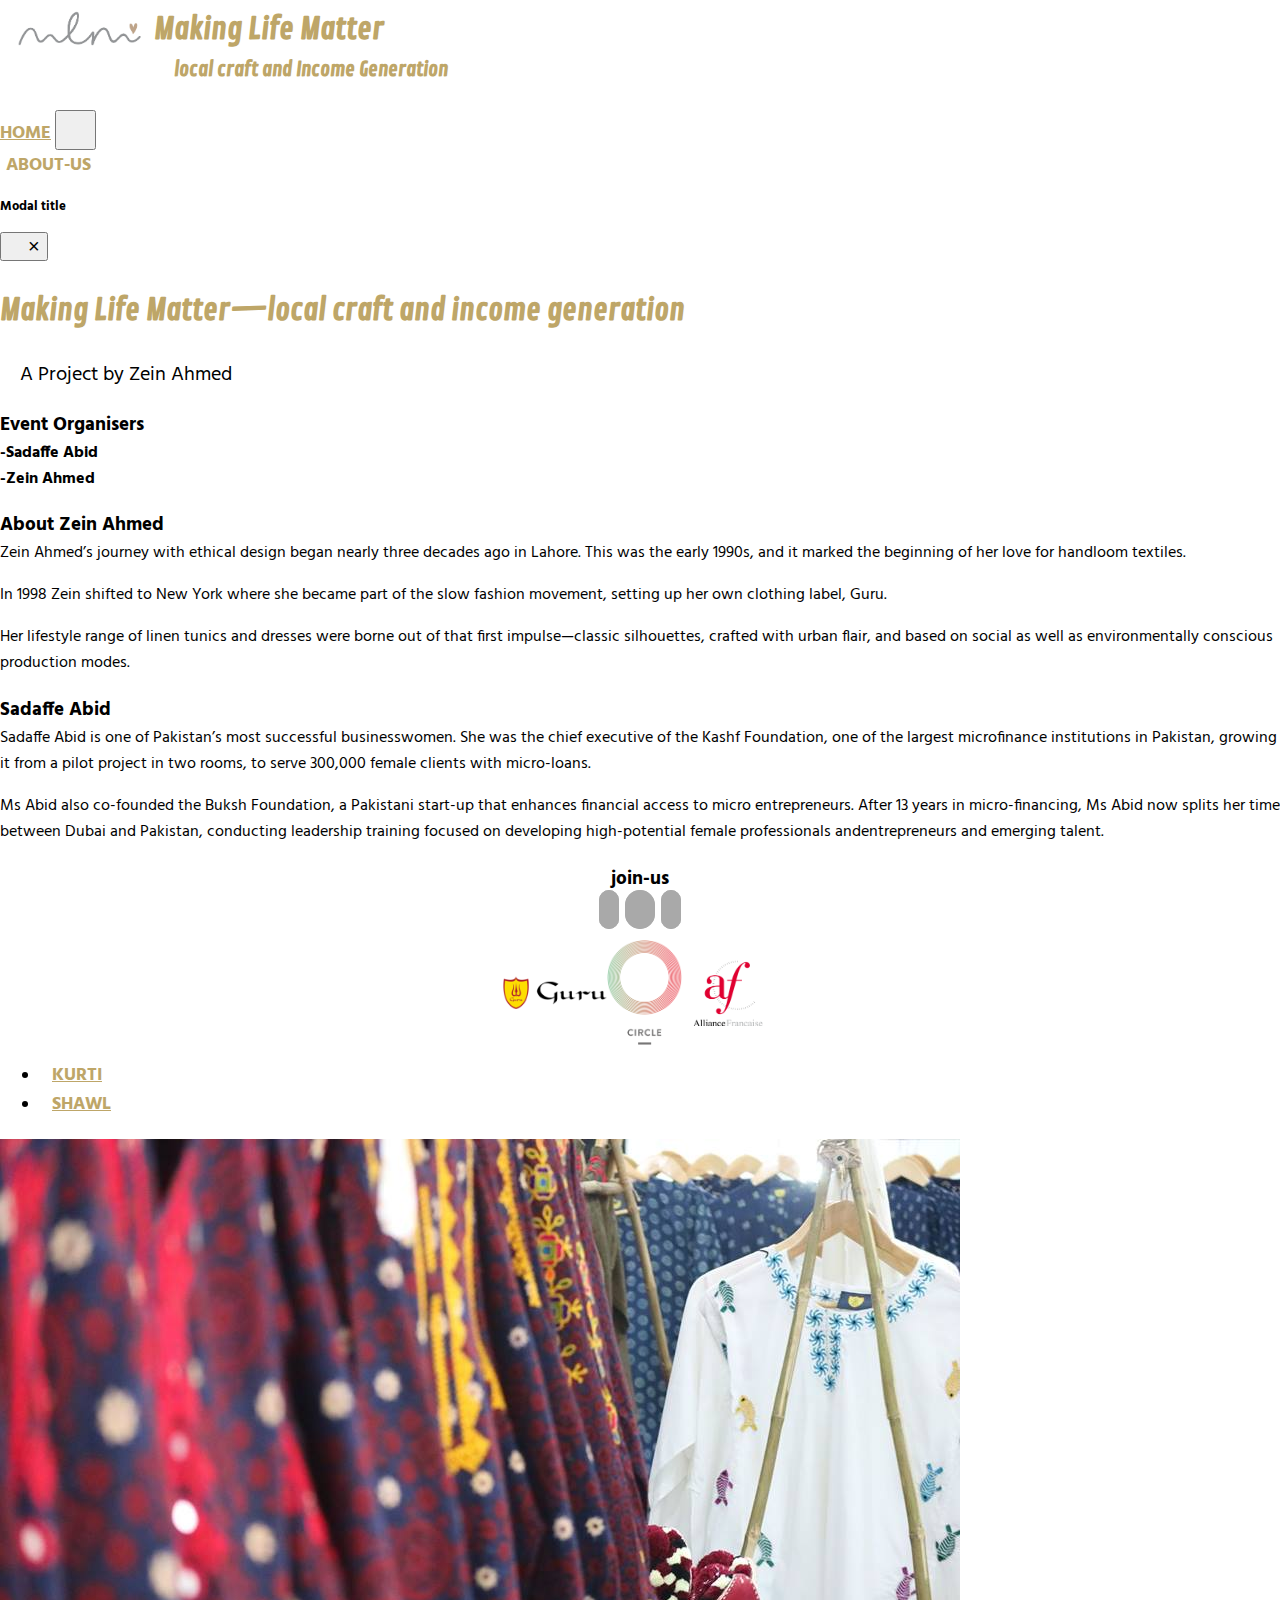
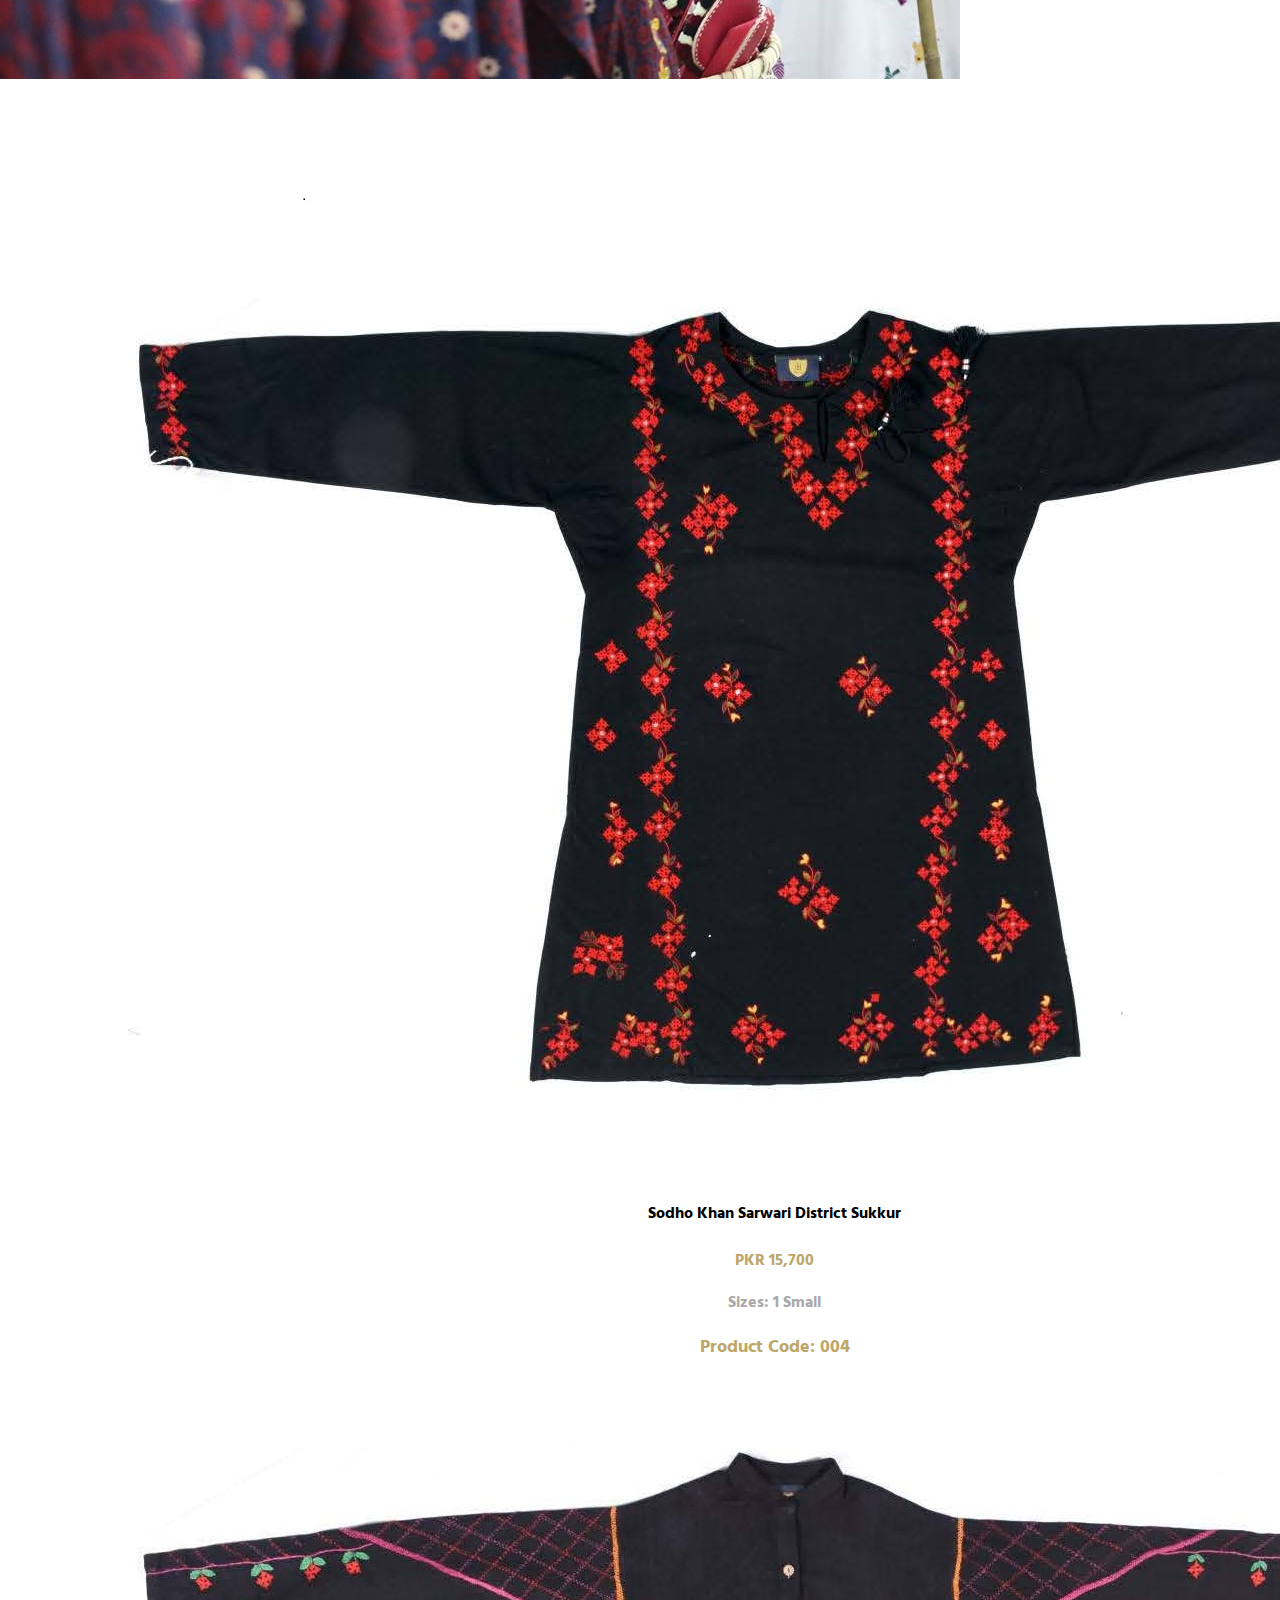
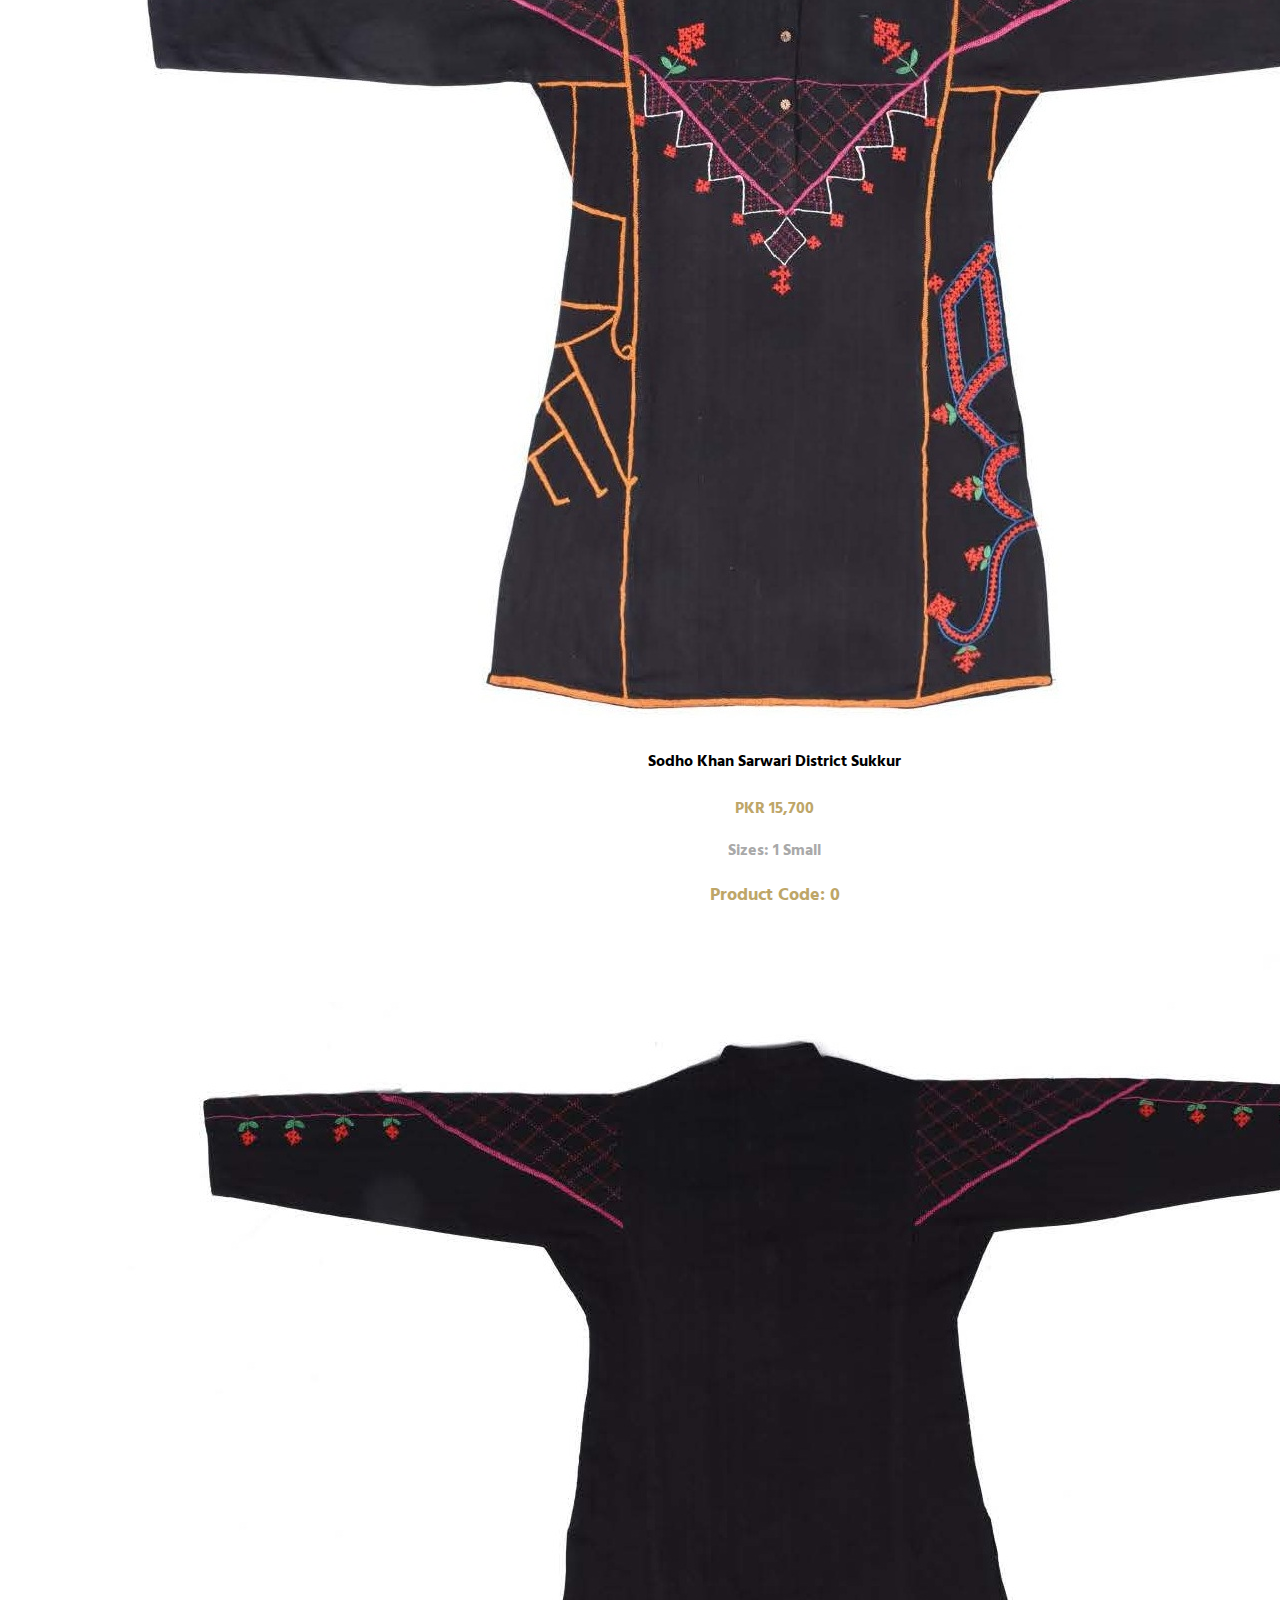
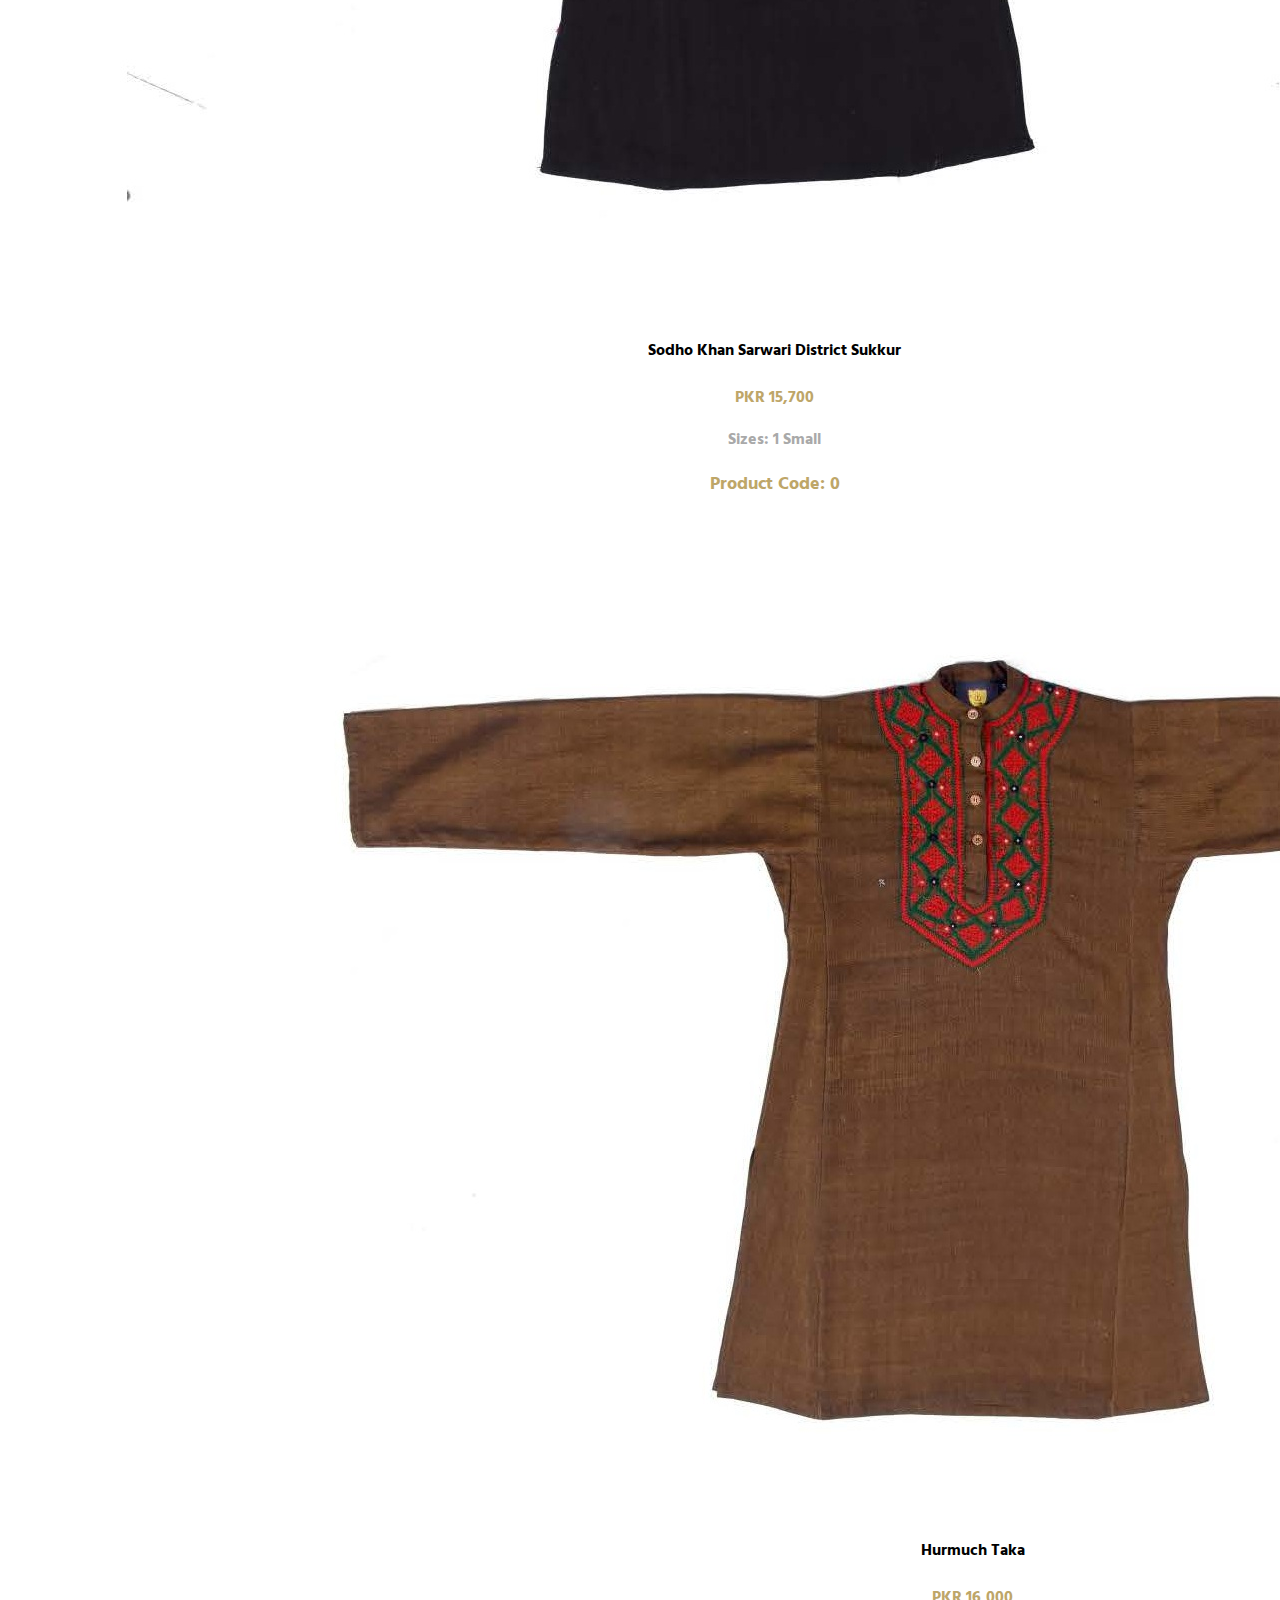
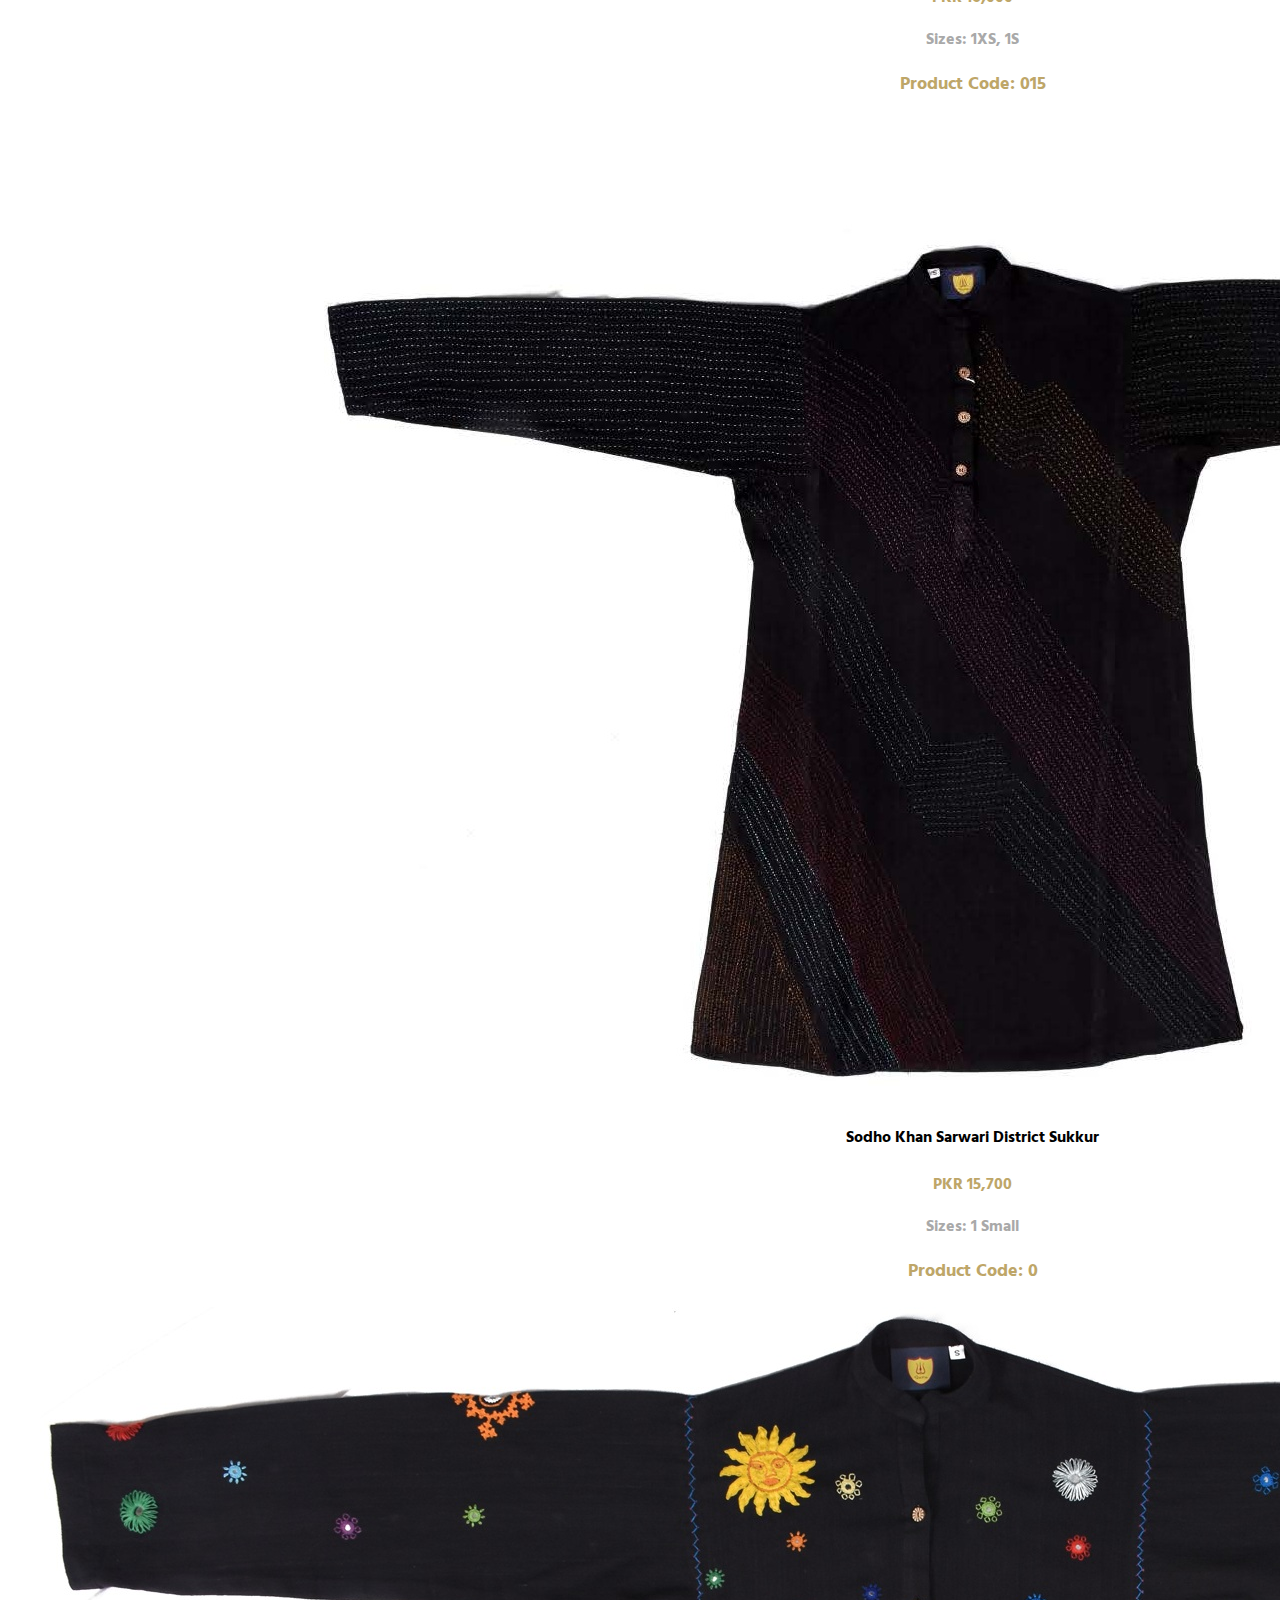
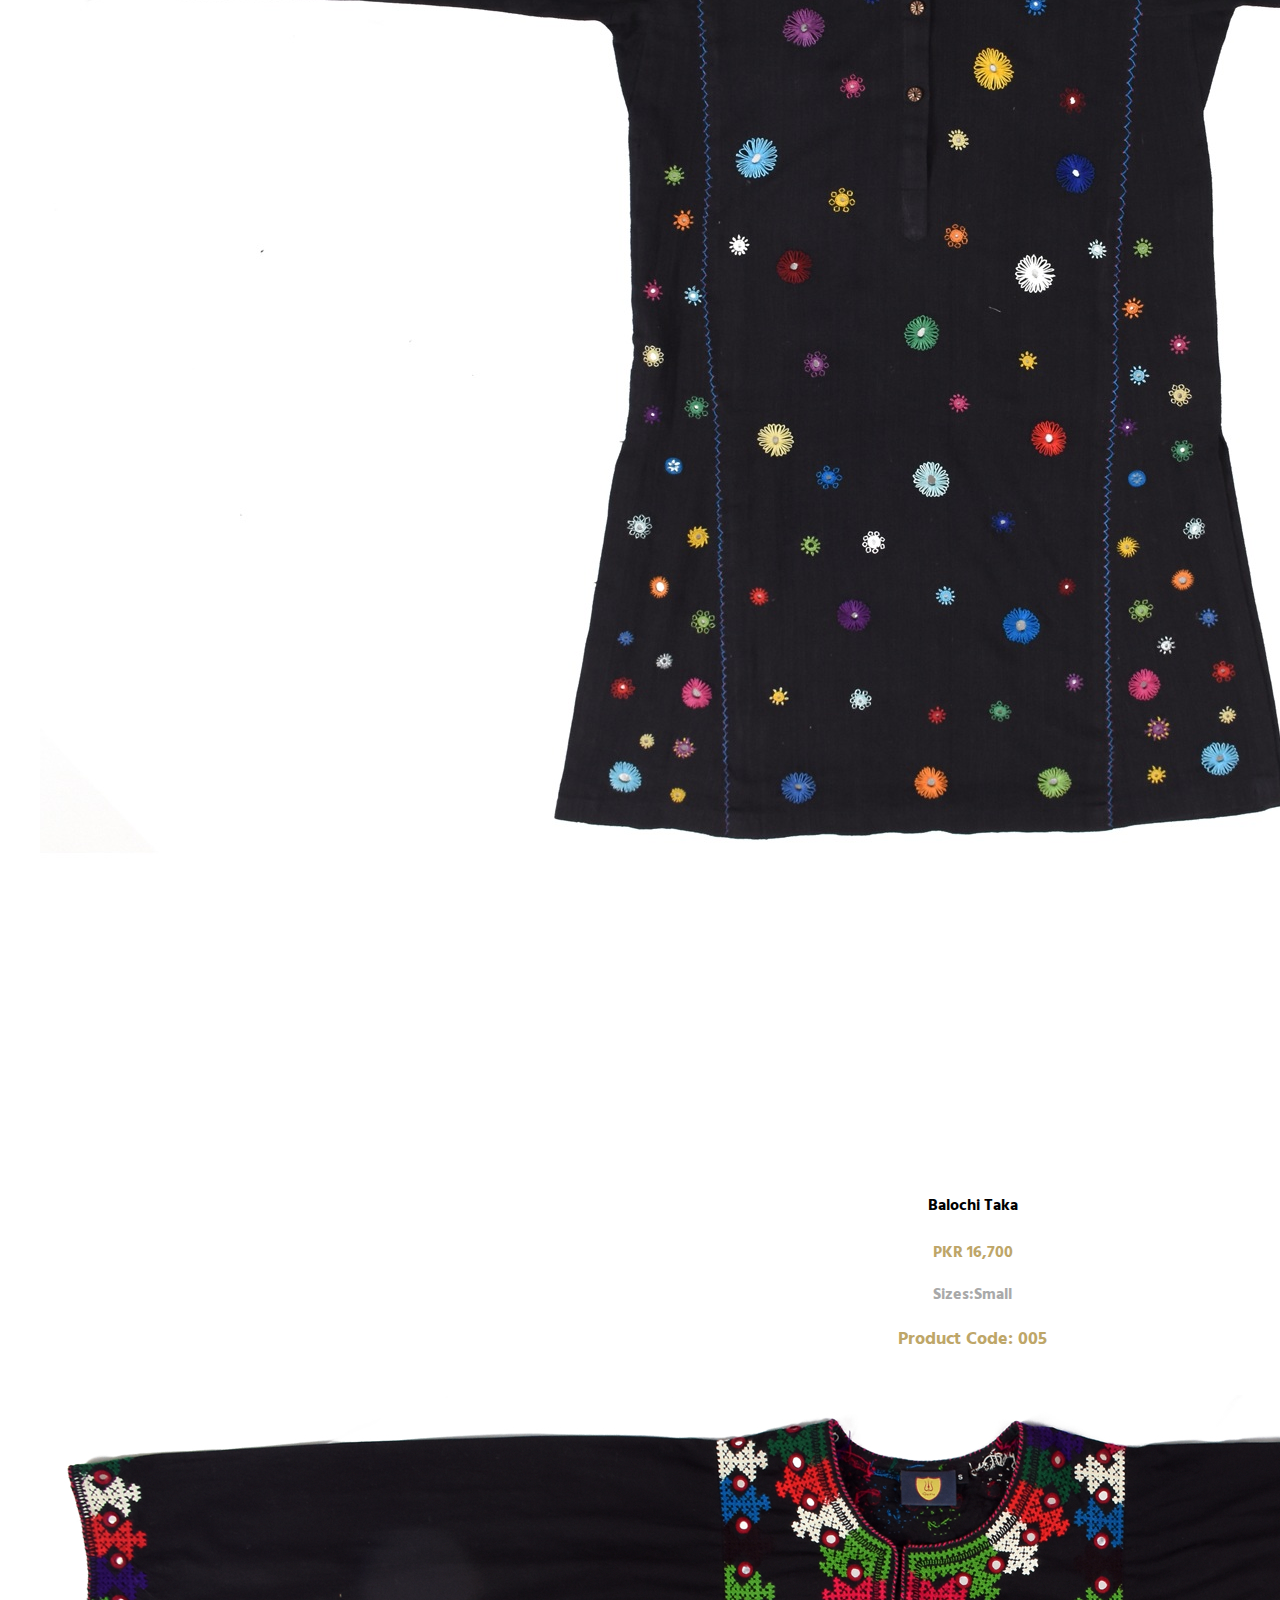
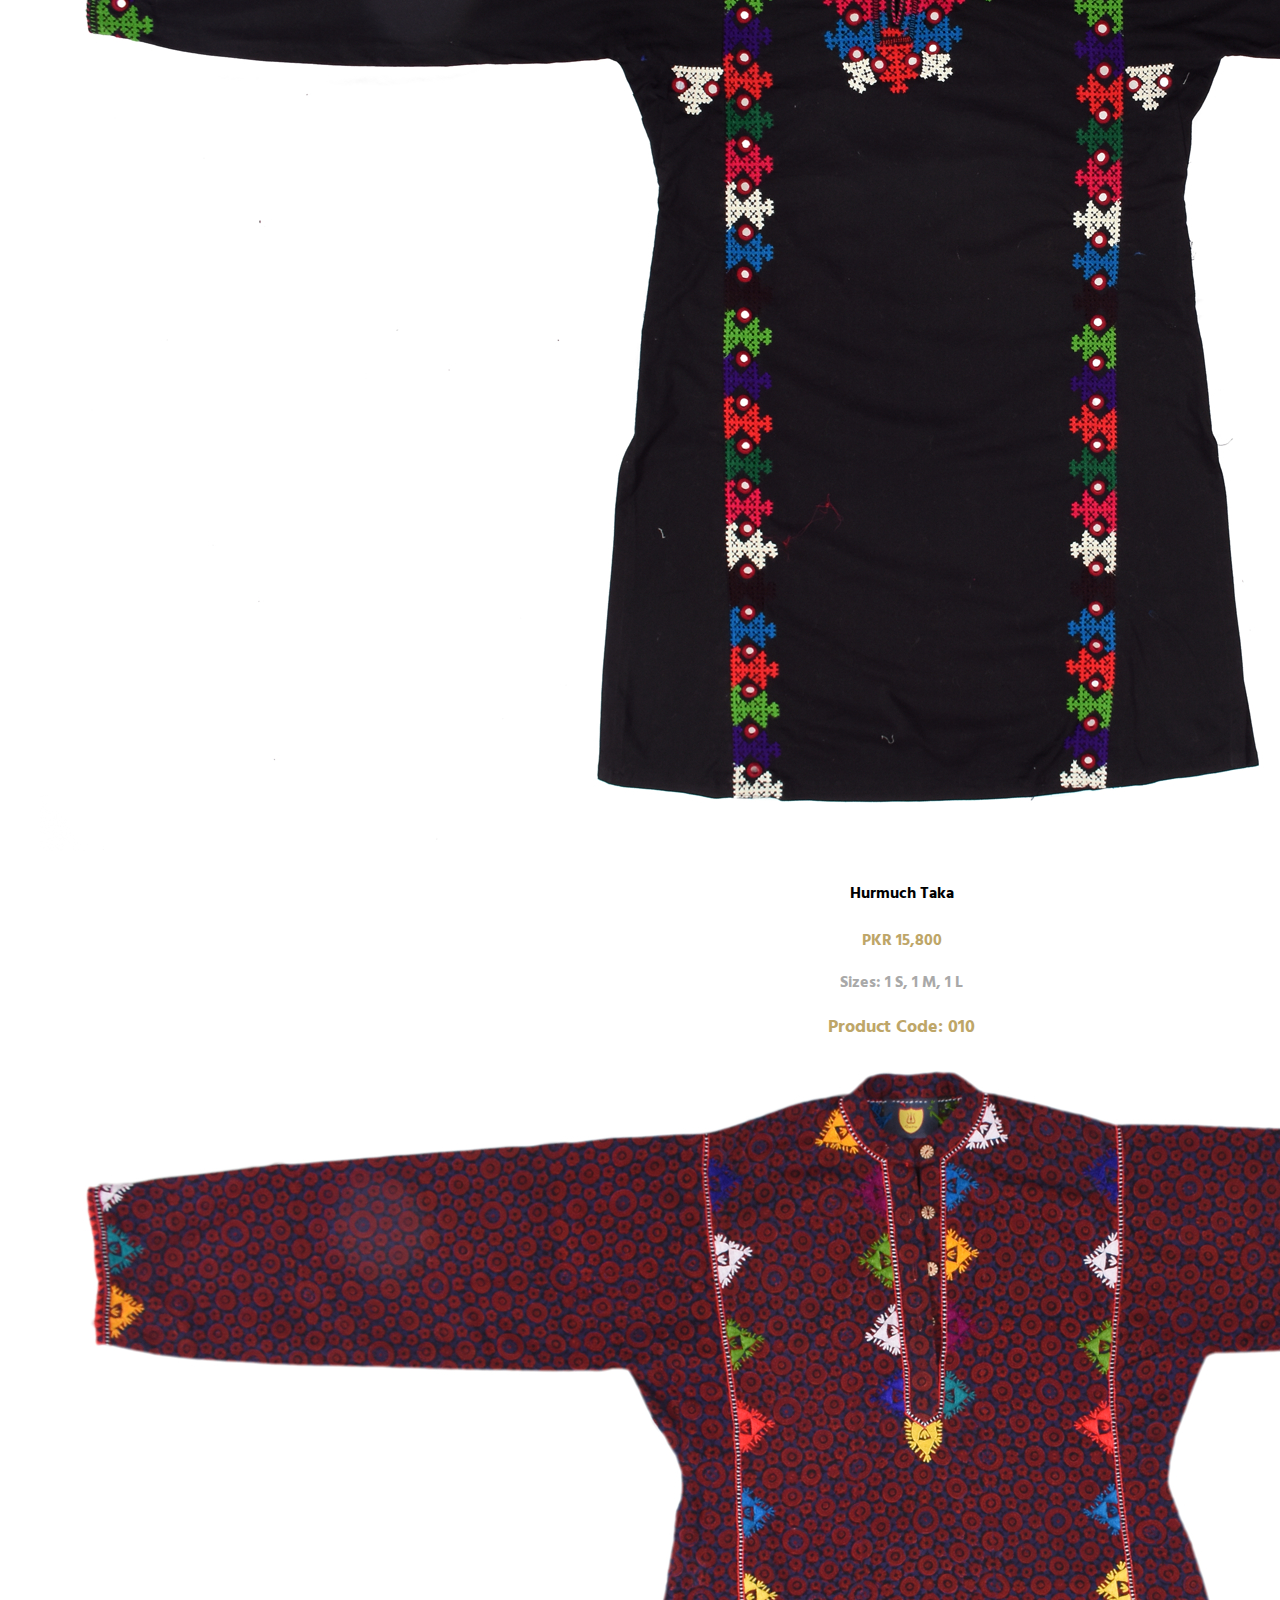
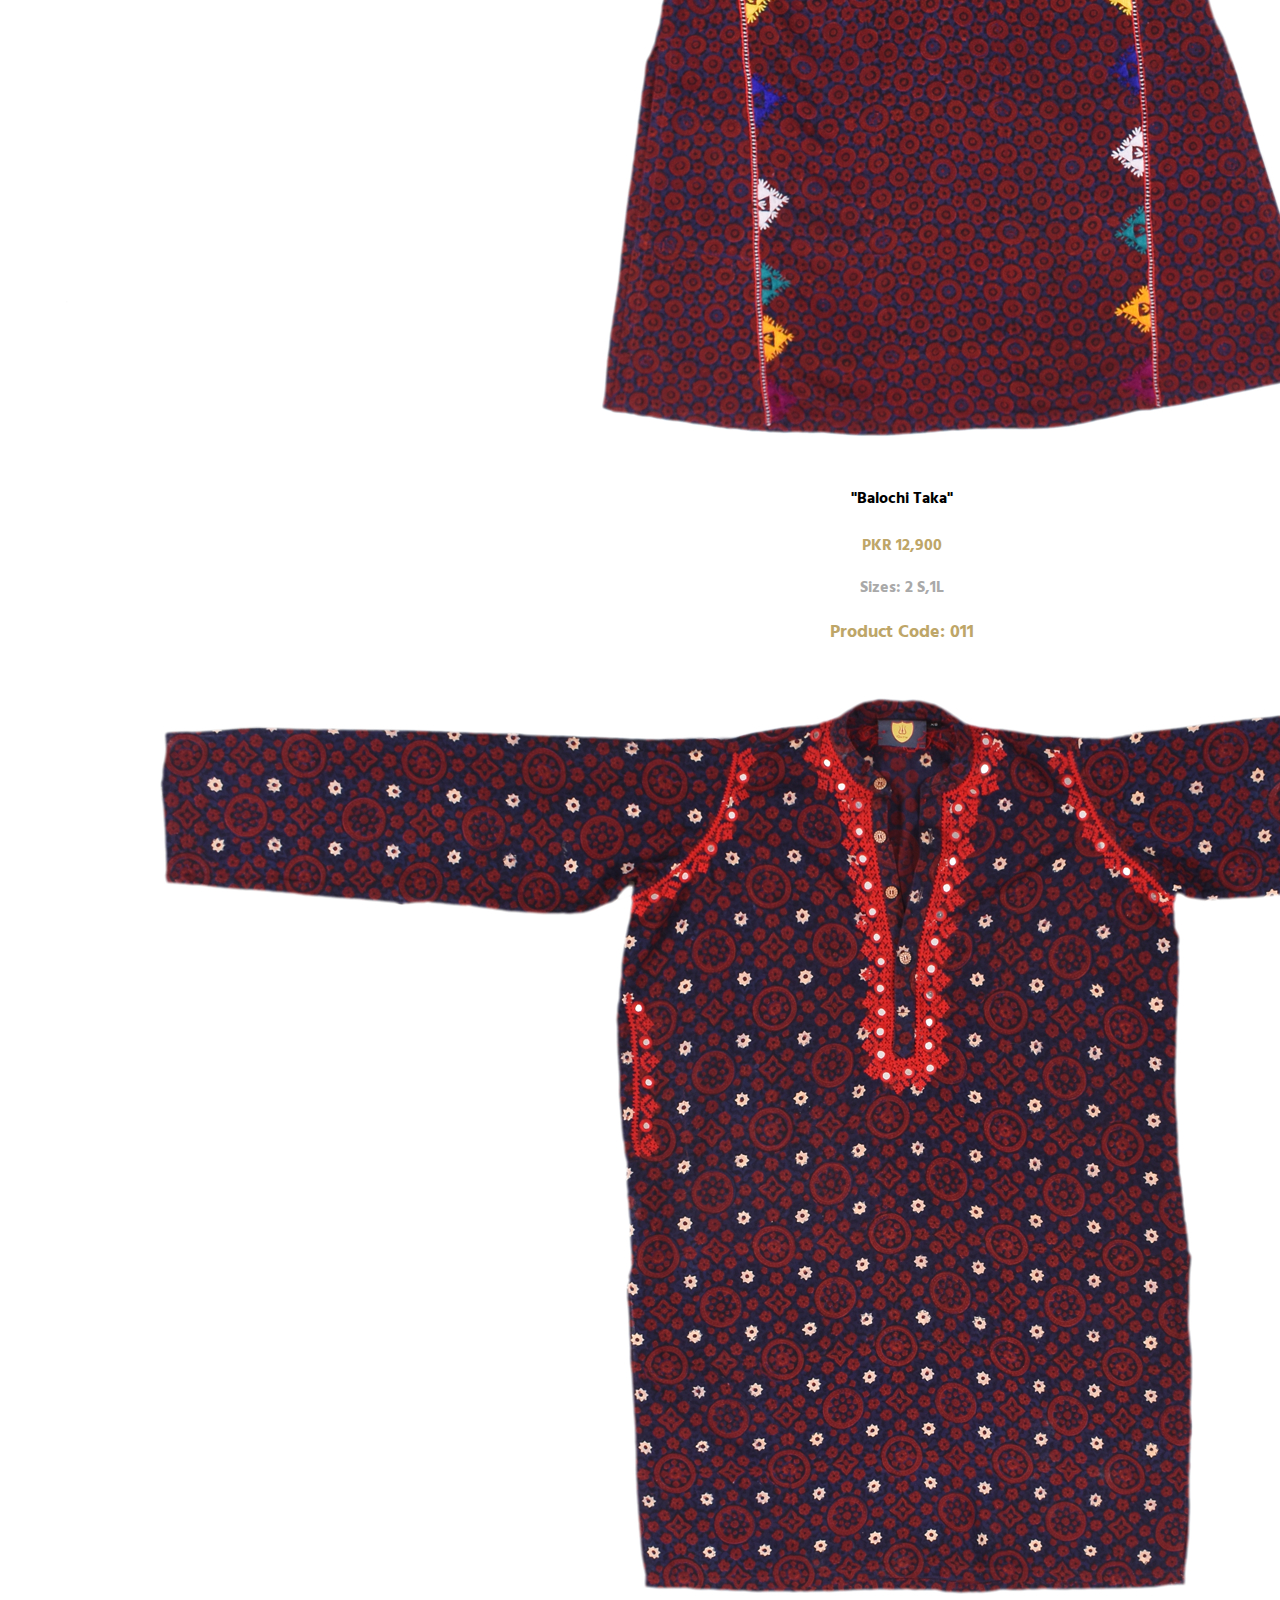
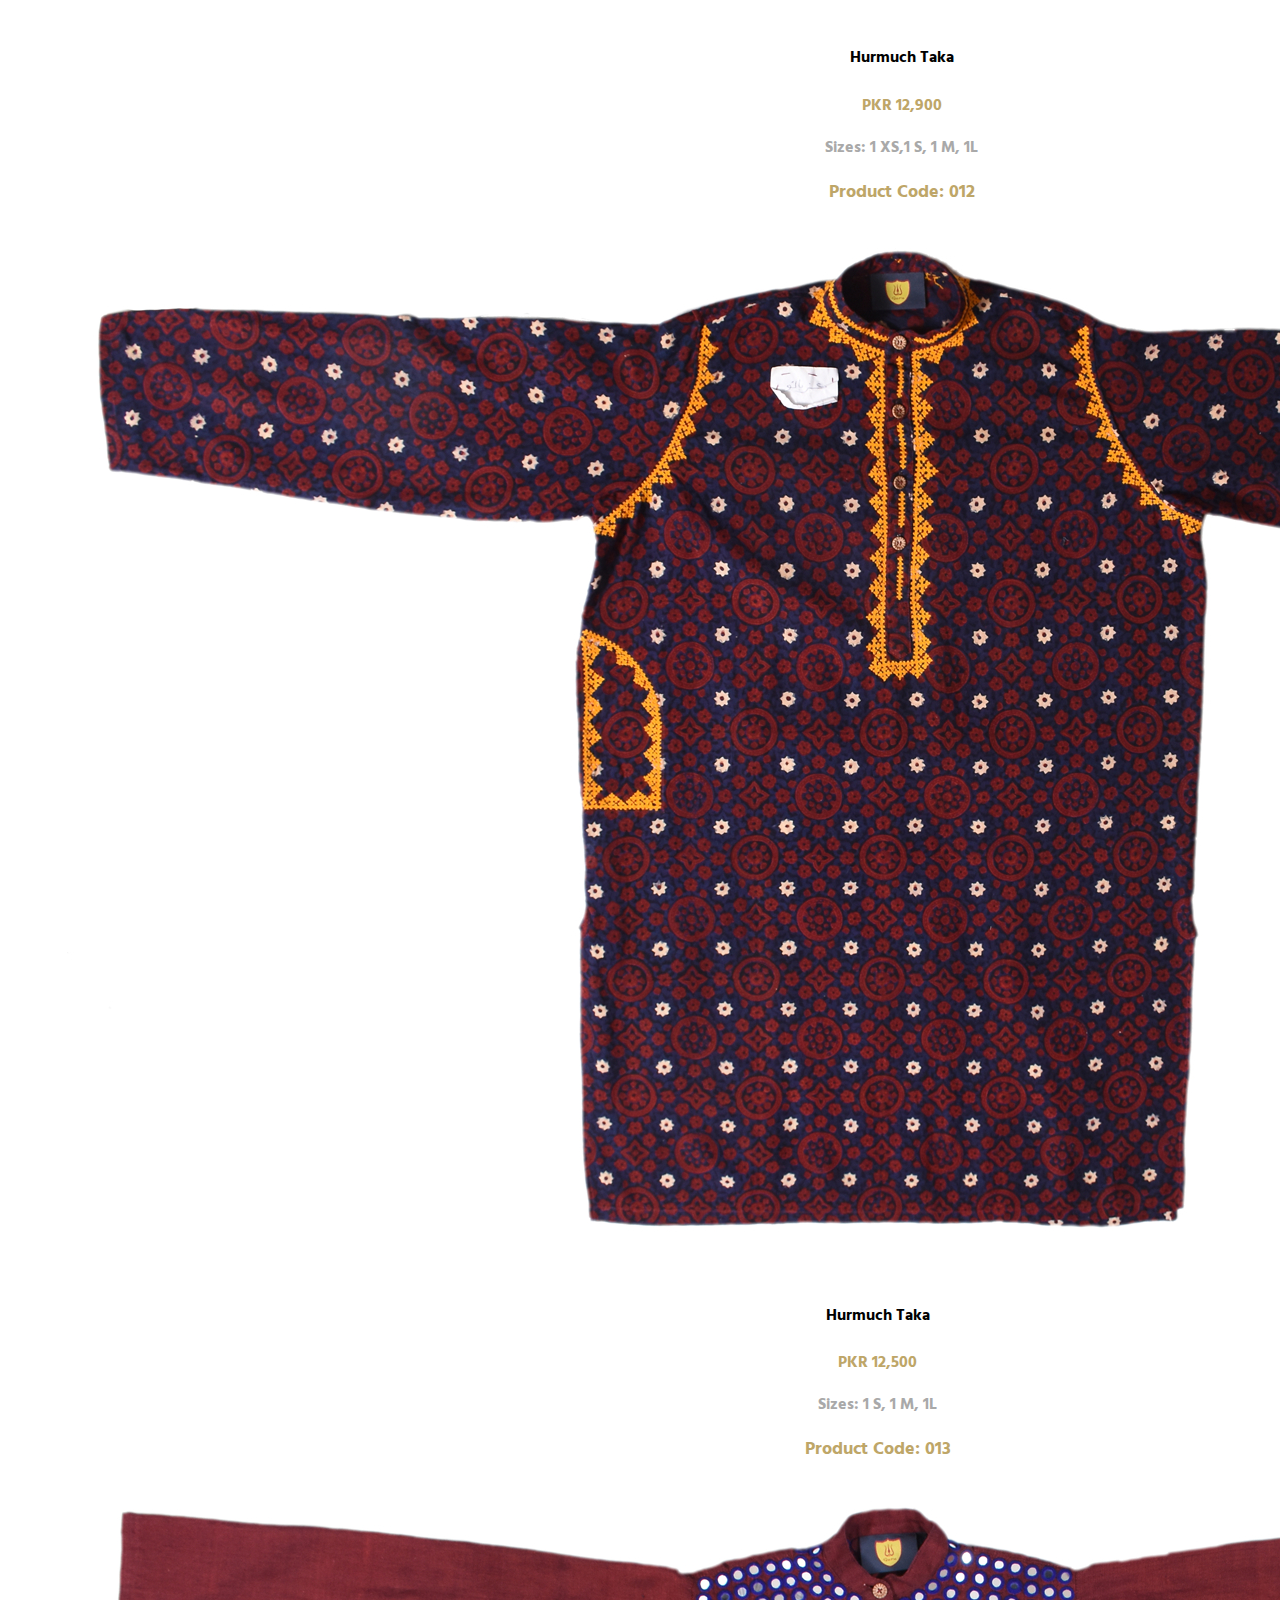
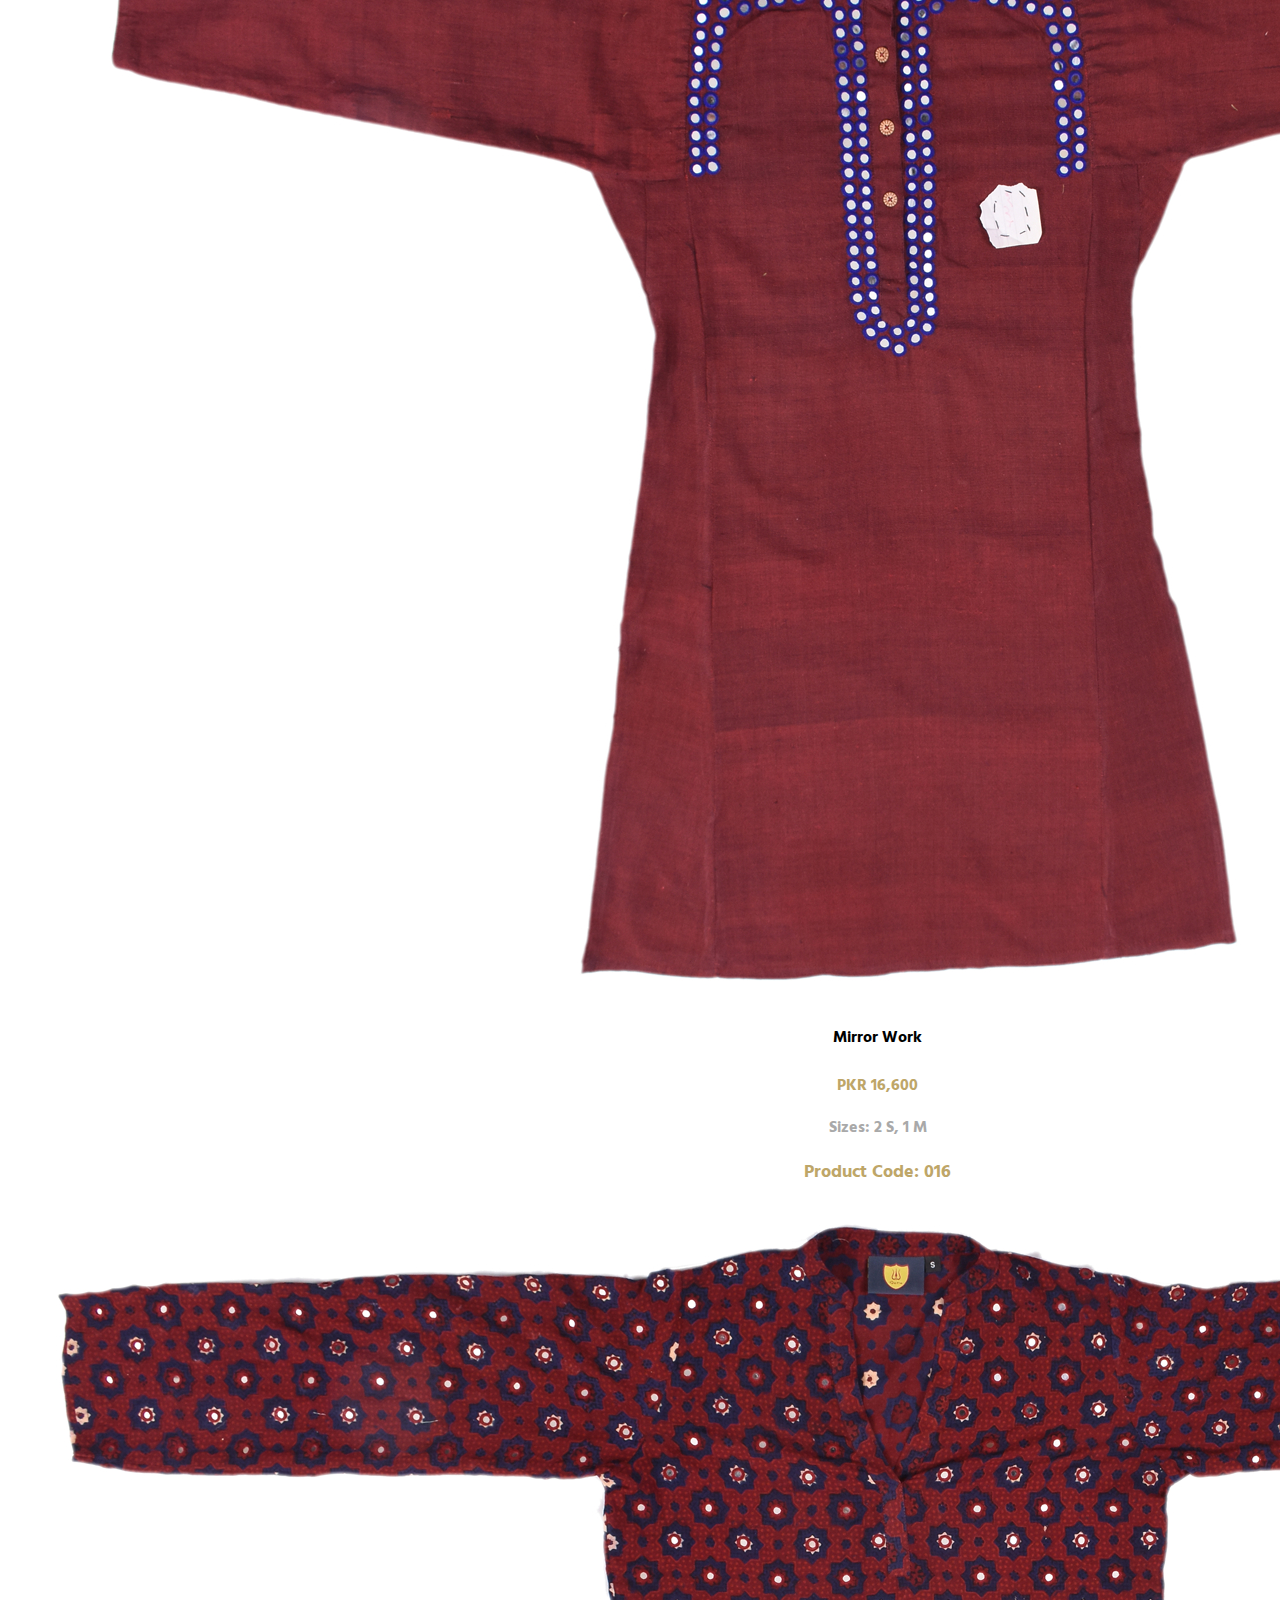
==== index-kurti.html @ a02473fc "hello" ====
<!DOCTYPE html>
<html lang="en">
<head>
    <meta charset="UTF-8">
    <meta name="viewport" content="width=device-width, initial-scale=1.0">
    <meta http-equiv="X-UA-Compatible" content="ie=edge">
    <title>Making Life Matter</title>
    <link rel="stylesheet" href="https://stackpath.bootstrapcdn.com/bootstrap/4.1.1/css/bootstrap.min.css" 
    integrity="sha384-WskhaSGFgHYWDcbwN70/dfYBj47jz9qbsMId/iRN3ewGhXQFZCSftd1LZCfmhktB"
    crossorigin="anonymous">
    <link rel="stylesheet" type="text/css" href="style-kurti.css">
     <!-- <link href="https://fonts.googleapis.com/css?family=Chewy|Fugaz+One" rel="stylesheet"> -->
    <link href="https://fonts.googleapis.com/css?family=Contrail+One" rel="stylesheet"> 
    <link href="https://fonts.googleapis.com/css?family=Hind" rel="stylesheet">
    <link rel="stylesheet" href="https://use.fontawesome.com/releases/v5.0.13/css/all.css" integrity="sha384-DNOHZ68U8hZfKXOrtjWvjxusGo9WQnrNx2sqG0tfsghAvtVlRW3tvkXWZh58N9jp" crossorigin="anonymous">
</head>
<body>
    <header>
        <div class="logo" style=background-image:url("images/download.png");></div>
            <h2>
                Making Life Matter
                <br><span>local craft and Income Generation</span>
            </h2>
    </header>
        <nav class="navbar navbar-expand-lg navbar-light bg-light shadow p-3 mb-5 bg-white rounded ">
            <a class="navbar-brand" href="index.html">HOME</a>
            <button class="navbar-toggler" type="button" data-toggle="collapse" data-target="#navbarSupportedContent" aria-controls="navbarSupportedContent" aria-expanded="false" aria-label="Toggle navigation">
            <span class="navbar-toggler-icon"></span>
            </button>
        
        <div class="collapse navbar-collapse" id="navbarSupportedContent">
            <button type="button" class="btn btn-light" data-toggle="modal" data-target="#exampleModalLong">
                ABOUT-US
            </button>
                    
                    <!-- Modal -->
            <div class="modal fade" id="exampleModalLong" tabindex="-1" role="dialog" aria-labelledby="exampleModalLongTitle" aria-hidden="true">
                <div class="modal-dialog" role="document">
                    <div class="modal-content">
                        <div class="modal-header">
                            <h5 class="modal-title" id="exampleModalLongTitle">Modal title</h5>
                            <button type="button" class="close" data-dismiss="modal" aria-label="Close">
                            <span aria-hidden="true">&times;</span>
                            </button>
                        </div>
                        <div class="modal-body">
                            <h2 class="about-us">
                                Making Life Matter—local craft and income generation
                            </h2>
                            <span class="project">
                                A Project by Zein Ahmed
                            </span>
                            <h3 class="Event-Organisers">
                                Event Organisers
                            </h3>
                            <strong class="organisers-list">
                                -Sadaffe Abid
                            </strong><br>
                            <strong class="organisers-list">
                                -Zein Ahmed
                            </strong>
                            <h3 class="organisers-name">
                                About Zein Ahmed
                            </h3>
                            <p class="organisers-details">
                                Zein Ahmed’s journey with ethical design began nearly three decades 
                                ago in Lahore. This was the early 1990s, and it marked the beginning
                                of her love for handloom textiles.
                            </p>     
                            <p>
                                In 1998 Zein shifted to New York
                                where she became part of the slow fashion movement, setting up her
                                own clothing label, Guru.
                            </p>     
                            <p> Her lifestyle range of linen tunics and
                                dresses were borne out of that first impulse—classic silhouettes,
                                crafted with urban flair, and based on social as well as environmentally
                                conscious production modes.  
                            </p> 
                            <h3 class="organisers-name">
                                Sadaffe Abid
                            </h3>
                            <p class="organisers-details">
                                Sadaffe Abid is one of Pakistan’s most successful businesswomen. 
                                She was the chief executive of the Kashf Foundation, one of the largest microfinance institutions in Pakistan,
                                growing it from a pilot project in two rooms, to serve 300,000 female clients with micro-loans.
                            </p>
                            <p>    
                                Ms Abid also co-founded the Buksh Foundation, a Pakistani start-up that enhances financial access to micro entrepreneurs.
                                After 13 years in micro-financing, Ms Abid now splits her time between Dubai and Pakistan,
                                conducting leadership training focused on developing high-potential female professionals 
                                andentrepreneurs and emerging talent.
                            </p>     
                            
                            <h3 class="join-us">join-us
                                <br>
                                <a href="https://twitter.com/sadaffeabid?lang=en"><i class="fab fa-twitter"></i></a>
                                <a href="https://www.facebook.com/gurunewyork"><i class="fab fa-facebook-f"></i></a>
                                <a href="https://twitter.com/gurunewyork"><i class="fab fa-twitter"></i></a>
                            </h3>    
                            <div class="sponsor-img">
                                        <!-- <h4 class="display-5">SPONSORS</h4> -->
                                <div class="sponsor-1" style=background-image:url("images/logo.png"); ></div>
                                <div class="sponsor-2" style=background-image:url("images/circle_logo-e1438888875307.png");></div>
                                <div class="sponsor-3" style=background-image:url("images/953240-AllianceFrancaise-1441739656.png");></div>
                            </div> 
                        </div> 
                    </div>
                </div>
            </div>
                <ul class="navbar-nav mr-auto">
                    <li class="nav-item">
                        <a class="nav-link" href="#">KURTI</a>
                    </li>
                    <li class="nav-item">
                            <a class="nav-link" href="index-shawl.html">SHAWL</a>
                    </li>
                </ul>
            </div>
        </nav>

        <div class="card bg-dark text-white">
            <img class="card-img" src="images/32117036_1928816567152382_8906016375072358400_n.jpg" alt="Card image">
               
        </div>
    <section class="contrainer">
        <div class="card-deck">
            <div class="card shadow p-3 mb-5 bg-white rounded"><img src="New folder (3)/Binder1_Page_01.jpg" class="img-fluid" alt="Card image">
                <h4 class="card-title-1">Sodho Khan Sarwari District Sukkur</h4>
                <p class="project-price">PKR 15,700</p>
                <p class="project-size">Sizes: 1 Small</p>
                <button type="button" class="btn btn-light">Product Code: 004</button>
            </div>

            <div class="card shadow p-3 mb-5 bg-white rounded"><img src="New folder (3)/Binder1_Page_02.jpg" class="img-fluid" alt="Card image">
                <h4 class="card-title">Sodho Khan Sarwari District Sukkur</h4>
                <p class="project-price">PKR 15,700</p>
                <p class="project-size">Sizes: 1 Small</p>
                <button type="button" class="btn btn-light">Product Code: 0</button>
            </div>

            <div class="card shadow p-3 mb-5 bg-white rounded"><img src="New folder (3)/Binder1_Page_03.jpg" class="img-fluid" alt="Card image">
                <h4 class="card-title-3">Sodho Khan Sarwari District Sukkur</h4>
                <p class="project-price">PKR 15,700</p>
                <p class="project-size">Sizes: 1 Small</p>
                <button type="button" class="btn btn-light">Product Code: 0</button>
            </div>
        </div>

        <div class="card-deck">
            <div class="card shadow p-3 mb-5 bg-white rounded"><img src="New folder (3)/Binder1_Page_04.jpg" class="img-fluid" alt="Card image">
                <h4 class="card-title-1">Hurmuch Taka</h4>
                <p class="project-price">PKR 16,000</p>
                <p class="project-size">Sizes: 1XS, 1S</p>
                <button type="button" class="btn btn-light">Product Code: 015</button>
            </div>

            <div class="card shadow p-3 mb-5 bg-white rounded"><img src="New folder (3)/Binder1_Page_05.jpg" class="img-fluid" alt="Card image">
                <h4 class="card-title">Sodho Khan Sarwari District Sukkur</h4>
                <p class="project-price">PKR 15,700</p>
                <p class="project-size">Sizes: 1 Small</p>
                <button type="button" class="btn btn-light">Product Code: 0</button>
            </div>

            <div class="card shadow p-3 mb-5 bg-white rounded"><img src="New folder (3)/Binder1_Page_08.jpg" class="img-fluid" alt="Card image">
                <h4 class="card-title-3">Balochi Taka</h4>
                <p class="project-price">PKR 16,700</p>
                <p class="project-size">Sizes:Small</p>
                <button type="button" class=" btn btn-light ">Product Code: 005</button>
            </div>
        </div>

        <div class="card-deck">
            <div class="card shadow p-3 mb-5 bg-white rounded"><img src="New folder (3)/Binder1_Page_12.jpg" class="img-fluid" alt="Card image">
                <h4 class="card-title-1">Hurmuch Taka</h4>
                <p class="project-price">PKR 15,800</p>
                <p class="project-size">Sizes: 1 S, 1 M, 1 L</p>
                <button type="button" class="btn btn-light">Product Code: 010</button>
            </div>

            <div class="card shadow p-3 mb-5 bg-white rounded"><img src="New folder (3)/Binder1_Page_13.jpg" class="img-fluid" alt="Card image">
                <h4 class="card-title">"Balochi Taka"</h4>
                <p class="project-price">PKR 12,900</p>
                <p class="project-size">Sizes: 2 S,1L</p>
                <button type="button" class="btn btn-light">Product Code: 011</button>
            </div>

            <div class="card shadow p-3 mb-5 bg-white rounded"><img src="New folder (3)/Binder1_Page_14.jpg" class="img-fluid" alt="Card image">
                <h4 class="card-title-3">Hurmuch Taka</h4>
                <p class="project-price">PKR 12,900</p>
                <p class="project-size">Sizes: 1 XS,1 S, 1 M, 1L</p>
                <button type="button" class="btn btn-light">Product Code: 012</button>
            </div>
        </div>

        <div class="card-deck">
            <div class="card shadow p-3 mb-5 bg-white rounded"><img src="New folder (3)/Binder1_Page_15.jpg" class="img-fluid" alt="Card image">
                <h4 class="card-title-1">Hurmuch Taka</h4>
                <p class="project-price">PKR 12,500</p>
                <p class="project-size">Sizes: 1 S, 1 M, 1L</p>
                <button type="button" class="btn btn-light">Product Code: 013</button>
            </div>

            <div class="card shadow p-3 mb-5 bg-white rounded"><img src="New folder (3)/Binder1_Page_16.jpg" class="img-fluid" alt="Card image">
                <h4 class="card-title"> Mirror Work</h4>
                <p class="project-price">PKR 16,600</p>
                <p class="project-size">Sizes: 2 S, 1 M</p>
                <button type="button" class="btn btn-light">Product Code: 016</button>
            </div>

            <div class="card shadow p-3 mb-5 bg-white rounded"><img src="New folder (3)/Binder1_Page_17.jpg" class="img-fluid" alt="Card image">
                <h4 class="card-title-3">Mirror Work</h4>
                <p class="project-price">PKR 17,000</p>
                <p class="project-size">Sizes: 1 S,1 M,1 L</p>
                <button type="button" class="btn btn-light">Product Code: 0</button>
            </div>
        </div>

        <div class="card-deck">
            <div class="card shadow p-3 mb-5 bg-white rounded"><img src="New folder (3)/Binder1_Page_18.jpg" class="img-fluid" alt="Card image">
                <h4 class="card-title-1">Hurmuch Apliq Work</h4>
                <p class="project-price">PKR 16,800</p>
                <p class="project-size">Sizes: 1L</p>
                <button type="button" class="btn btn-light">Product Code: 020</button>
            </div>

            <div class="card shadow p-3 mb-5 bg-white rounded"><img src="New folder (3)/Binder1_Page_19.jpg" class="img-fluid" alt="Card image">
                <h4 class="card-title">Hurmuch Apliq and Mirror Work</h4>
                <p class="project-price">PKR 14,300</p>
                <p class="project-size">Sizes: 2 M</p>
                <button type="button" class="btn btn-light">Product Code: 025</button>
            </div>

            <div class="card shadow p-3 mb-5 bg-white rounded"><img src="New folder (3)/Binder1_Page_20.jpg" class="img-fluid" alt="Card image">
                <h4 class="card-title-3">Balochi Taka</h4>
                <p class="project-price">PKR 13,200</p>
                <p class="project-size">Sizes:2 M</p>
                <button type="button" class="btn btn-light">Product Code: 026</button>
            </div>
        </div>

        <div class="card-deck">
            <div class="card shadow p-3 mb-5 bg-white rounded"><img src="New folder (3)/Binder1_Page_21.jpg" class="img-fluid" alt="Card image">
                <h4 class="card-title-1">Kundi Work</h4>
                <p class="project-price">PKR 24,700</p>
                <p class="project-size">1 S, 1 M, 1 L</p>
                <button type="button" class="btn btn-light">Product Code: 034</button>
            </div>

            <div class="card shadow p-3 mb-5 bg-white rounded"><img src="New folder (3)/Binder1_Page_22.jpg" class="img-fluid" alt="Card image">
                <h4 class="card-title"> Balochi Taka</h4>
                <p class="project-price">PKR 13,800</p>
                <p class="project-size">Sizes: 1 XS, 1 M, 1 L</p>
                <button type="button" class="btn btn-light">Product Code: 009</button>
            </div>
        </div>            
    </section>
    
    <div class="jumbotron ">
        <h4 class="display-4">Exhibition Details </h4>
        <adress class="lead">
            <p class="venue">Venue: Alliance Française, Karachi</p>
            <p class="icon"><i class="far fa-calendar-alt"><span class="text-secondary"> Date: Monday, 7 May, 2018 </span></i></p>
            <p class="icon"><i class="far fa-clock"></i><strong class="text-secondary">Time: 6 pm </strong></i></p>
        </adress>
        
        <hr class="my-4 ">
        <div class="row d-flex p-2 bd-highlight">
            <div class="col">    
                <h4 class="display-4">Contact Details </h4>    
                <p class="venue">For further details, please contact:</p> 
                <h5>Zein Ahmed</h5>
                <p class="contact"><i class="fas fa-mobile-alt"></i> : 0304-4379489 </p> 
                <p class="contact"><i class="fas fa-at"></i> : zein@guru-nyc.com</p>        
                <h5>Sadaffe Abid</h5>
                <p class="contact"><i class="fas fa-mobile-alt"></i> : 0300-8426535  </p> 
                <p class="contact"><i class="fas fa-at"></i> : zein@guru-nyc.com</p>
            </div>
        </div>
    

    <script src="https://code.jquery.com/jquery-3.3.1.slim.min.js" integrity="sha384-q8i/X+965DzO0rT7abK41JStQIAqVgRVzpbzo5smXKp4YfRvH+8abtTE1Pi6jizo" crossorigin="anonymous"></script>
    <script src="https://cdnjs.cloudflare.com/ajax/libs/popper.js/1.14.3/umd/popper.min.js" integrity="sha384-ZMP7rVo3mIykV+2+9J3UJ46jBk0WLaUAdn689aCwoqbBJiSnjAK/l8WvCWPIPm49" crossorigin="anonymous"></script>
    <script src="https://stackpath.bootstrapcdn.com/bootstrap/4.1.1/js/bootstrap.min.js" integrity="sha384-smHYKdLADwkXOn1EmN1qk/HfnUcbVRZyYmZ4qpPea6sjB/pTJ0euyQp0Mk8ck+5T" crossorigin="anonymous"></script>
</body>
</html>
---- style-kurti.css ----
body
{
    font-family: 'Hind', sans-serif;
    margin: 0;
}
header
{
    display: flex;
    
    
}
.logo
{
    width: 129px;
    height: 39px;
    background-position: center;
    background-size:cover;
    display: inline-block;
    margin: 11px 10px 11px 15px;
   
}
.navbar
{
    /* position:sticky;
    top:0;
     */
}
h2
{
    color:#bea668; 
    font-size: 30px;
    font-family: 'Contrail One', cursive; 
   margin-top: 11px;
}
span
{
    font-size: 20px;
    margin-left:20px ;

}

.navbar-nav > .nav-item > .nav-link, .navbar > .navbar-brand
{
    color:#bea668;
    font-weight: bold;
    font-family: 'Hind', sans-serif;
    font-size: 18px;
}
.navbar  > .navbar-brand:hover, .navbar-nav > .nav-item > .nav-link:hover
{
 color: #bea668;
}
.navbar-nav > .nav-item > .nav-link
{
    margin:0 12px ;
}
.btn
{
    border: none;
    background-color: #fff;
    color:#bea668;
    font-weight: bold;
    font-family: 'Hind', sans-serif;
    font-size: 18px;
}
.button:focus
{
outline: none;
}
.navbar  > .navbar-brand:focus, .collapse > .navbar-nav > .nav-item:focus
{
    color:#bea668;
}
.collapse > .btn:hover
{
   color:#bea668!important;
   background-color: #fff!important;
}
.form-inline > .form-control > .btn:active
{
  outline: none!important;
} 
.form-control
{
    border:1px solid #bea668;
}
#carouselExampleControls
{
    z-index: -1;
}
.venue
{
    font-weight: bold;
}
.icon
{
    margin: 0 ;
}
.icon > strong
{
    margin:0 21px; 
}
.display-4
{
    color:#bea668;
    font-size: 35px; 
}
.col-2 > .display-4
{
    margin-left: 35px;
    margin-bottom: 20px;
}
.contact
{
    font-size: 16px;
    margin: 5px 20px;
}
h5
{
   margin: 15px 0;
}
.join-us > a
{
    font-size: 18px;
    border-radius: 50px;
    padding:4px 9px;
    border: none;
    margin: 3px;
    border:1px solid darkgray;
    color: black;
    background-color: darkgray;
}
.join-us > a:nth-child(3)
{
    padding: 4px 14px;
}
.sponsor-1
{
    width: 104px;
    height: 33px;
    margin: ;
    background-position: center;
    background-size:cover;
   
}
.sponsor-2
{
    width: 75px;
    height: 105px;
    background-position: center;
    background-size:cover;
    
    
}
.sponsor-3
{
    width: 96px;
    height: 67px;
    background-position: center;
    background-size:cover;
    
}

.display-5
{
    justify-content: center;
    color: #bea668;
}
.sponsor-img
{
    display: flex;
    align-items: center;
    justify-content: center;
}
section
{
    display: flex;
    flex-wrap: wrap; 
    margin:20px  ;
    padding: 20px;
}
.card-deck > .card
{
    text-align: center;
}
.card
{
    margin:20px 0 ;
}
.project-price
{
    font-weight:bold; 
    color: #bea668;
}
.project-size
{
    font-weight: bold;
    color: darkgray;
}
.card > .btn
{
    /* display: none; */
}
.card:hover .btn
{
    display: inline;
    background-color: #e9ecef;
 
}
div.jumbotron
{
    margin: 0;
}
button.navbar-toggler
{
    padding: 4px 17px 4px 0px;
}
span.navbar-toggler-icon
{
    font-size: x-large;
}
.join-us {
    text-align: center;
    margin: 1em;
}

.modal-body > * {
    margin-top: 1em;
    margin-bottom: 1em;
}

.modal-body > h3 {
    margin-bottom: 0;
}

.modal-body > p {
    margin-top: 0;
}
button.navbar-toggler
{
    padding: 4px 17px 4px 0px;
}
span.navbar-toggler-icon
{
    font-size: x-large;
}
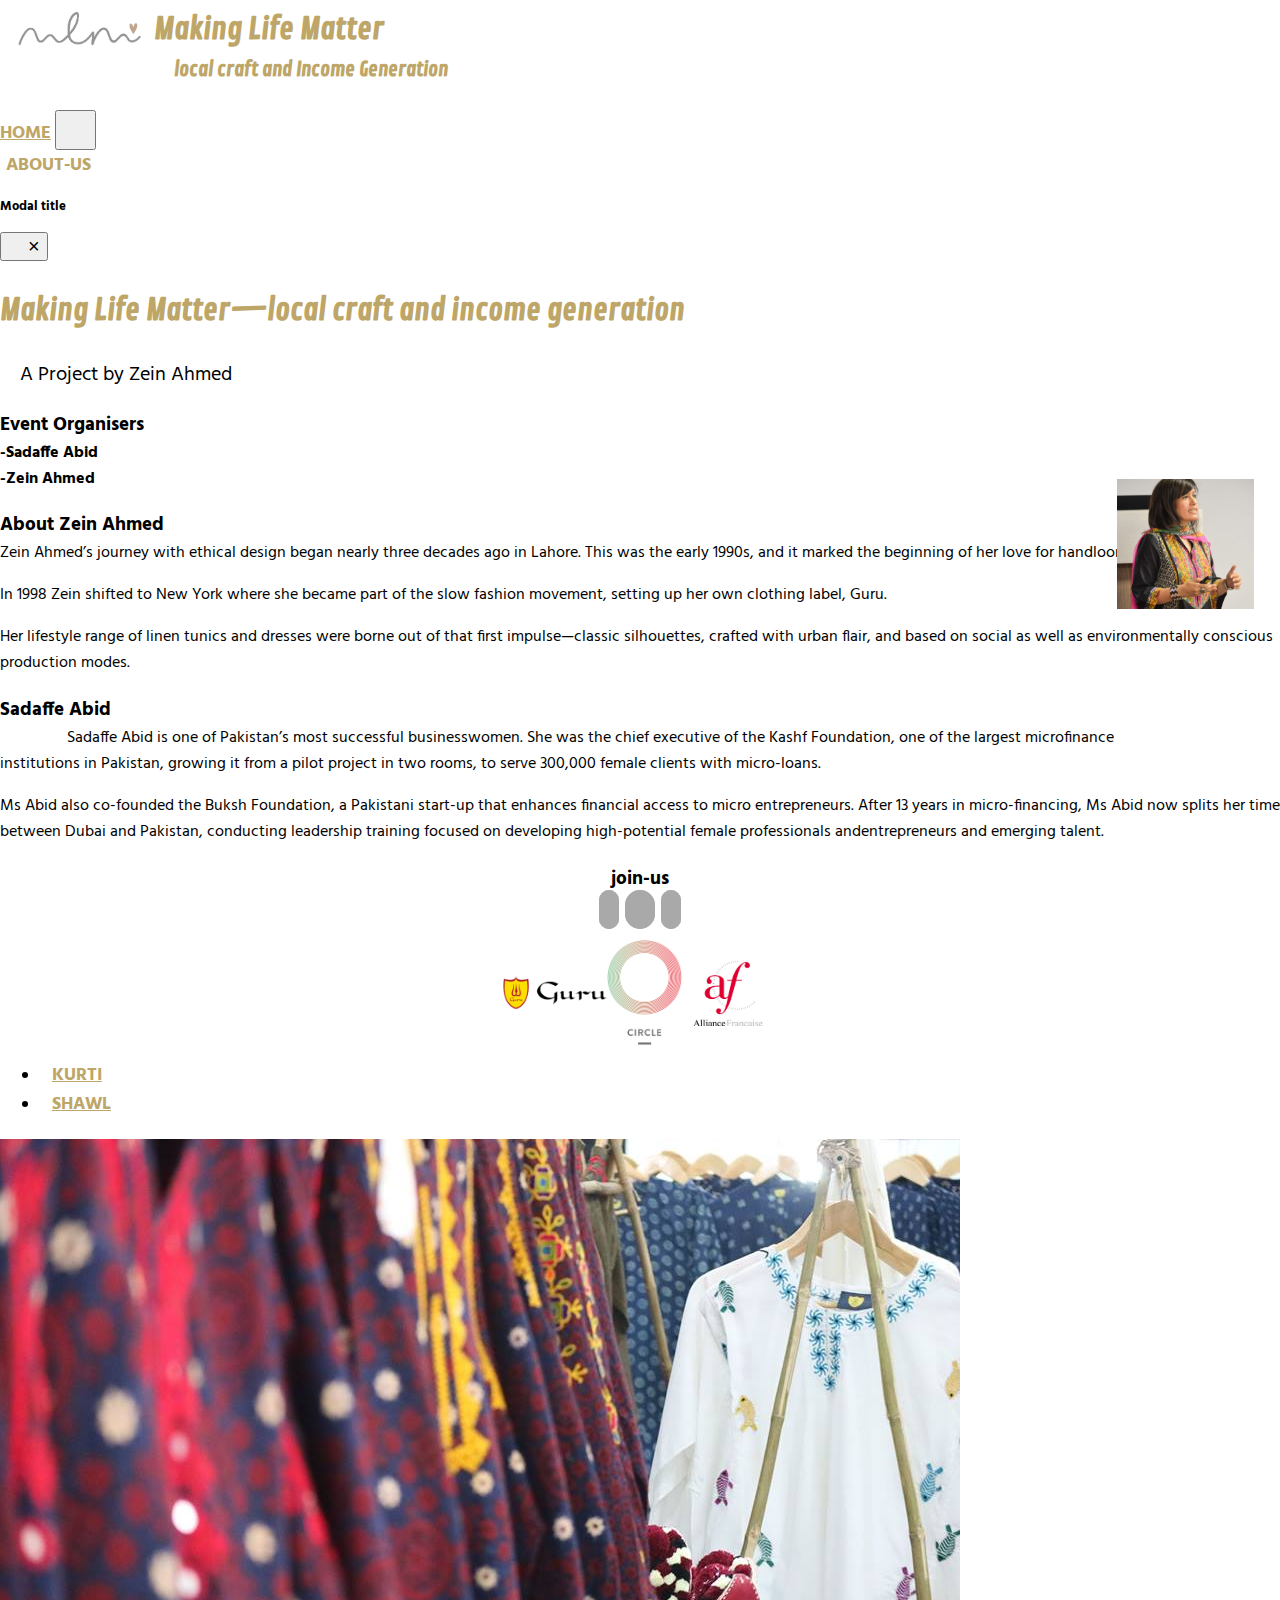
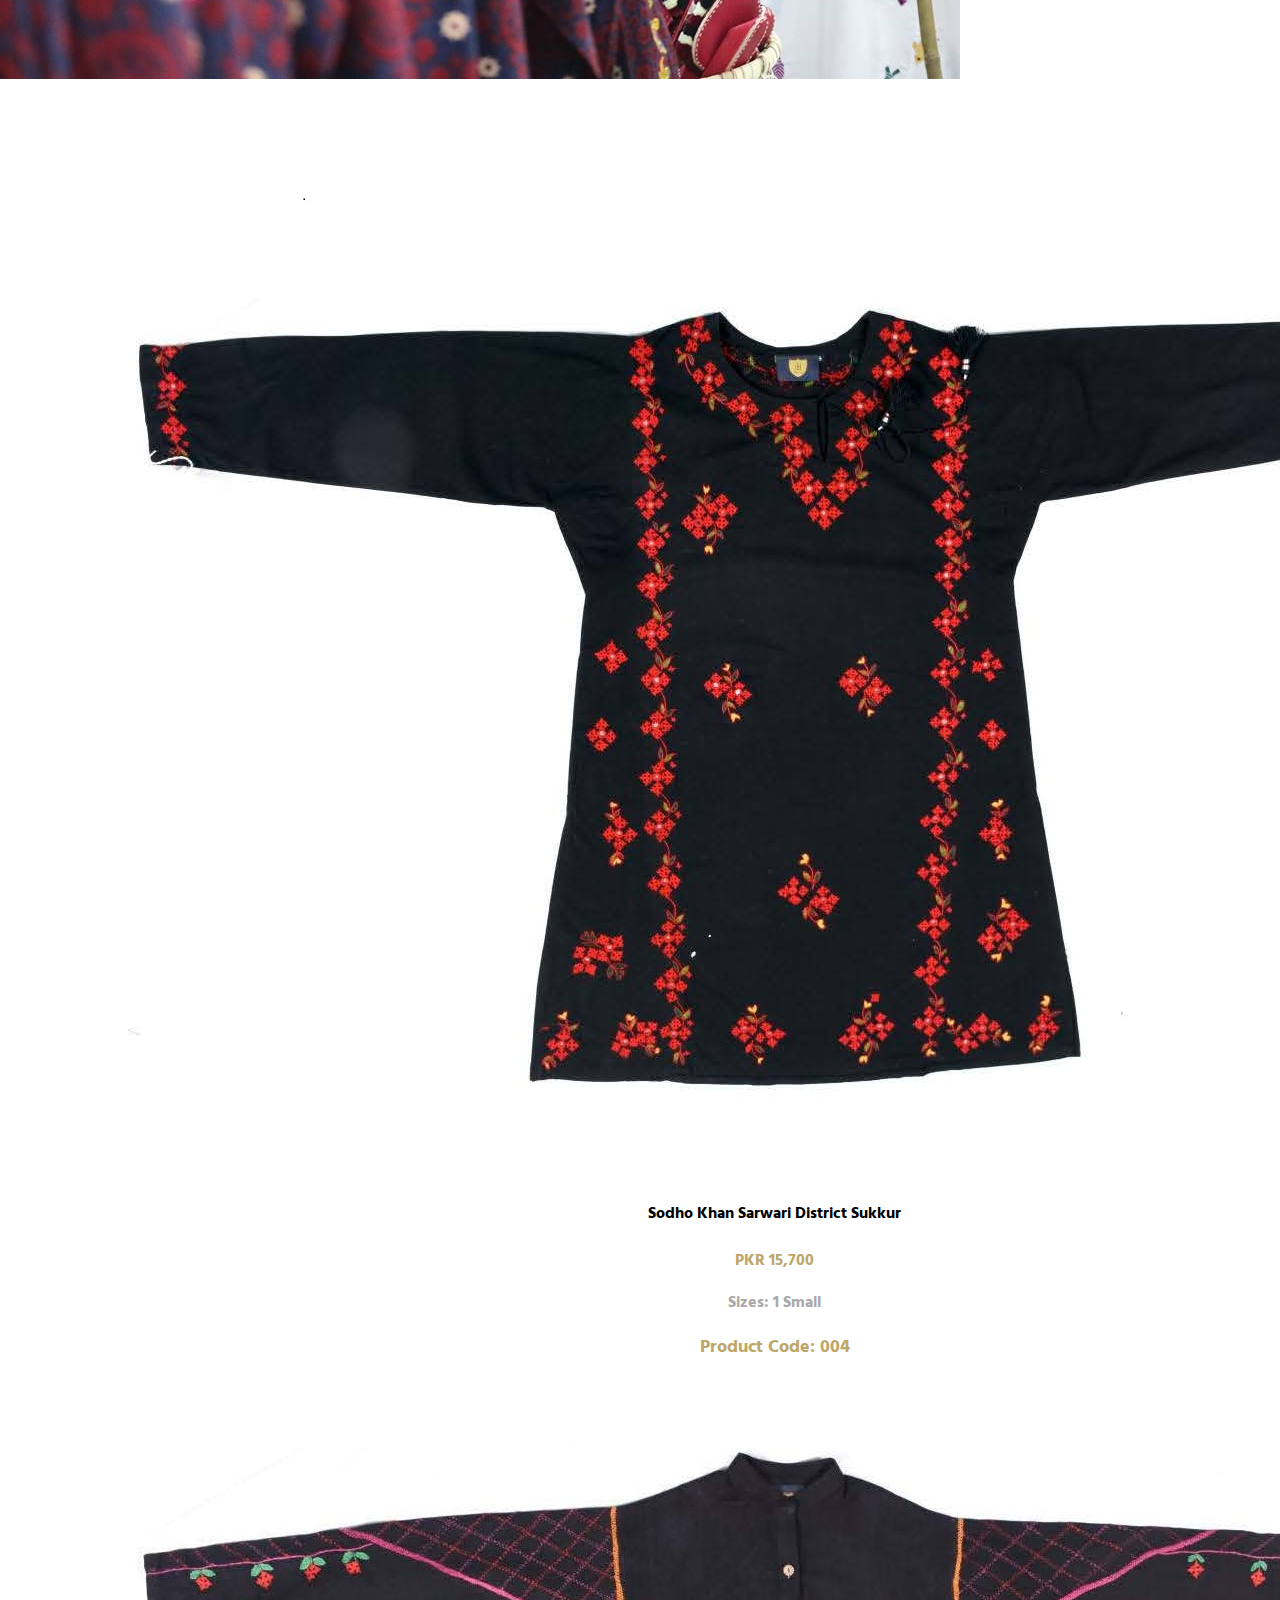
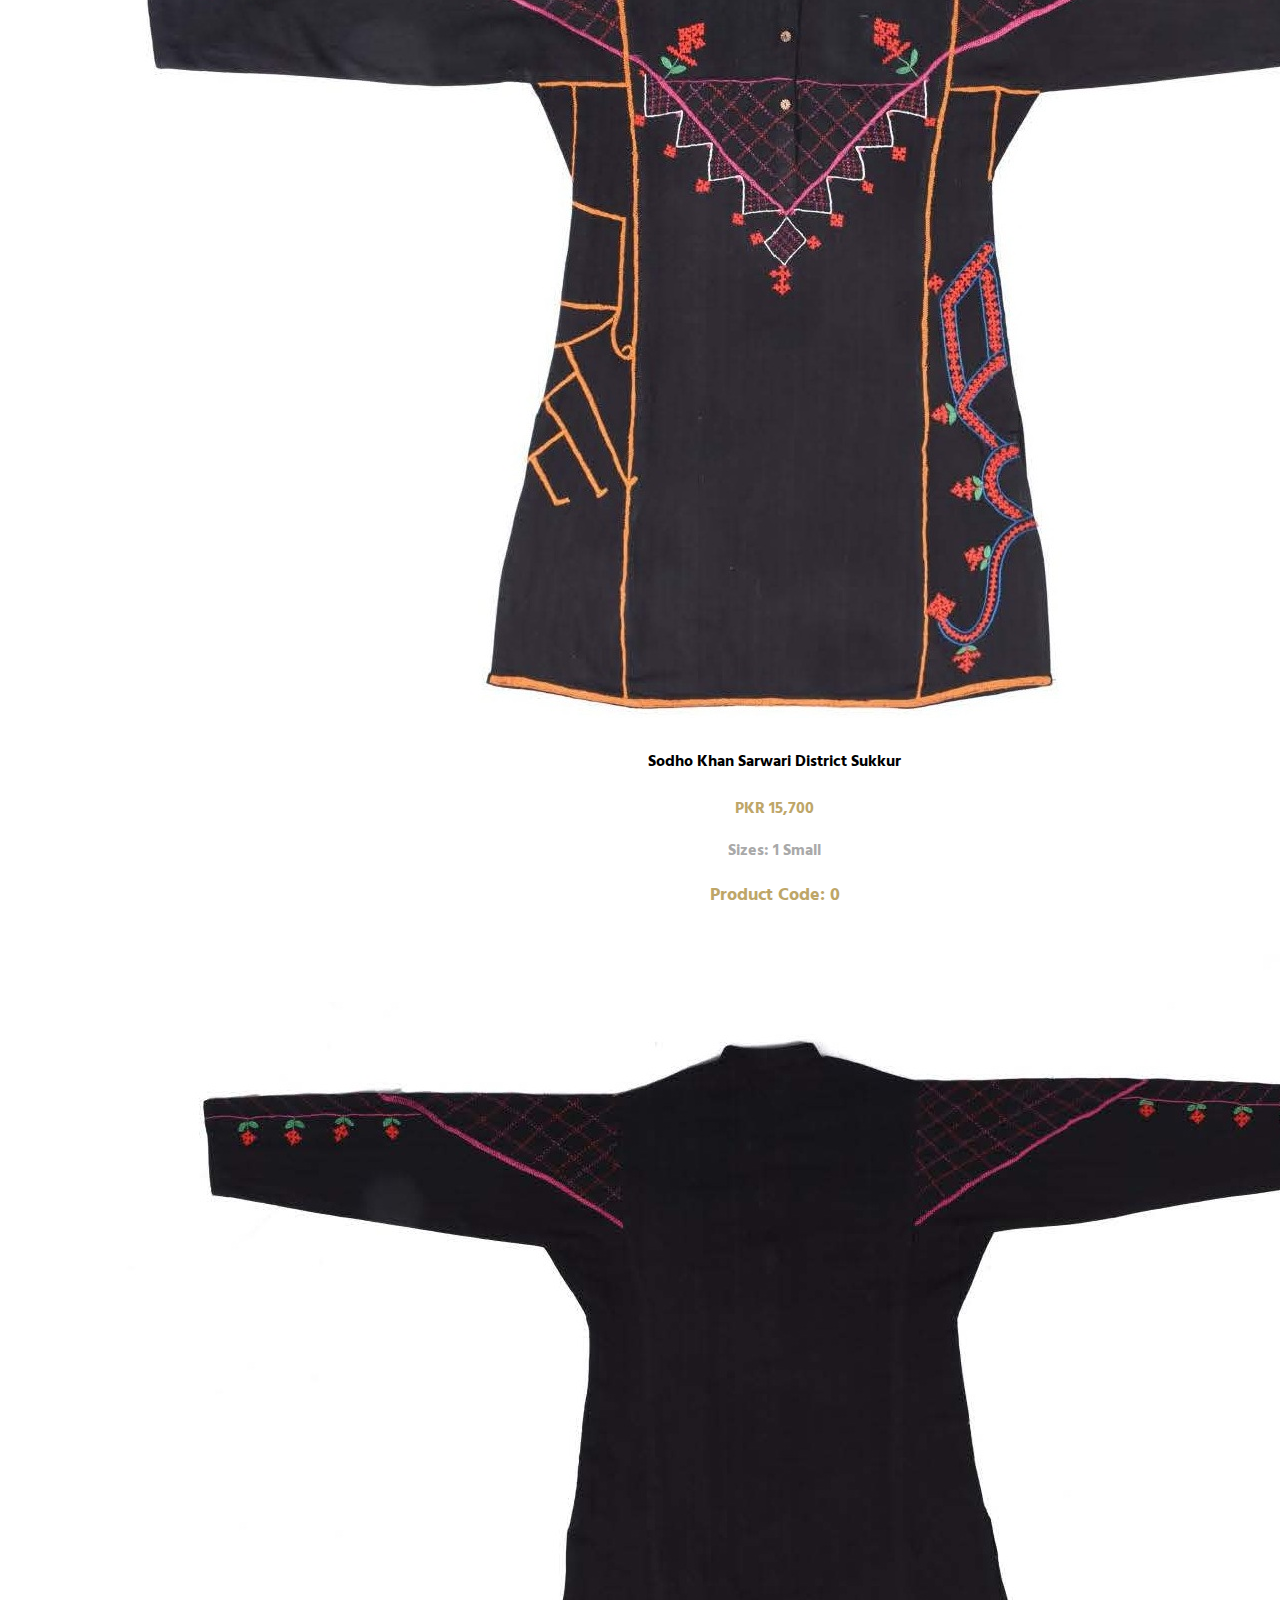
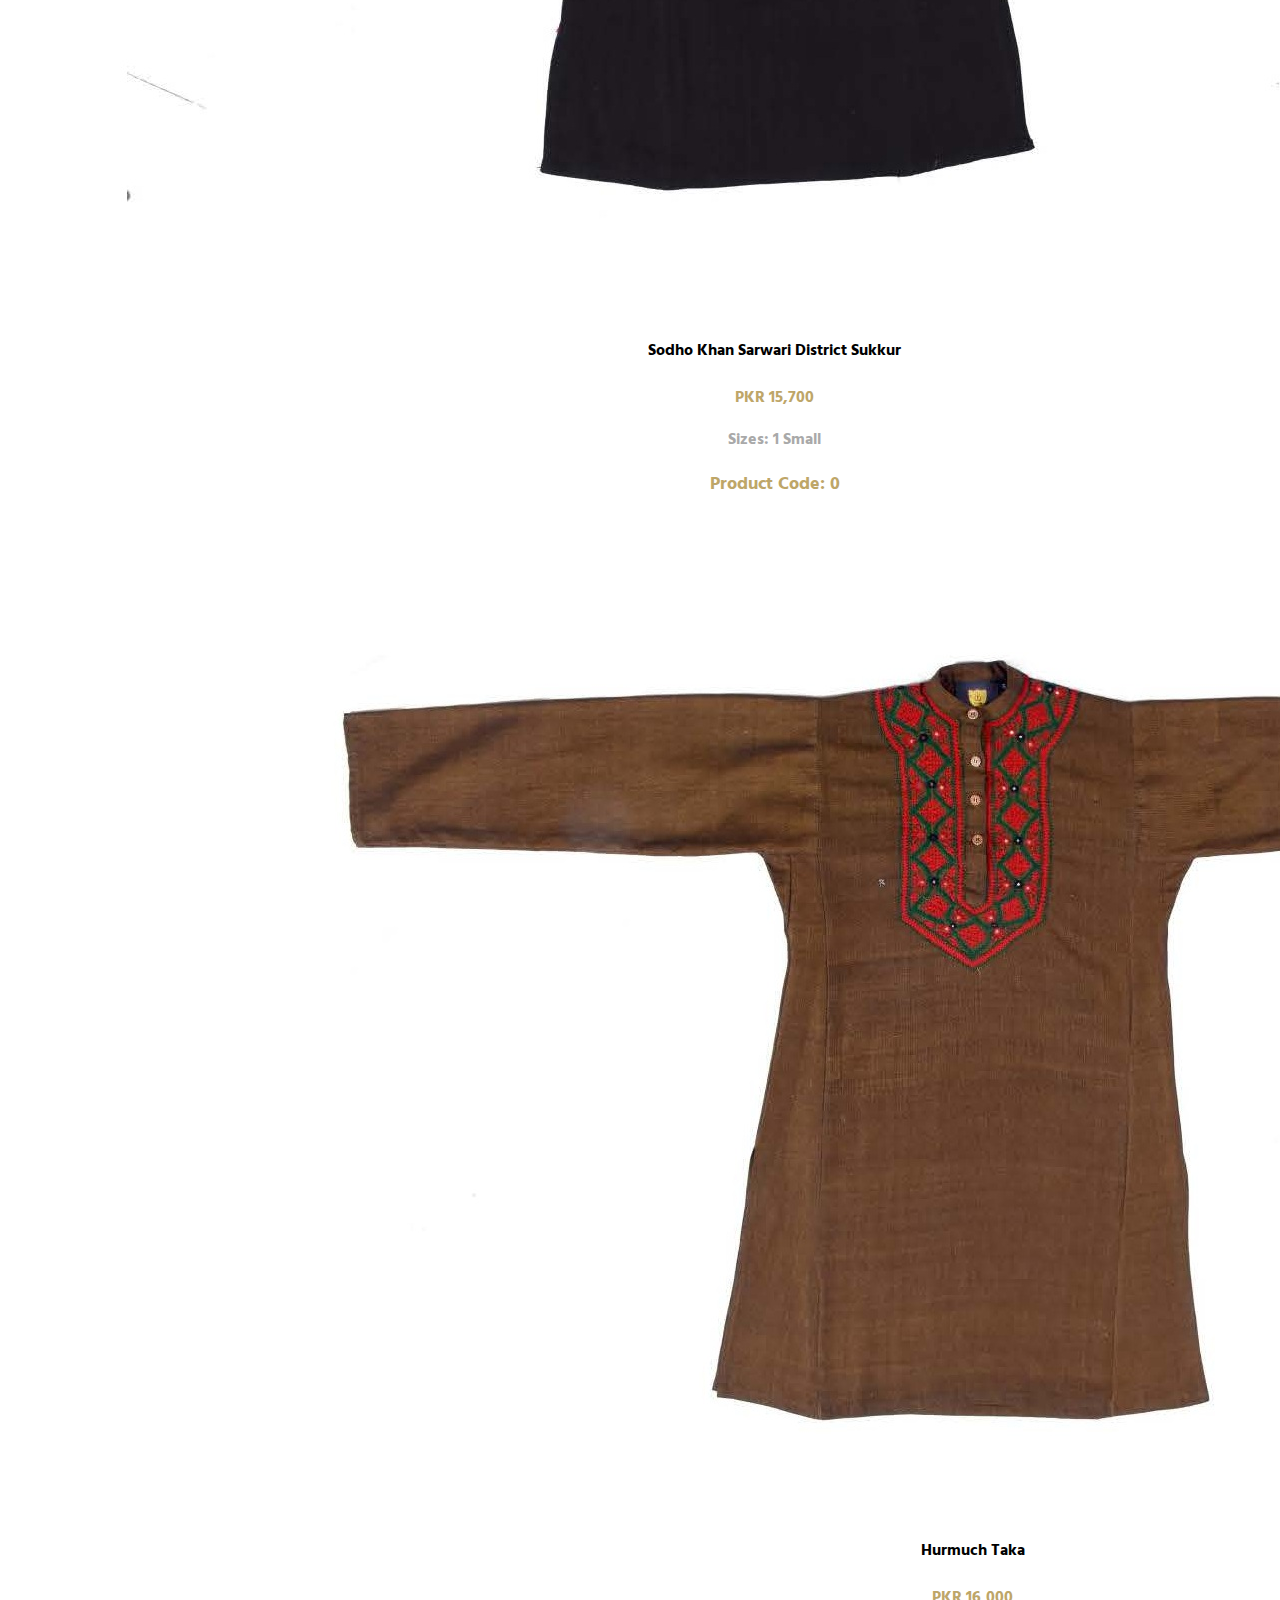
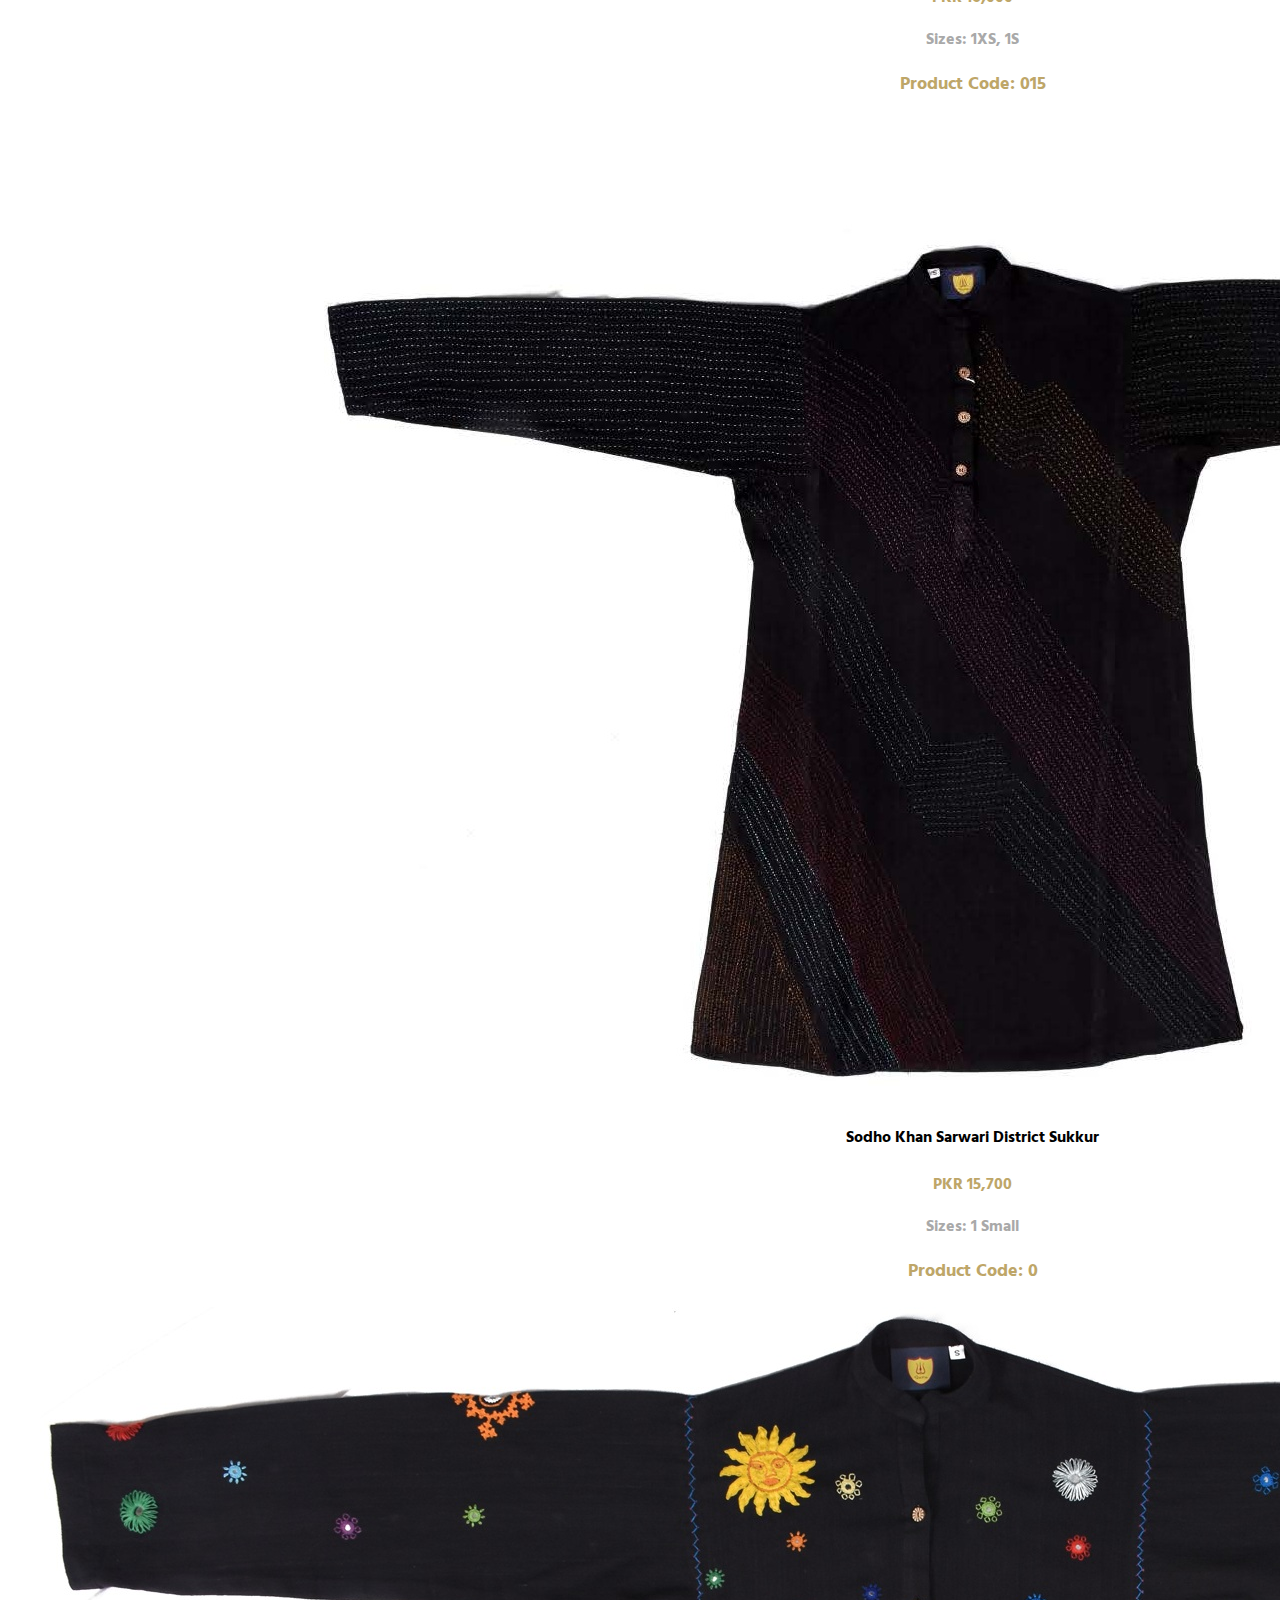
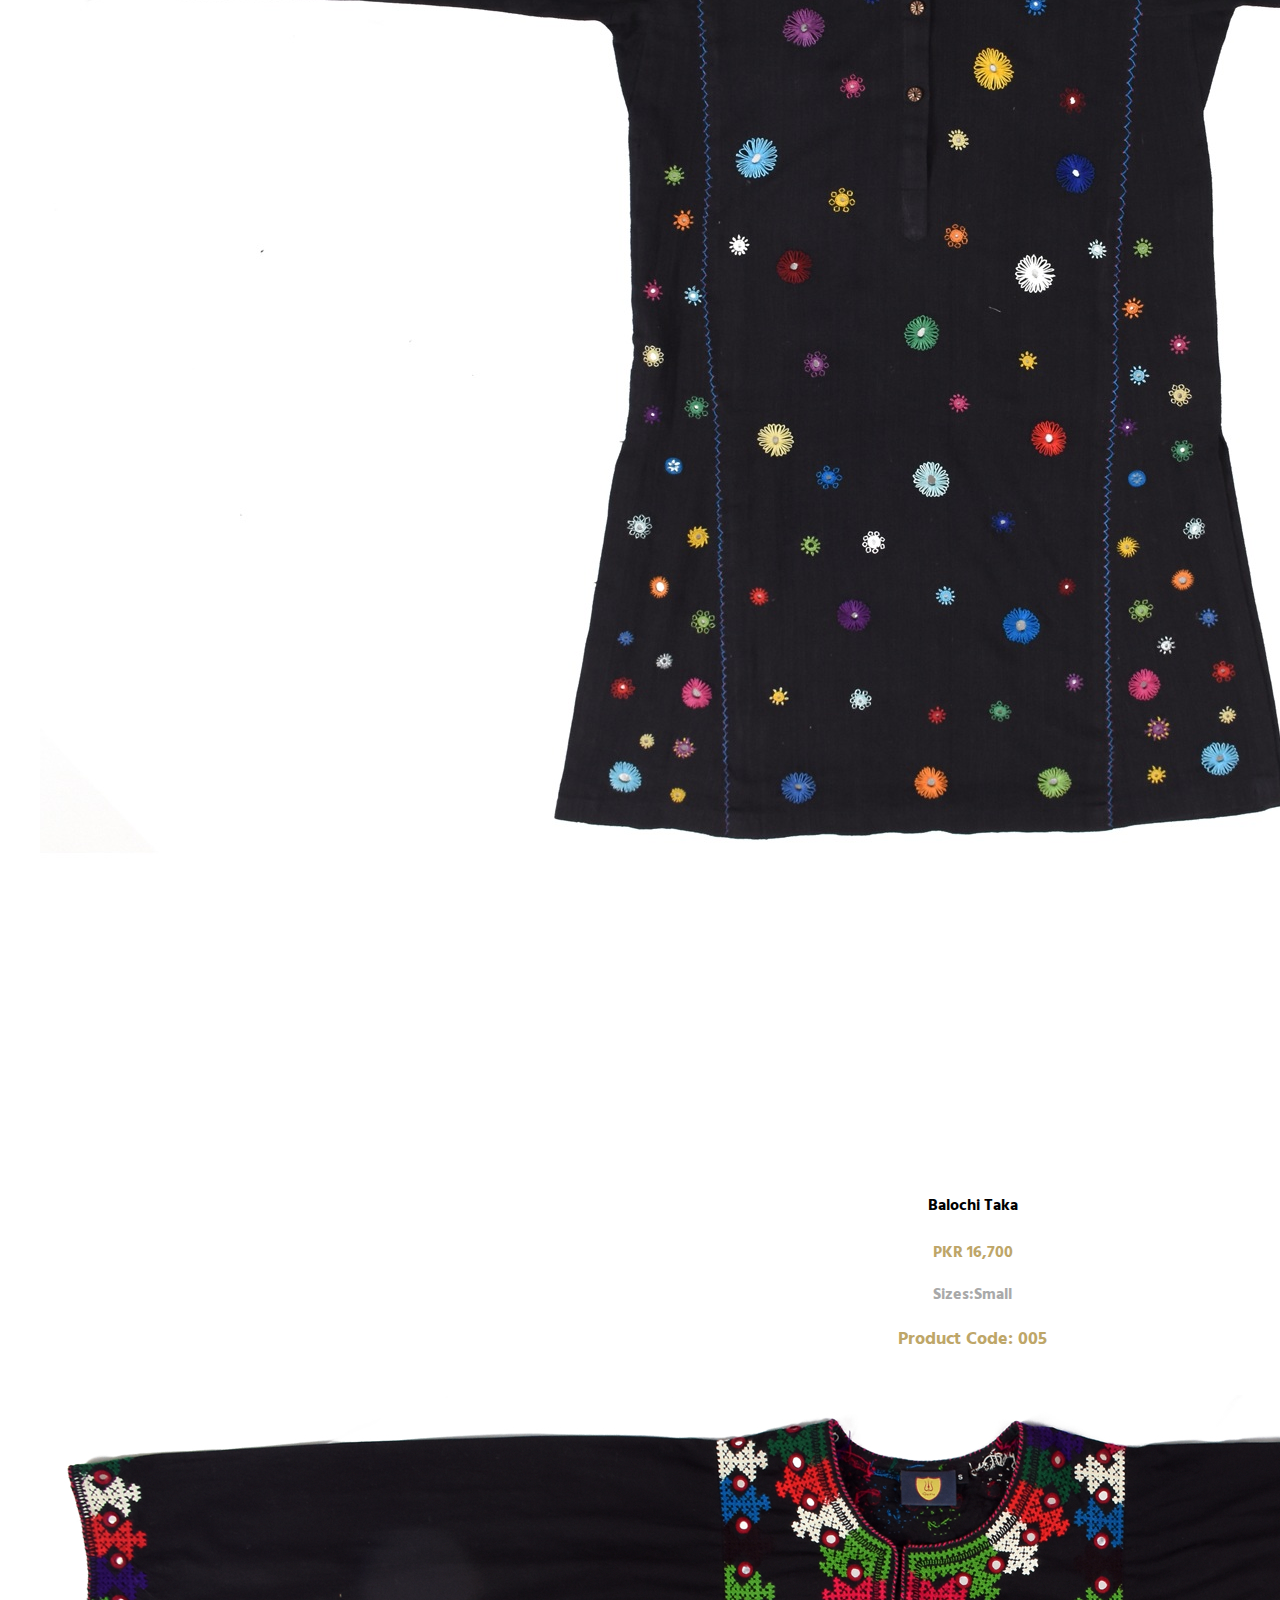
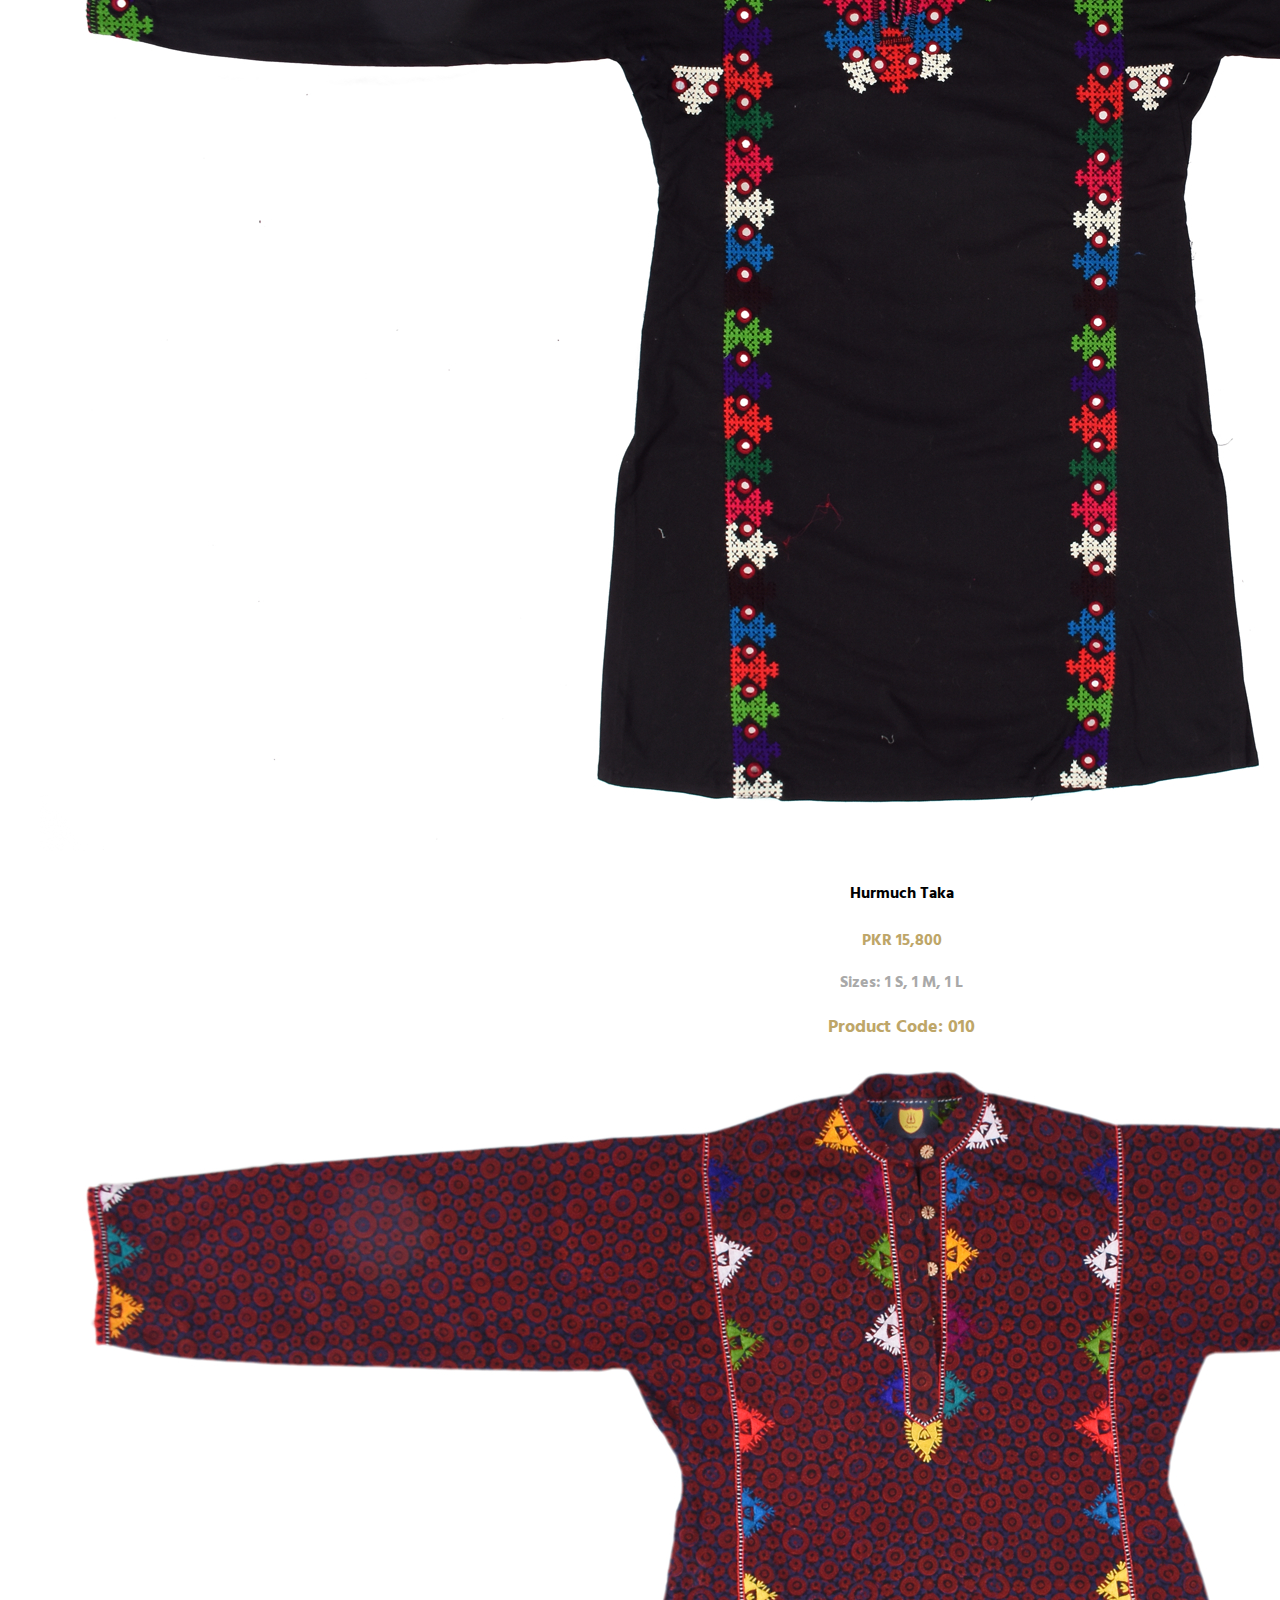
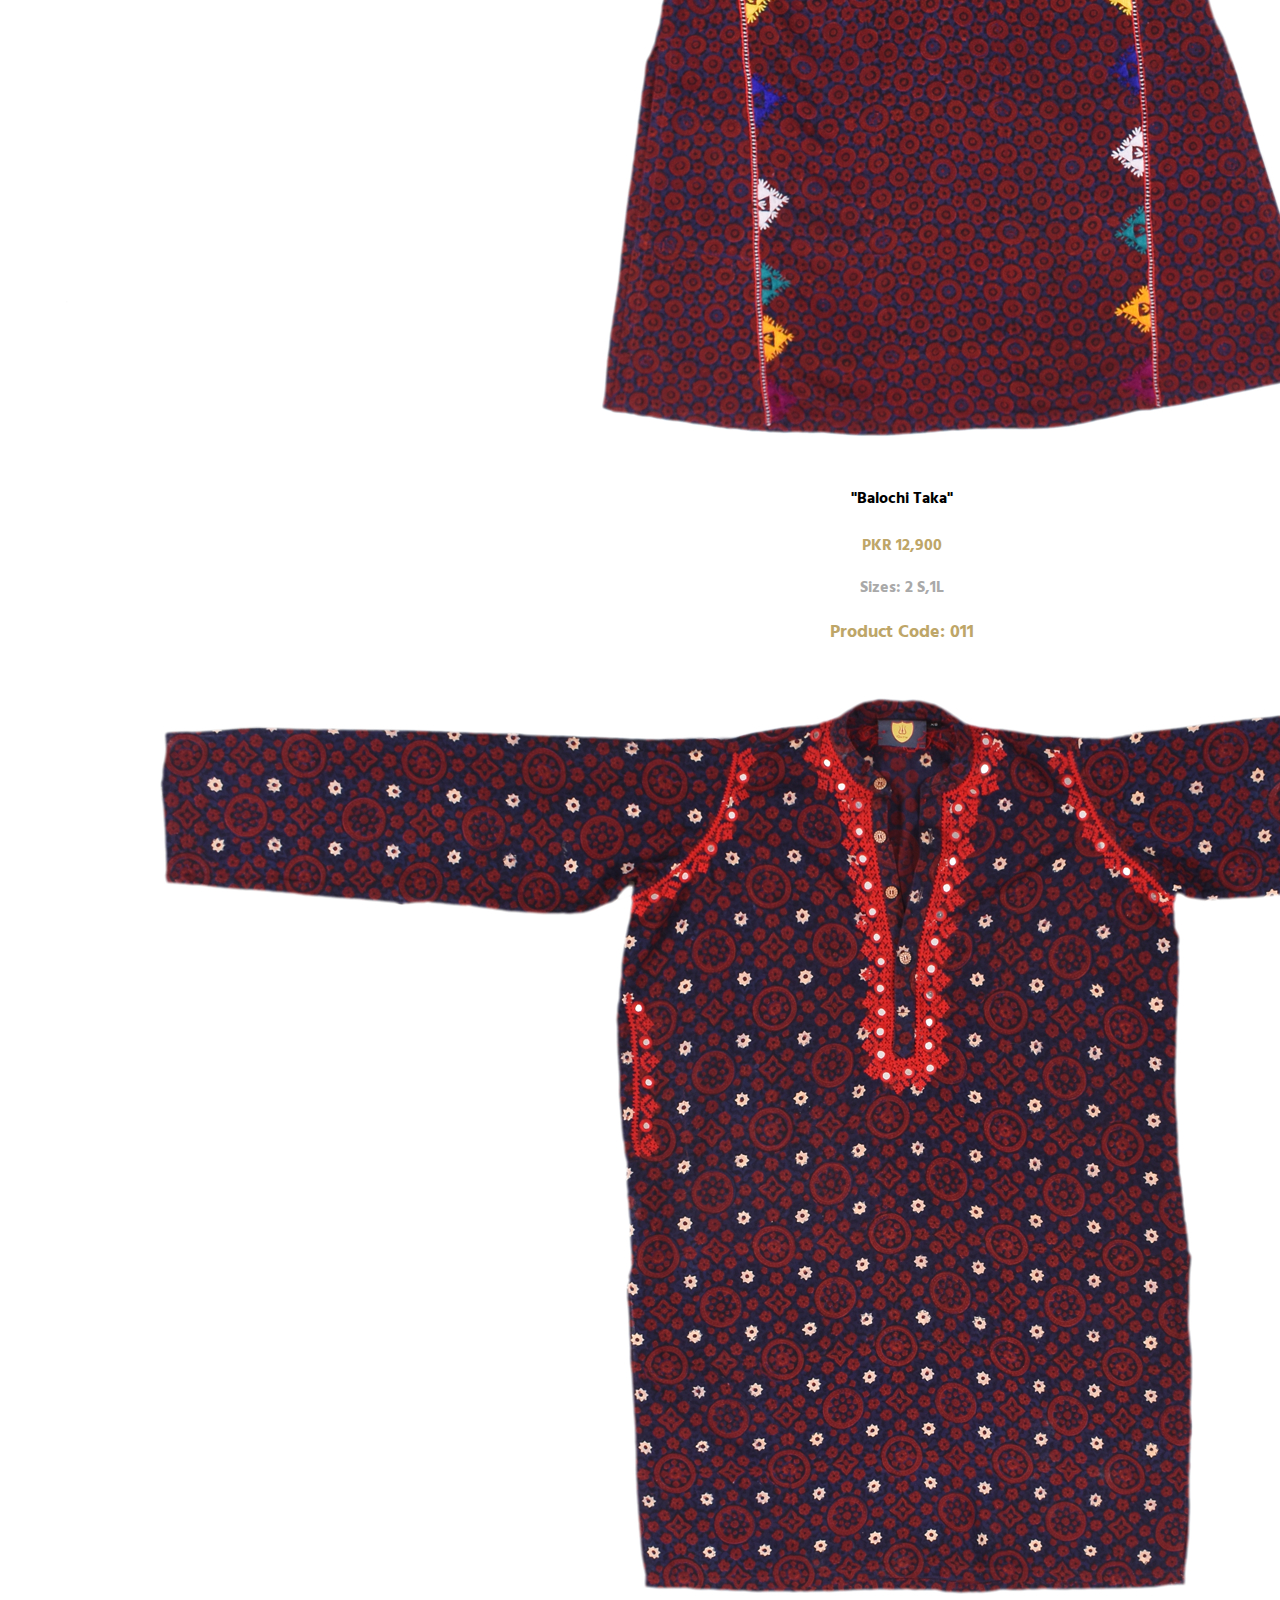
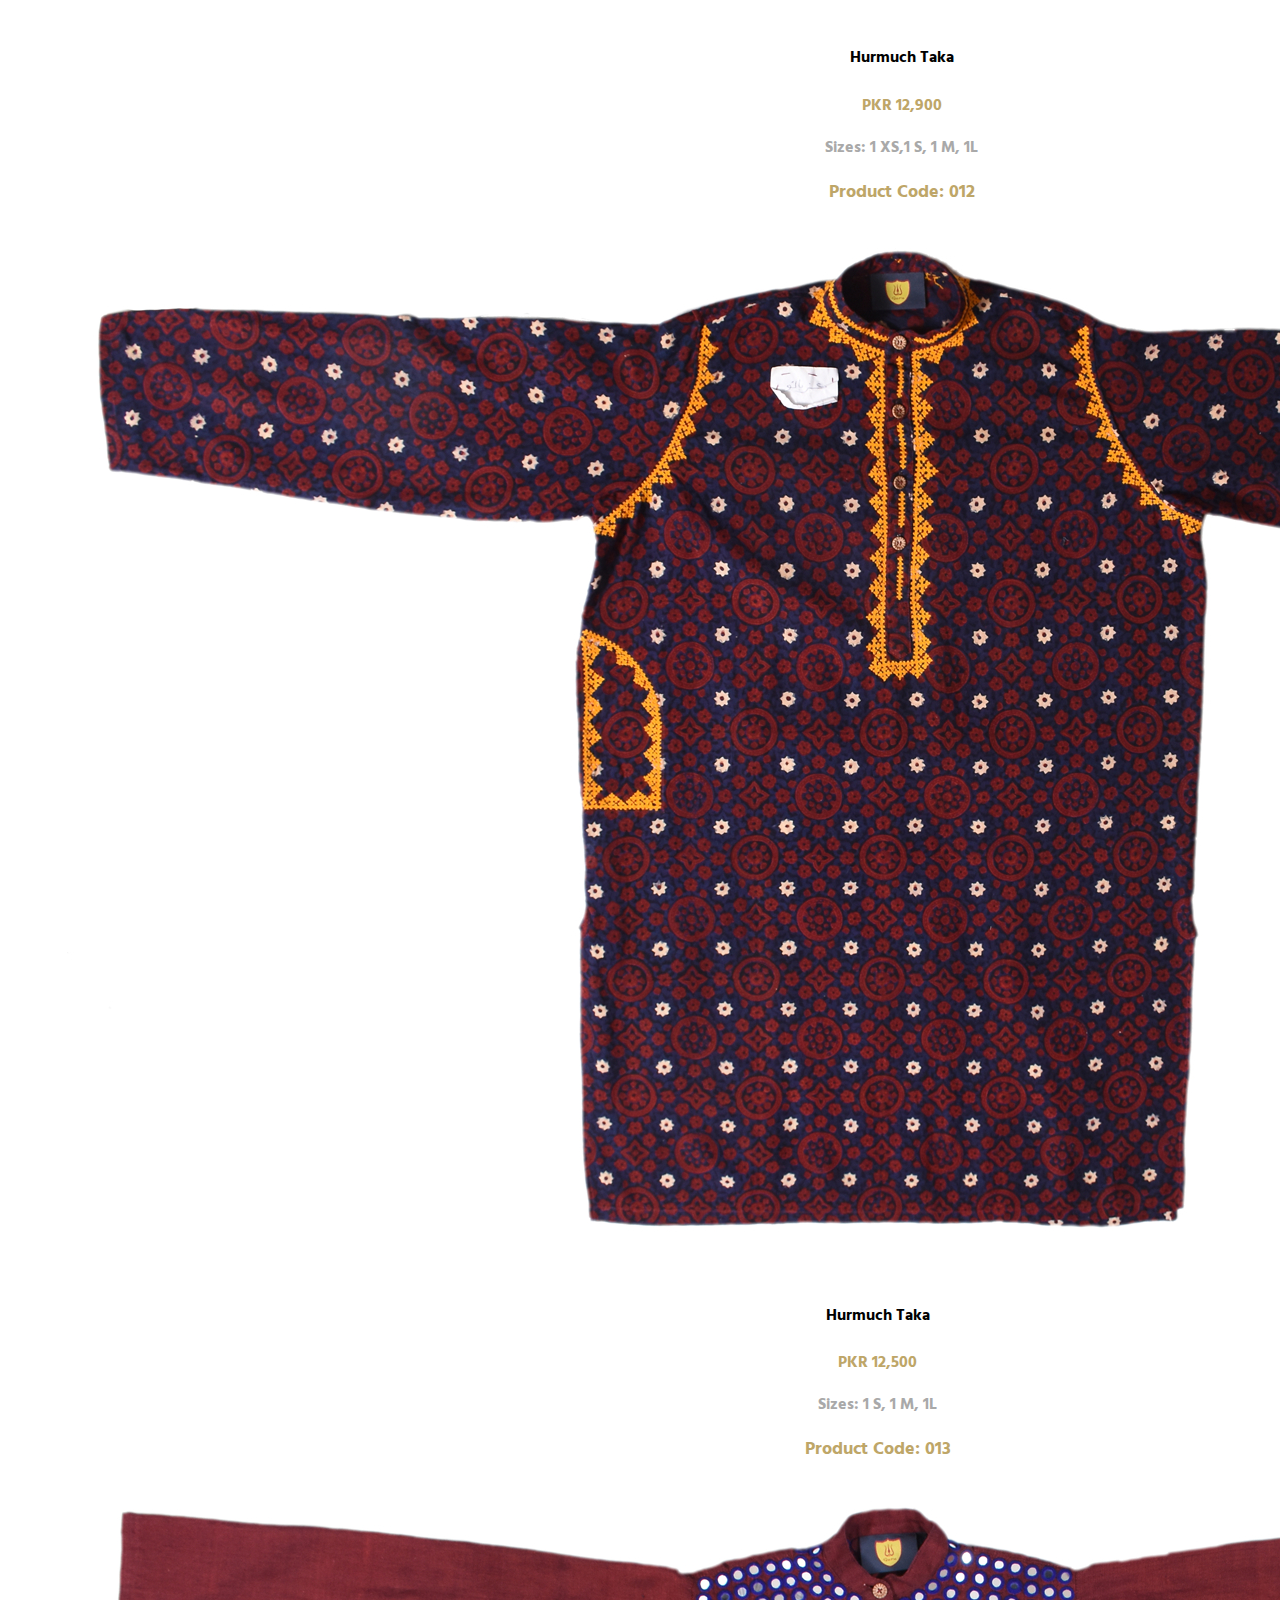
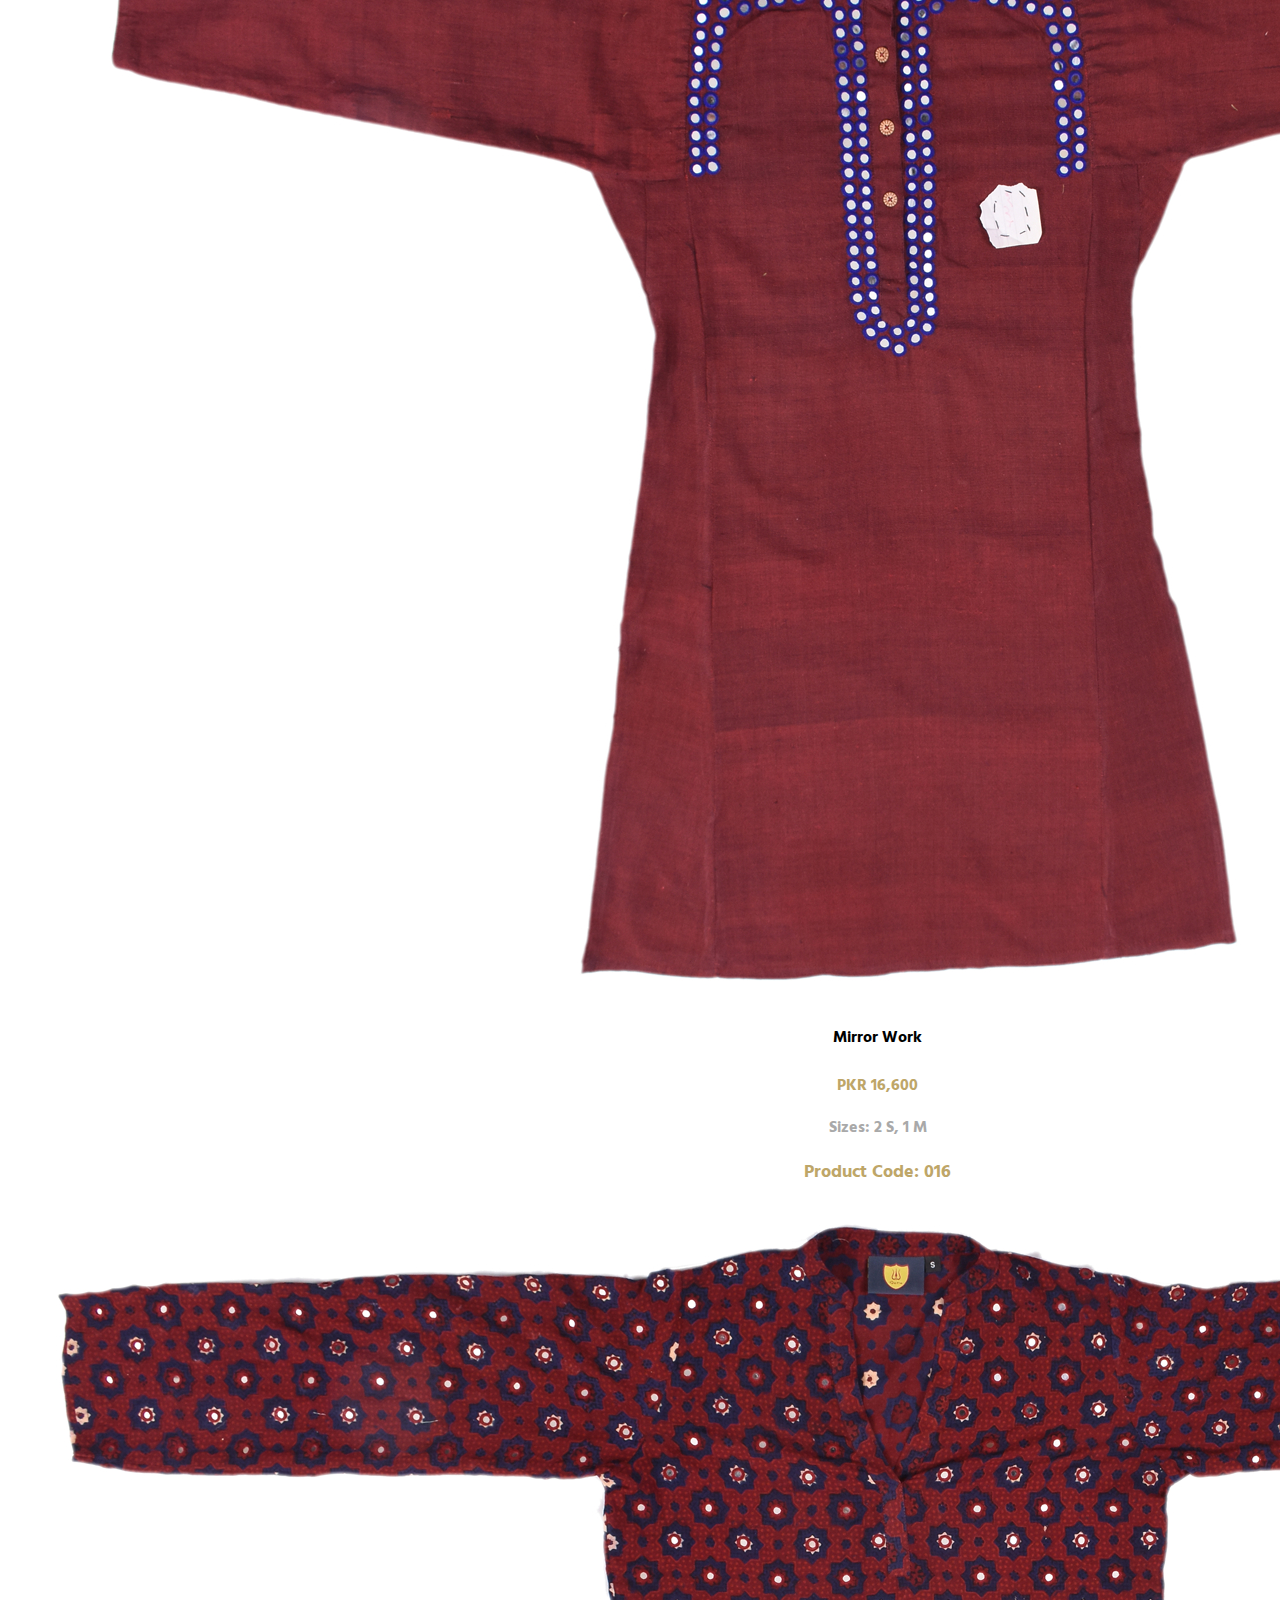
==== commit 2f08c788: "first time commit" ====
--- a/index-kurti.html
+++ b/index-kurti.html
@@ -80,7 +80,8 @@
                             <h3 class="organisers-name">
                                 Sadaffe Abid
                             </h3>
-                            <p class="organisers-details">
+                            <div class="organisers-img" style=background-image:url("images/i1157I5l_400x400.jpg");></div>
+                            <p class="Sadaffes-details-para1">
                                 Sadaffe Abid is one of Pakistan’s most successful businesswomen. 
                                 She was the chief executive of the Kashf Foundation, one of the largest microfinance institutions in Pakistan,
                                 growing it from a pilot project in two rooms, to serve 300,000 female clients with micro-loans.
--- a/style-kurti.css
+++ b/style-kurti.css
@@ -244,3 +244,25 @@
 {
     font-size: x-large;
 }
+.organisers-img
+{
+    width: 137px;
+    height: 130px;
+    background-position: center;
+    background-size:cover;
+    /* display: inline-block; */
+    /* margin: 11px 10px 11px 15px; */
+    position: absolute;
+    right:26px;
+    bottom:420px;
+}
+.modal-body
+{
+    position: relative;
+}
+.Sadaffes-details-para1
+{
+    margin-top: 5px;
+    padding-right: 160px;
+    text-indent: 67px;
+}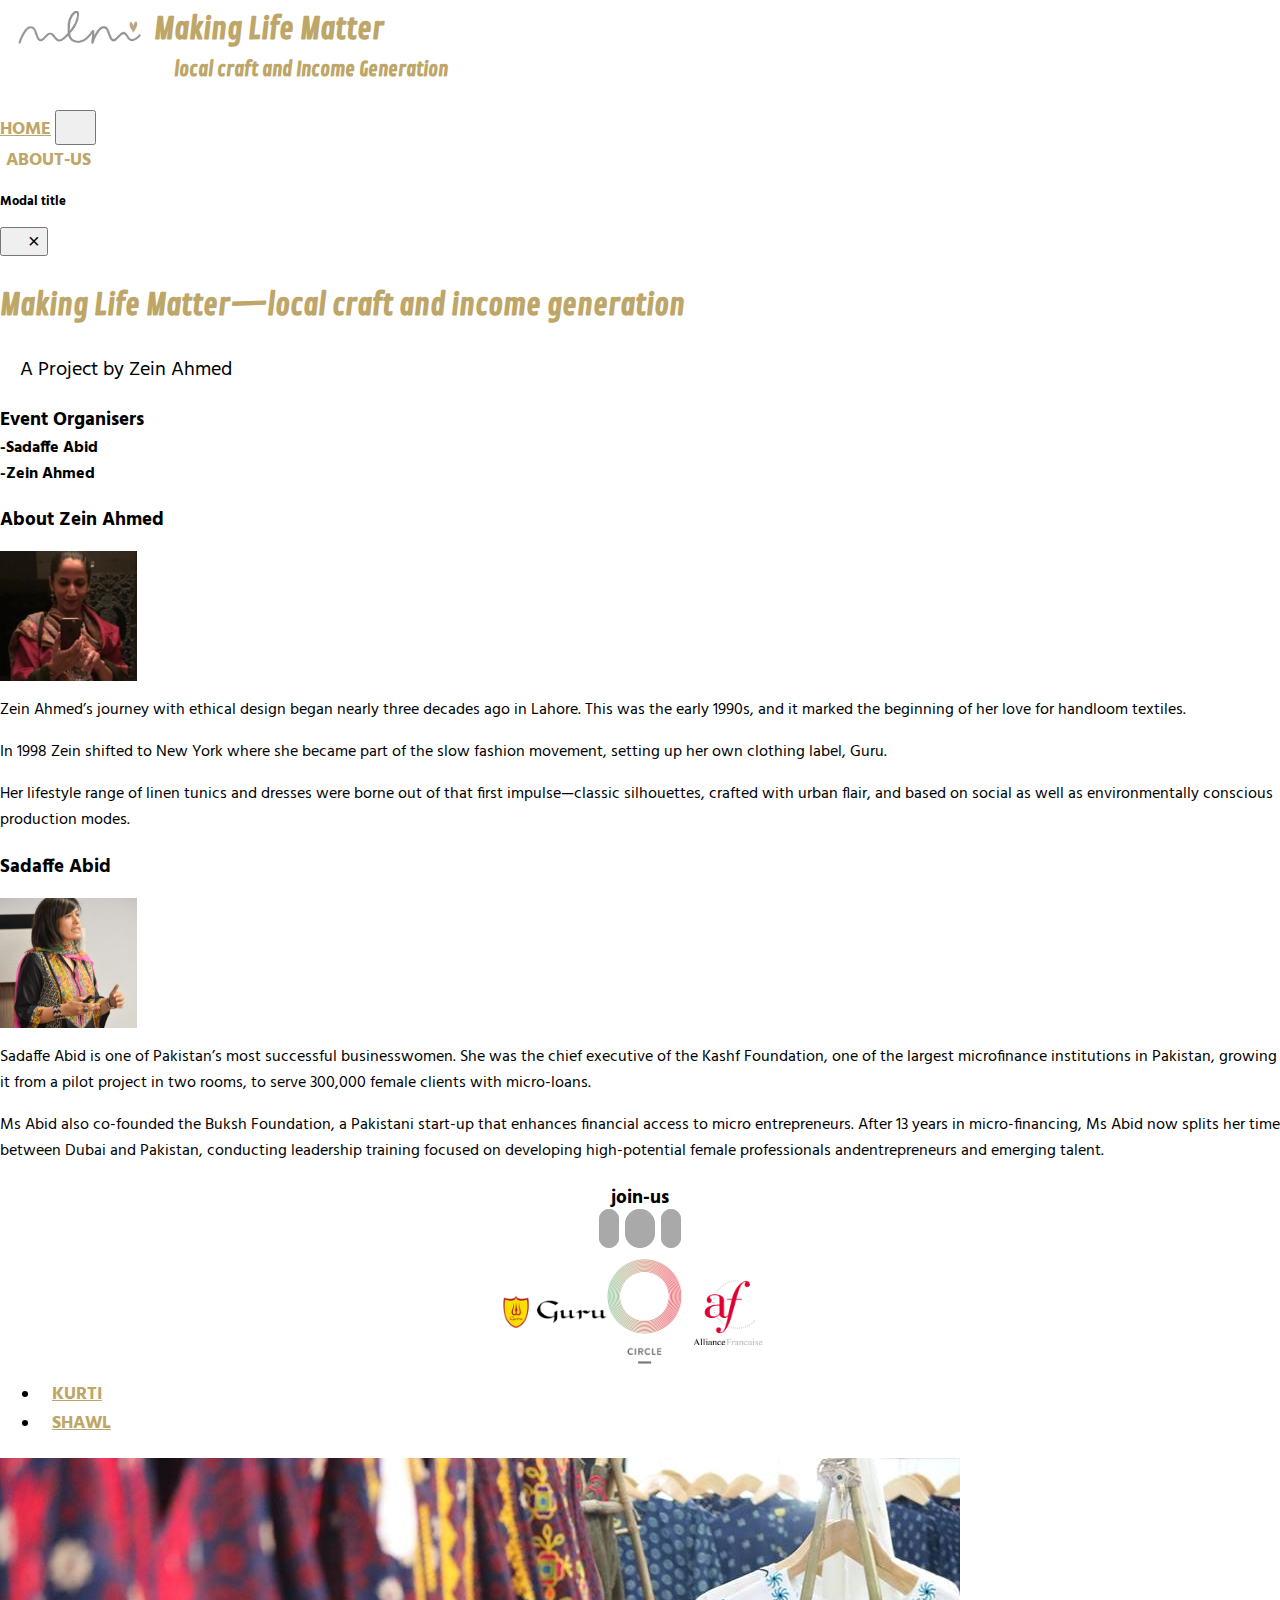
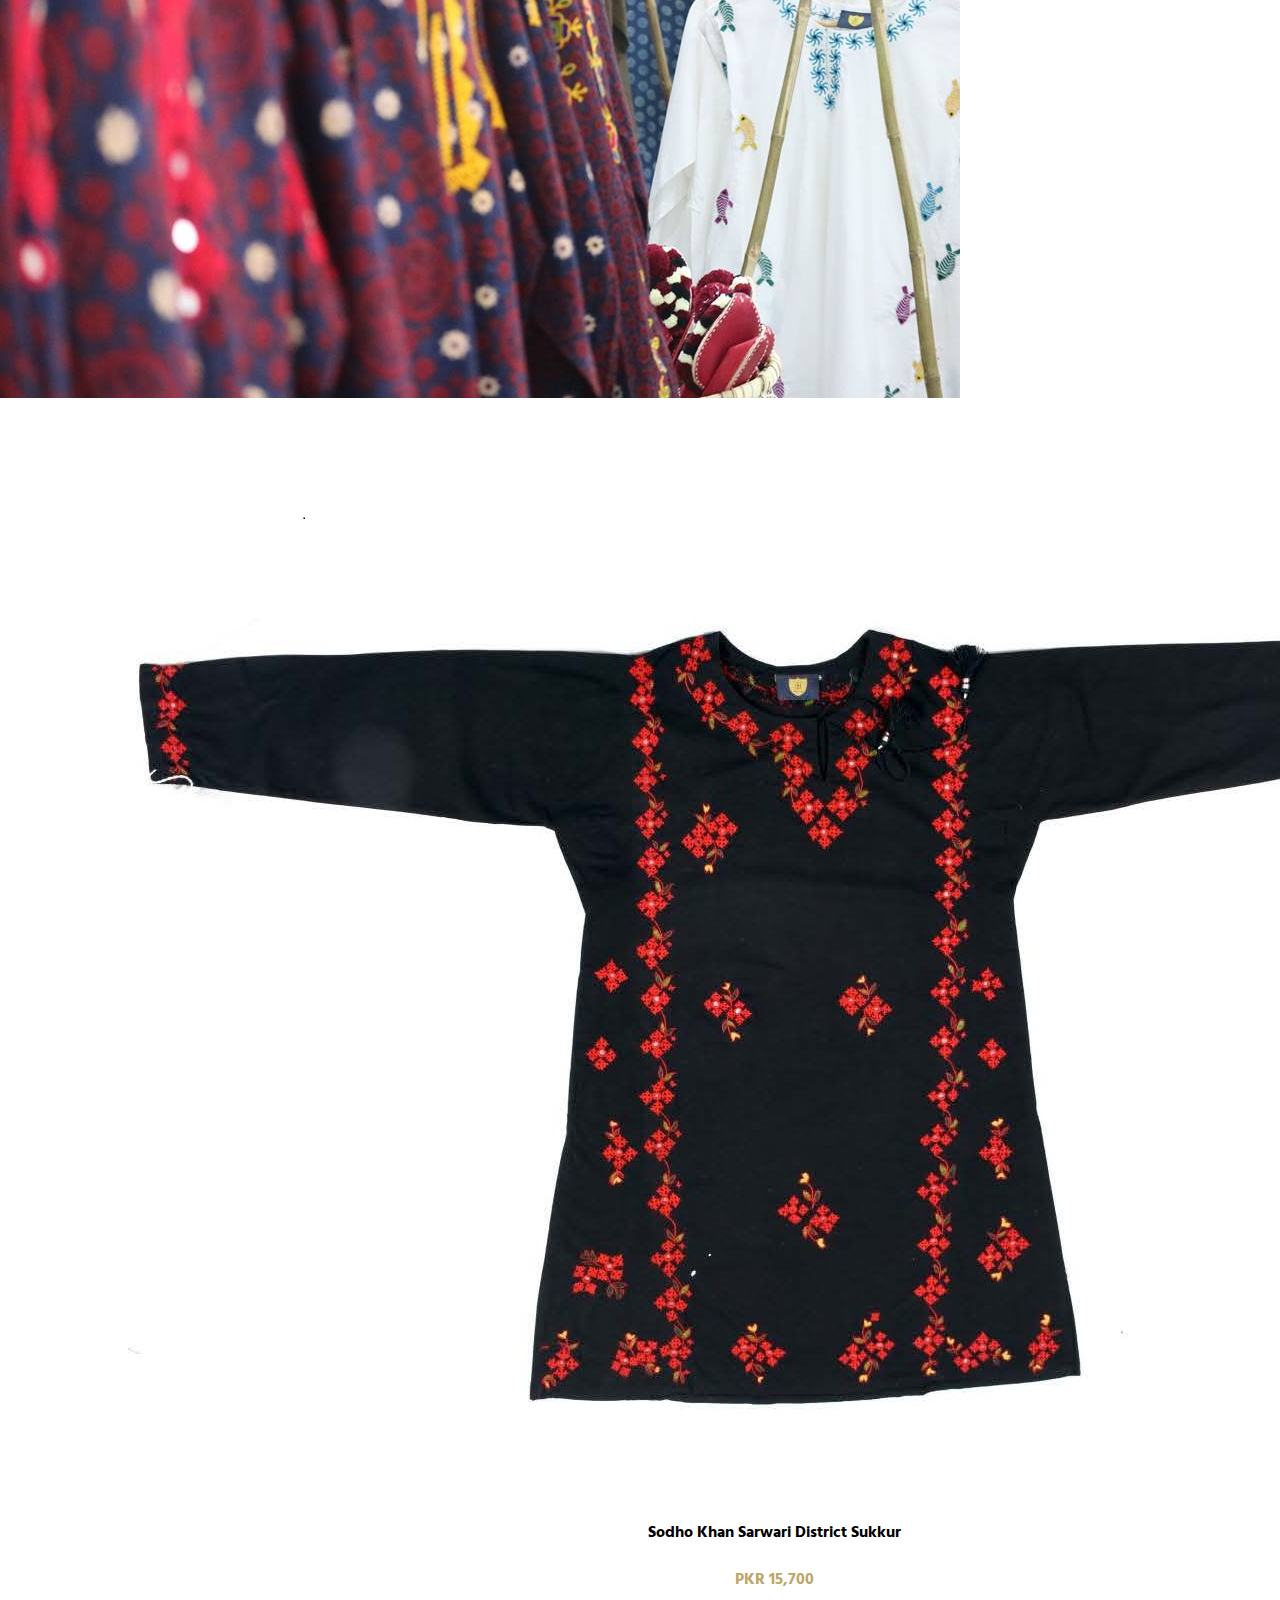
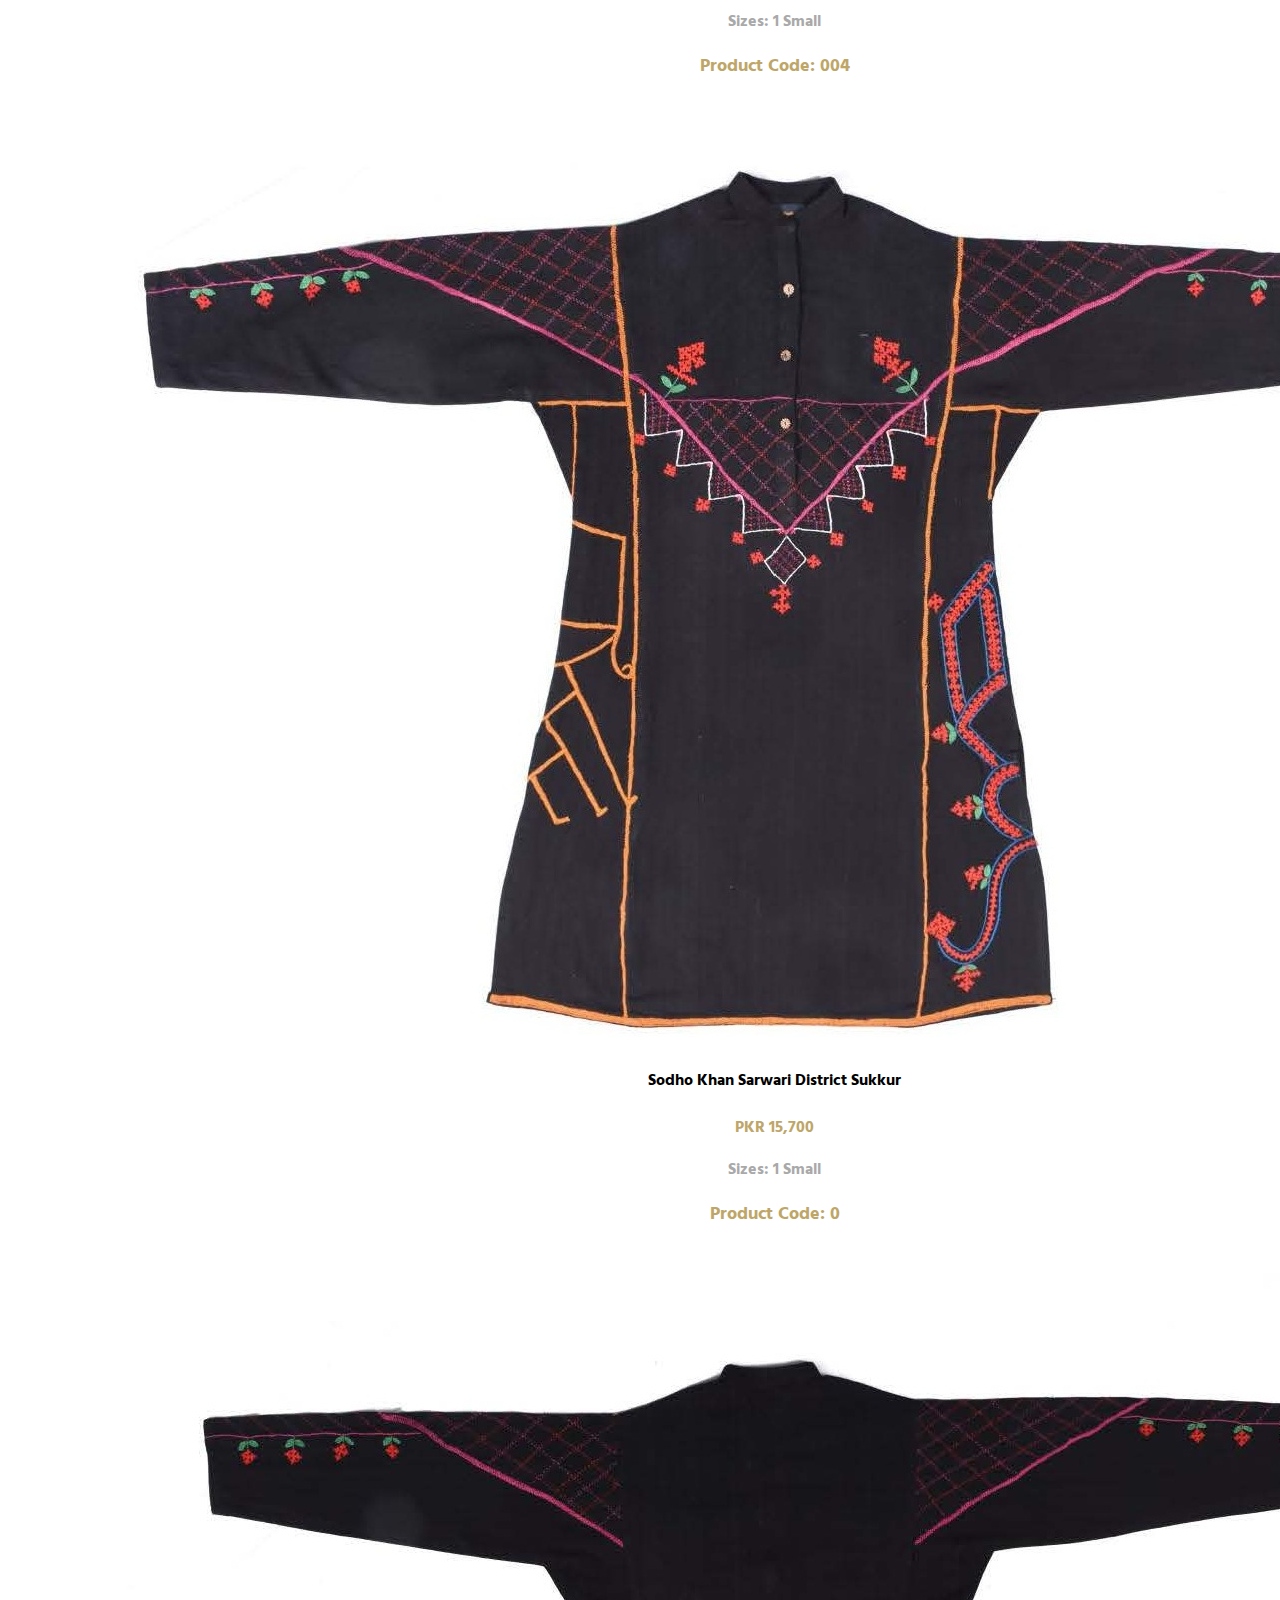
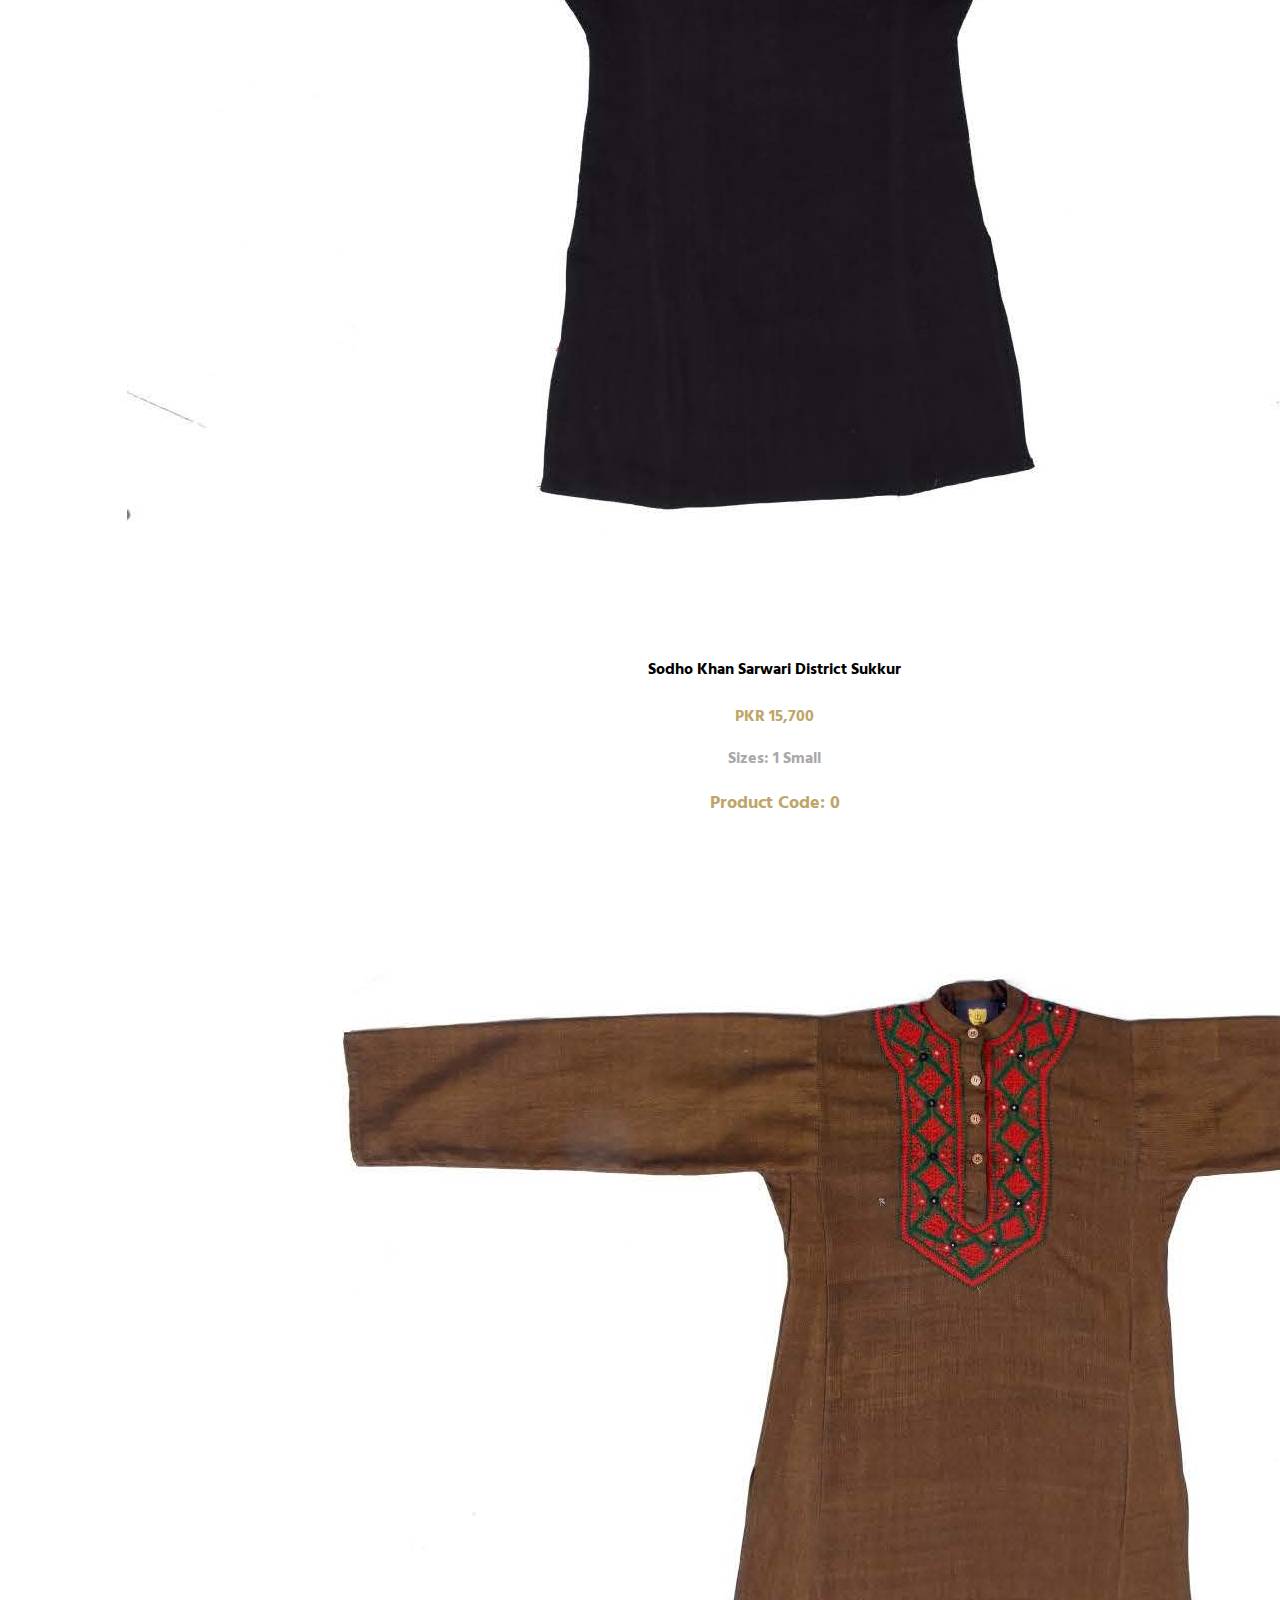
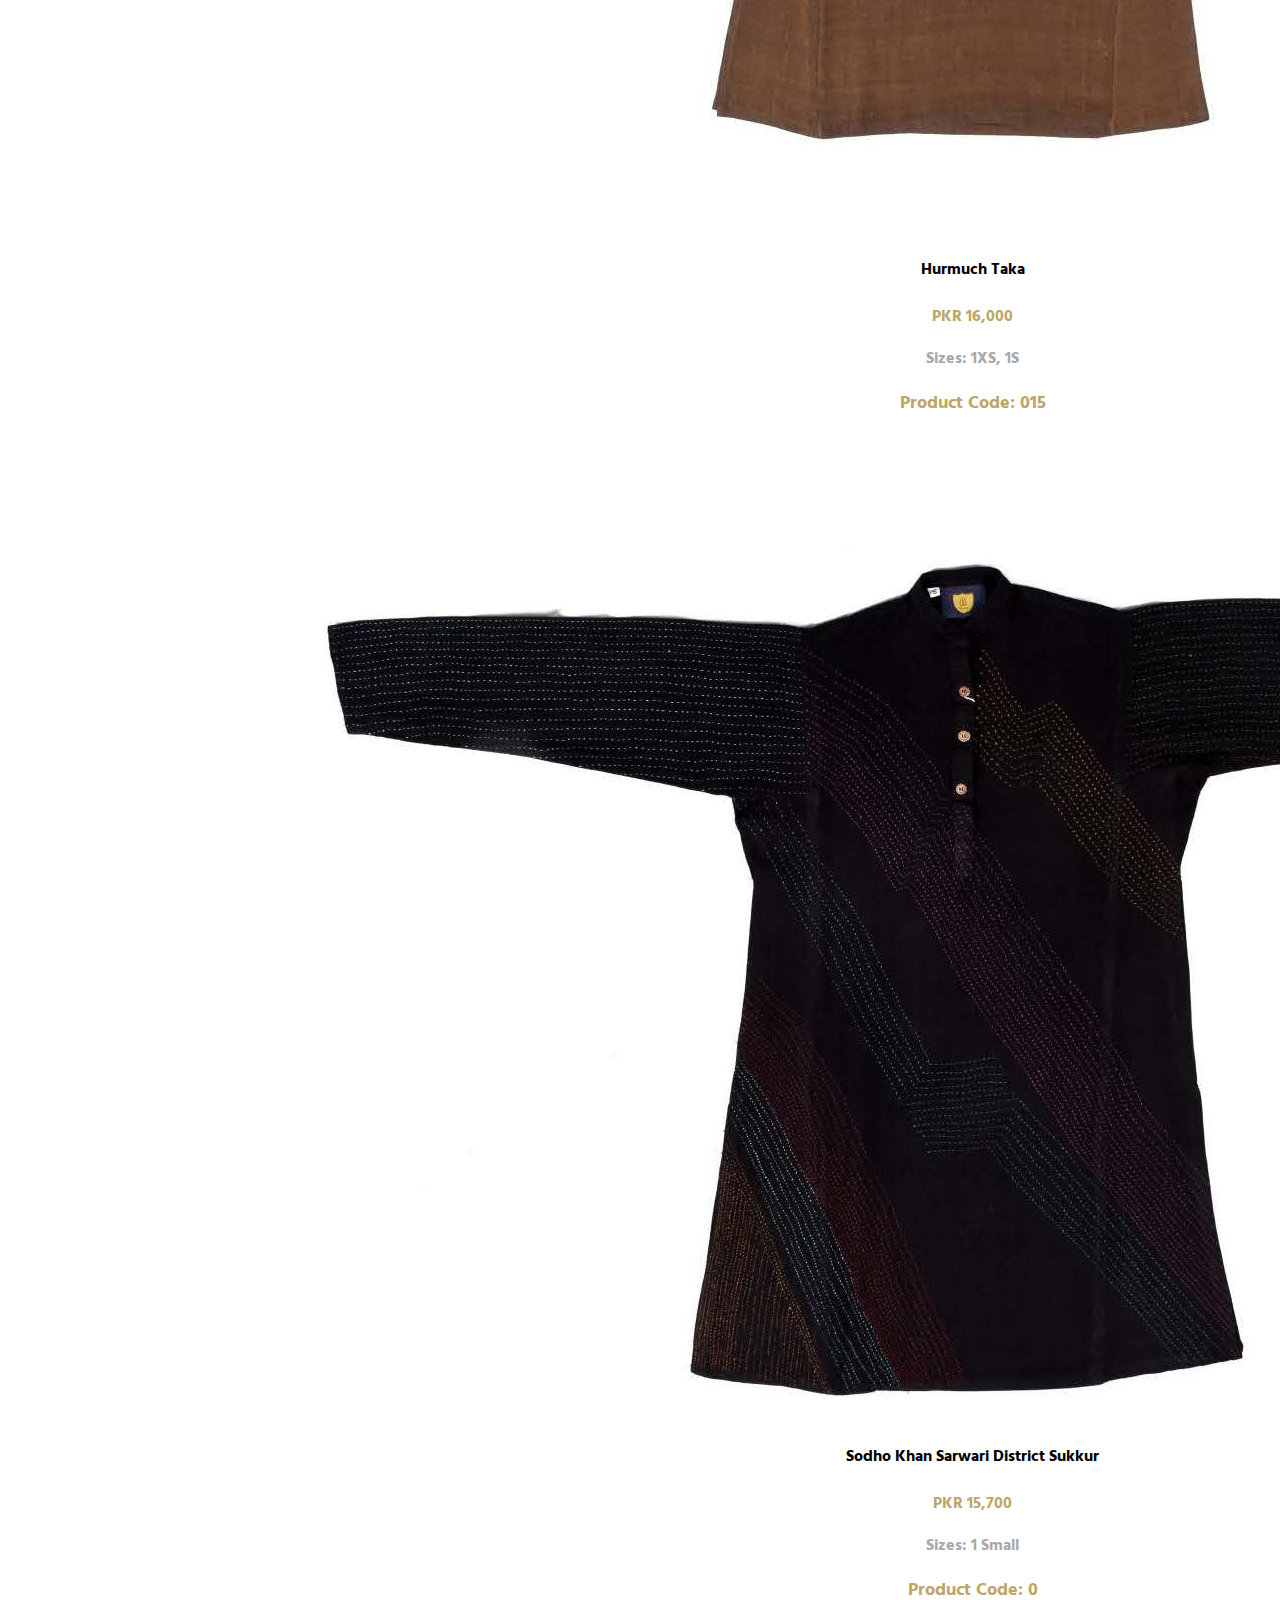
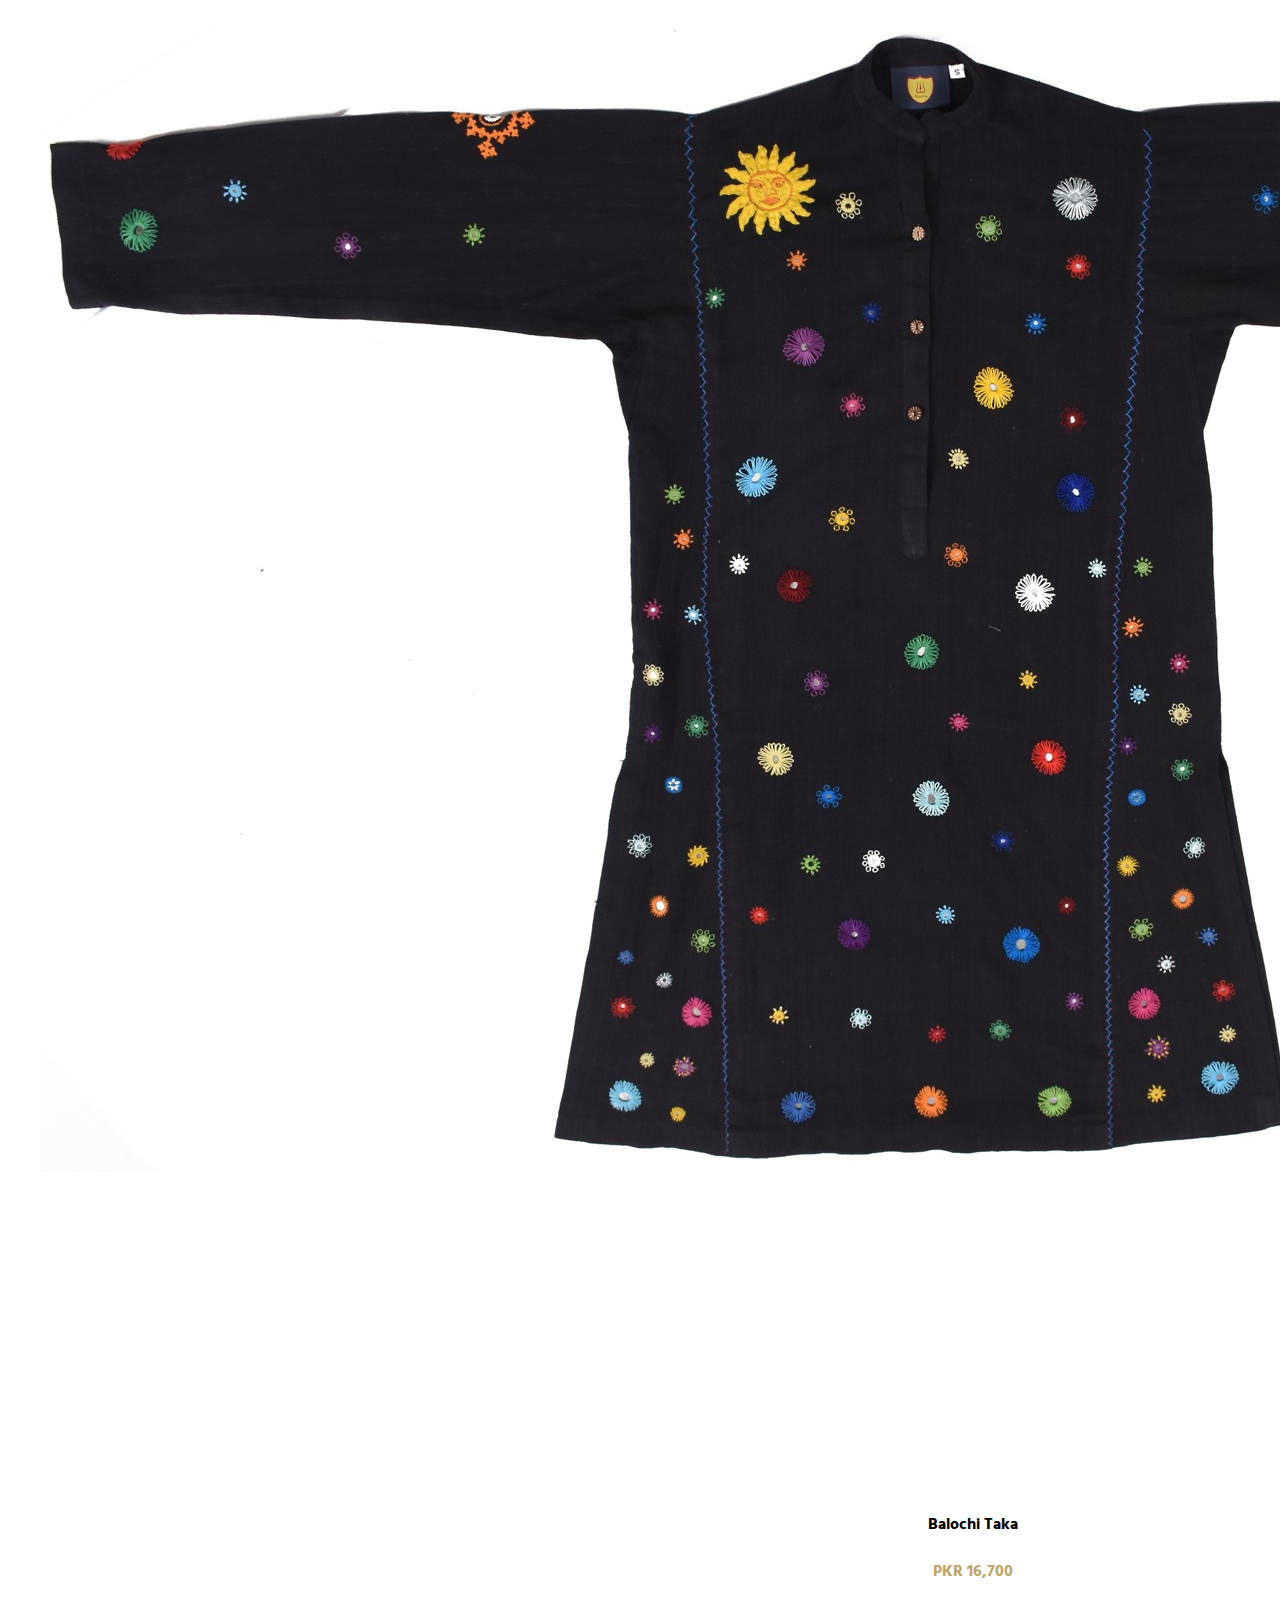
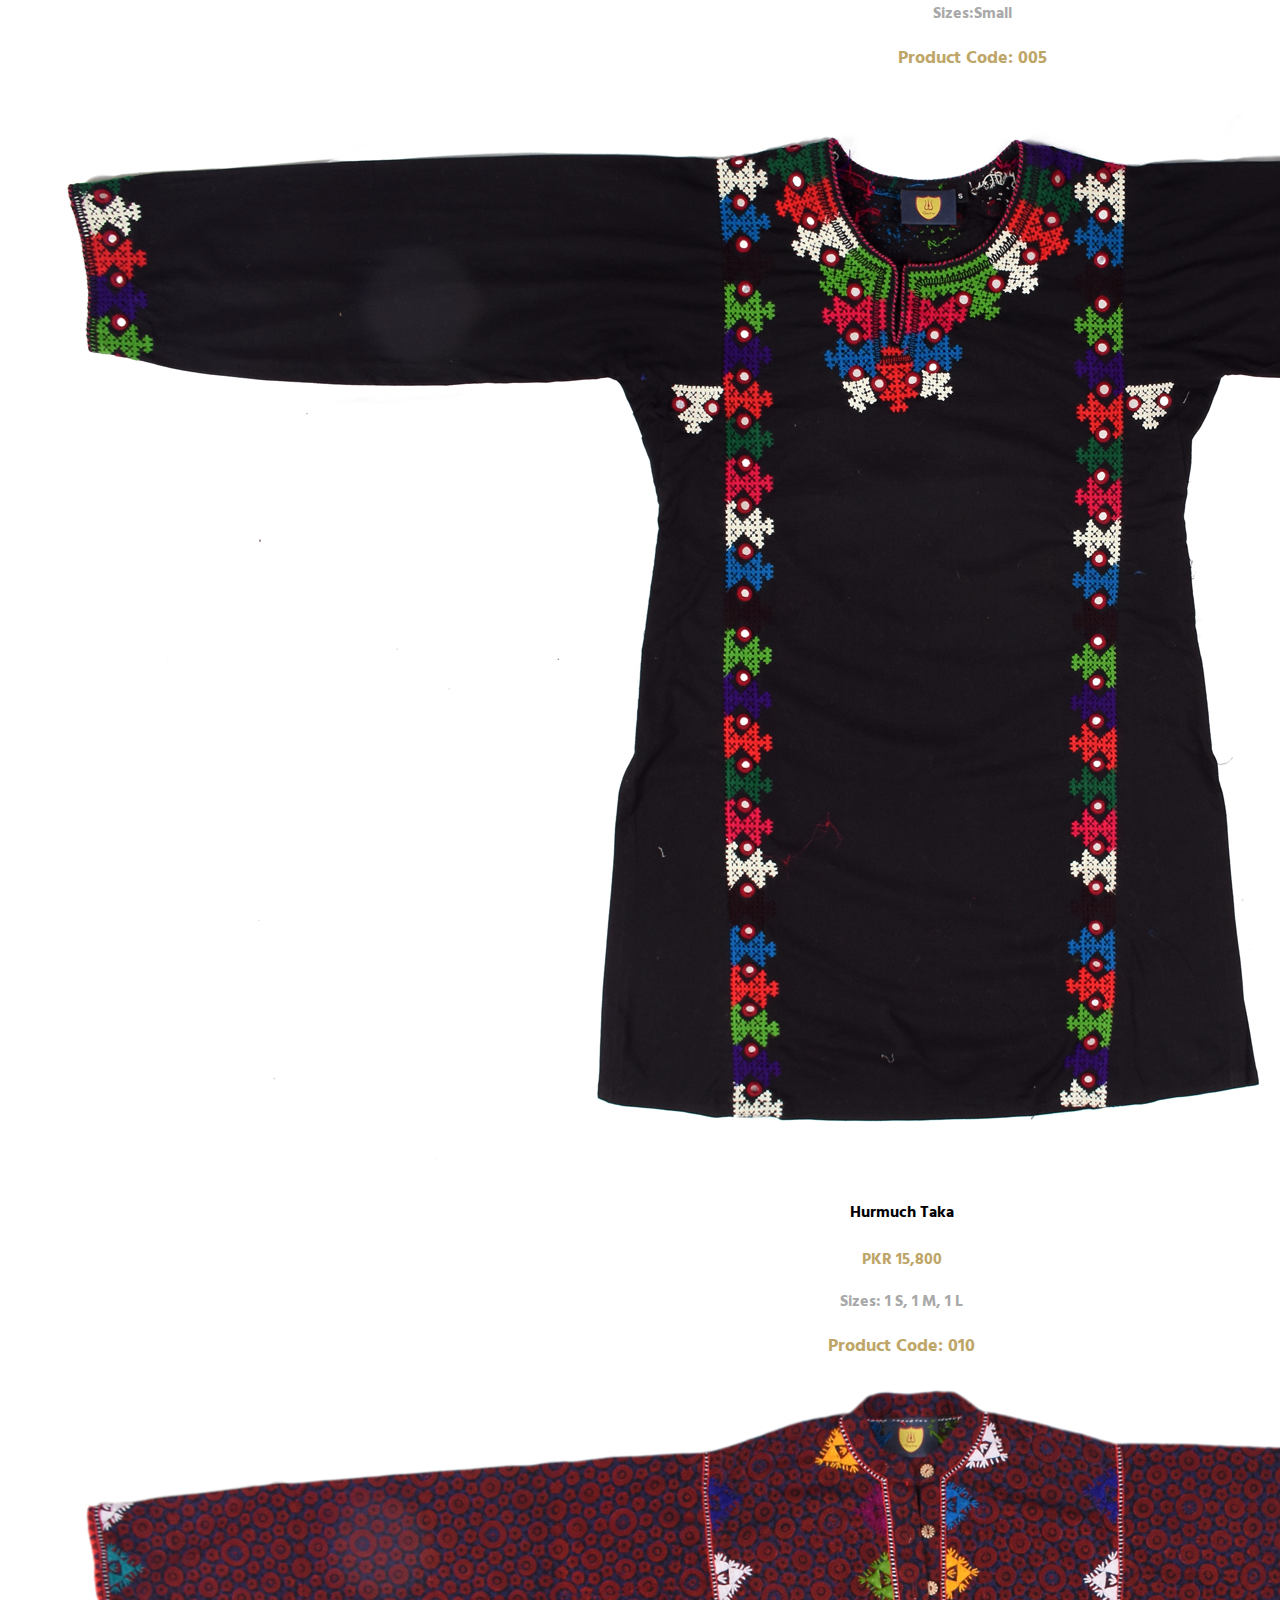
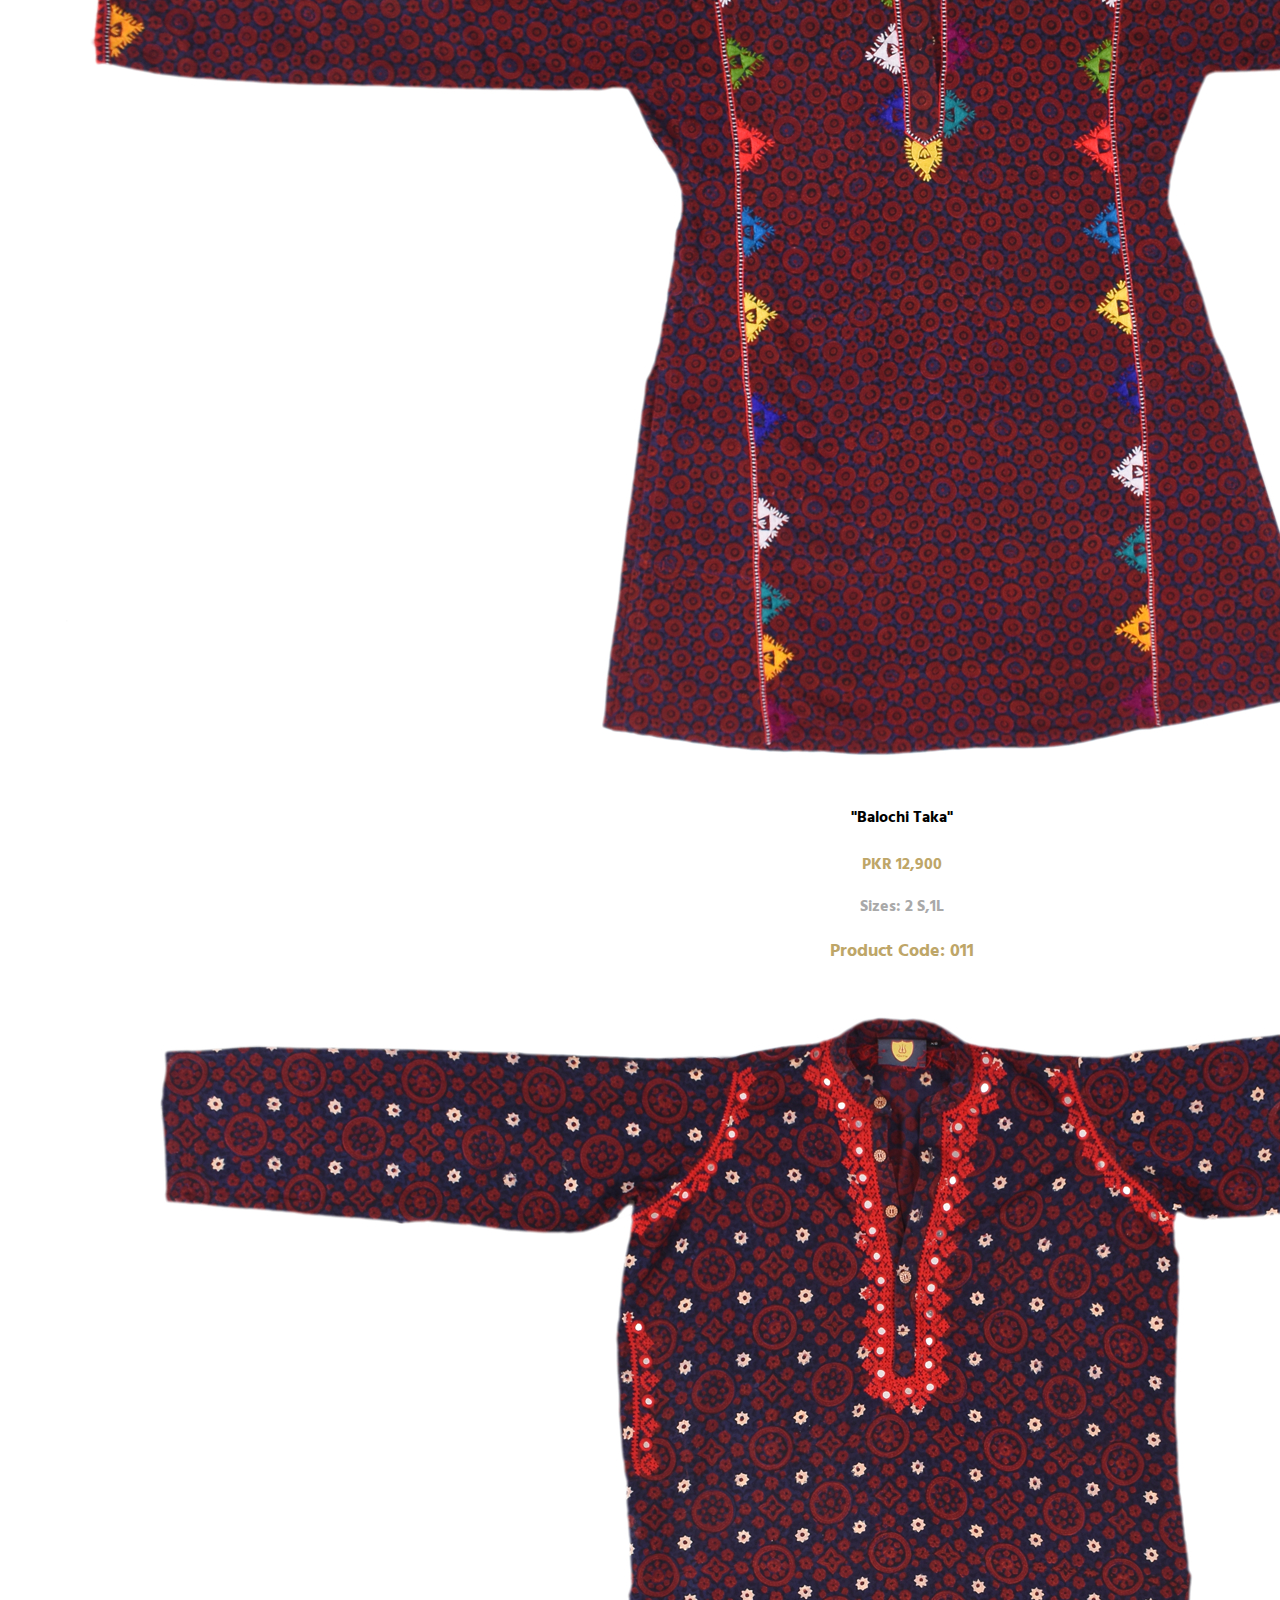
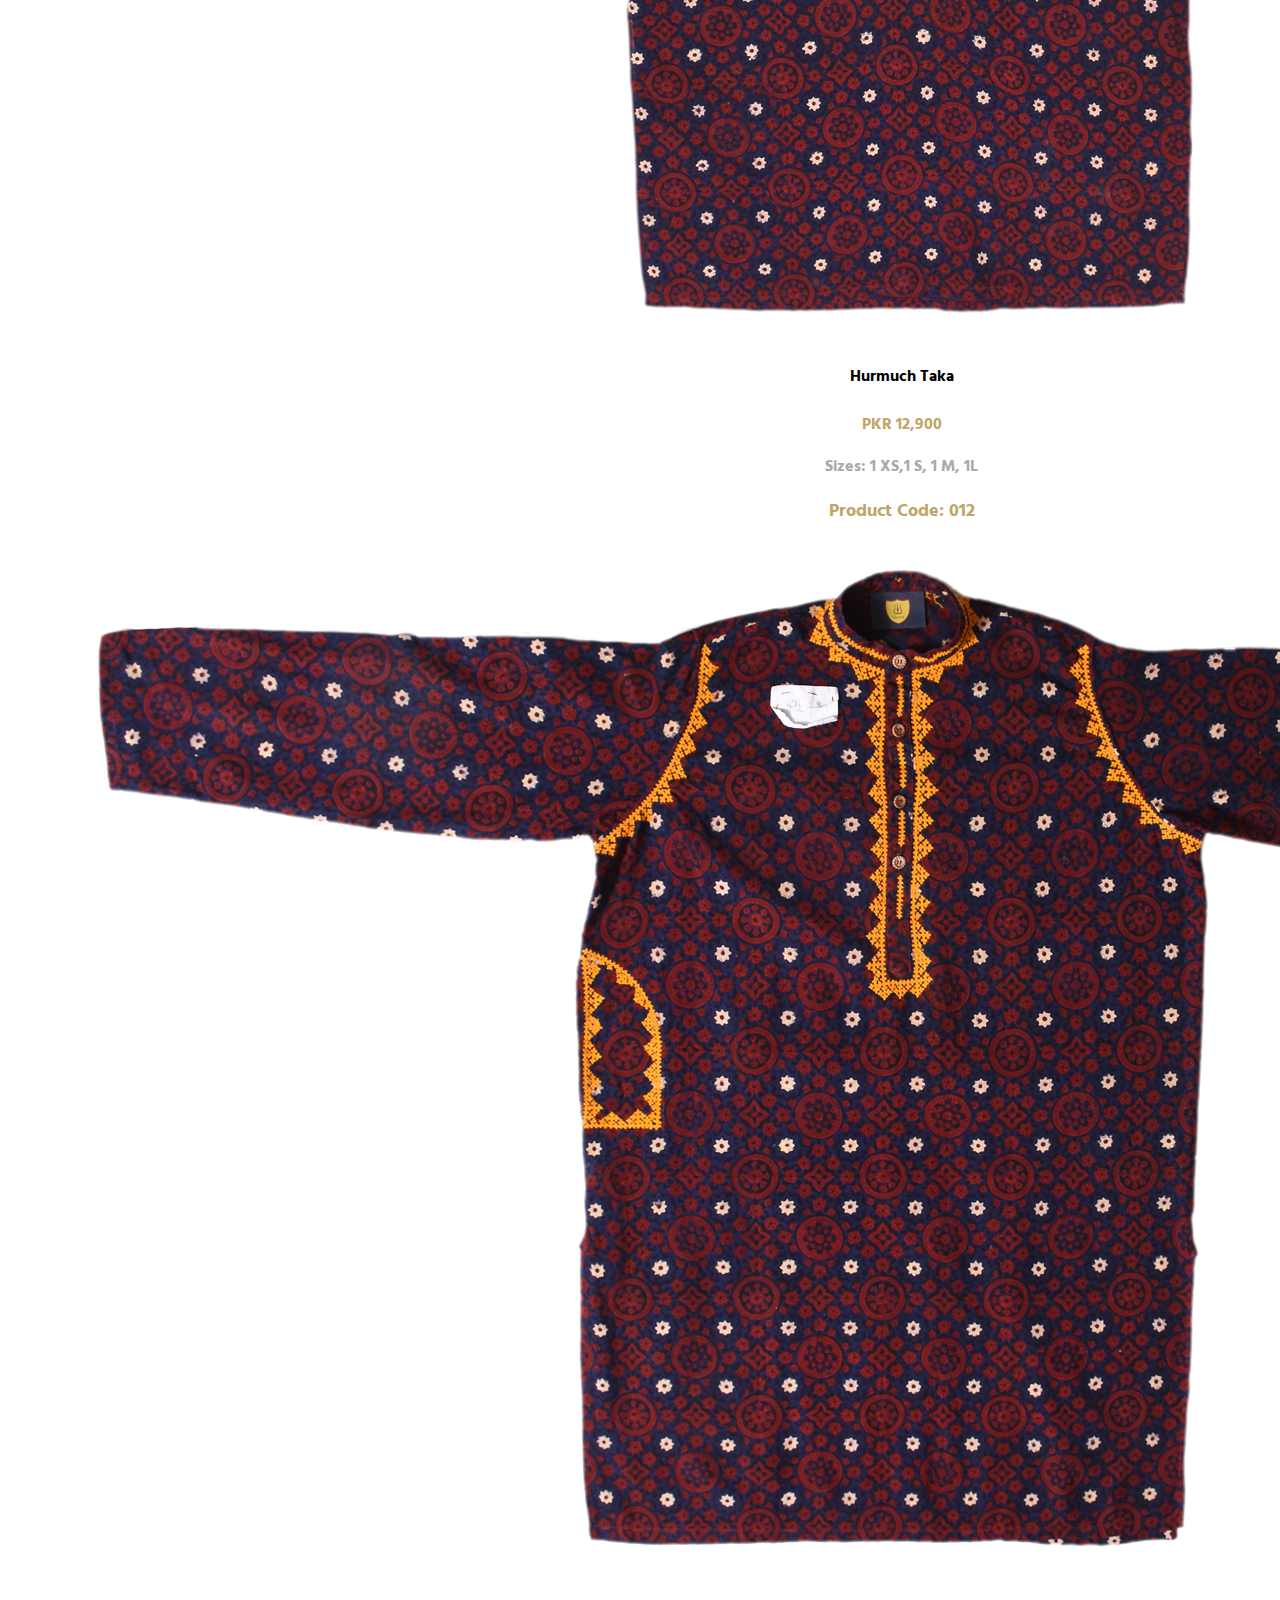
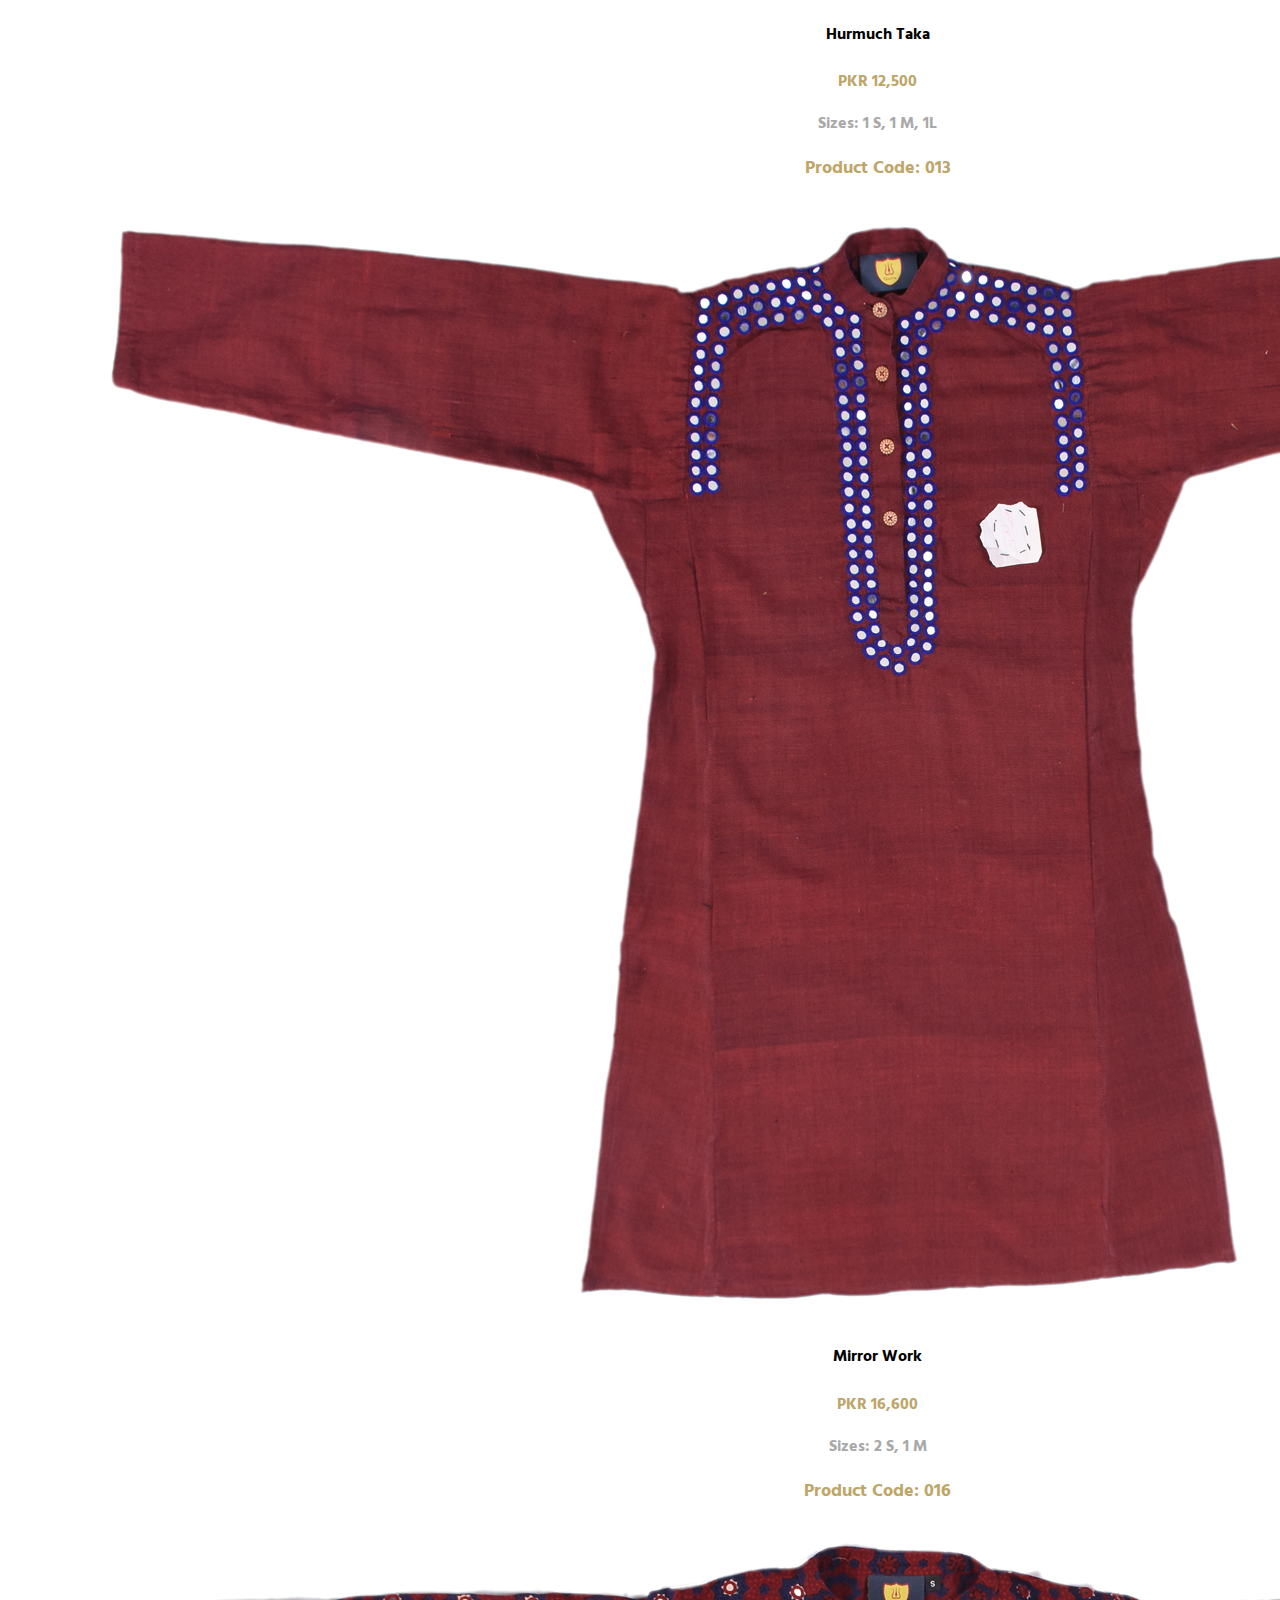
==== commit 98f017eb: "first time commit" ====
--- a/index-kurti.html
+++ b/index-kurti.html
@@ -62,6 +62,7 @@
                             <h3 class="organisers-name">
                                 About Zein Ahmed
                             </h3>
+                            <div class="organisers-img" style=background-image:url("images/IMG_20180511_164242.png");></div>
                             <p class="organisers-details">
                                 Zein Ahmed’s journey with ethical design began nearly three decades 
                                 ago in Lahore. This was the early 1990s, and it marked the beginning
--- a/style-kurti.css
+++ b/style-kurti.css
@@ -12,7 +12,7 @@
 .logo
 {
     width: 129px;
-    height: 39px;
+    height:36px;
     background-position: center;
     background-size:cover;
     display: inline-block;
@@ -215,10 +215,10 @@
 {
     padding: 4px 17px 4px 0px;
 }
-span.navbar-toggler-icon
+/* span.navbar-toggler-icon
 {
     font-size: x-large;
-}
+} */
 .join-us {
     text-align: center;
     margin: 1em;
@@ -240,29 +240,13 @@
 {
     padding: 4px 17px 4px 0px;
 }
-span.navbar-toggler-icon
-{
-    font-size: x-large;
-}
+
 .organisers-img
 {
     width: 137px;
     height: 130px;
     background-position: center;
     background-size:cover;
-    /* display: inline-block; */
-    /* margin: 11px 10px 11px 15px; */
-    position: absolute;
-    right:26px;
-    bottom:420px;
-}
-.modal-body
-{
-    position: relative;
-}
-.Sadaffes-details-para1
-{
-    margin-top: 5px;
-    padding-right: 160px;
-    text-indent: 67px;
-}+    
+    
+}
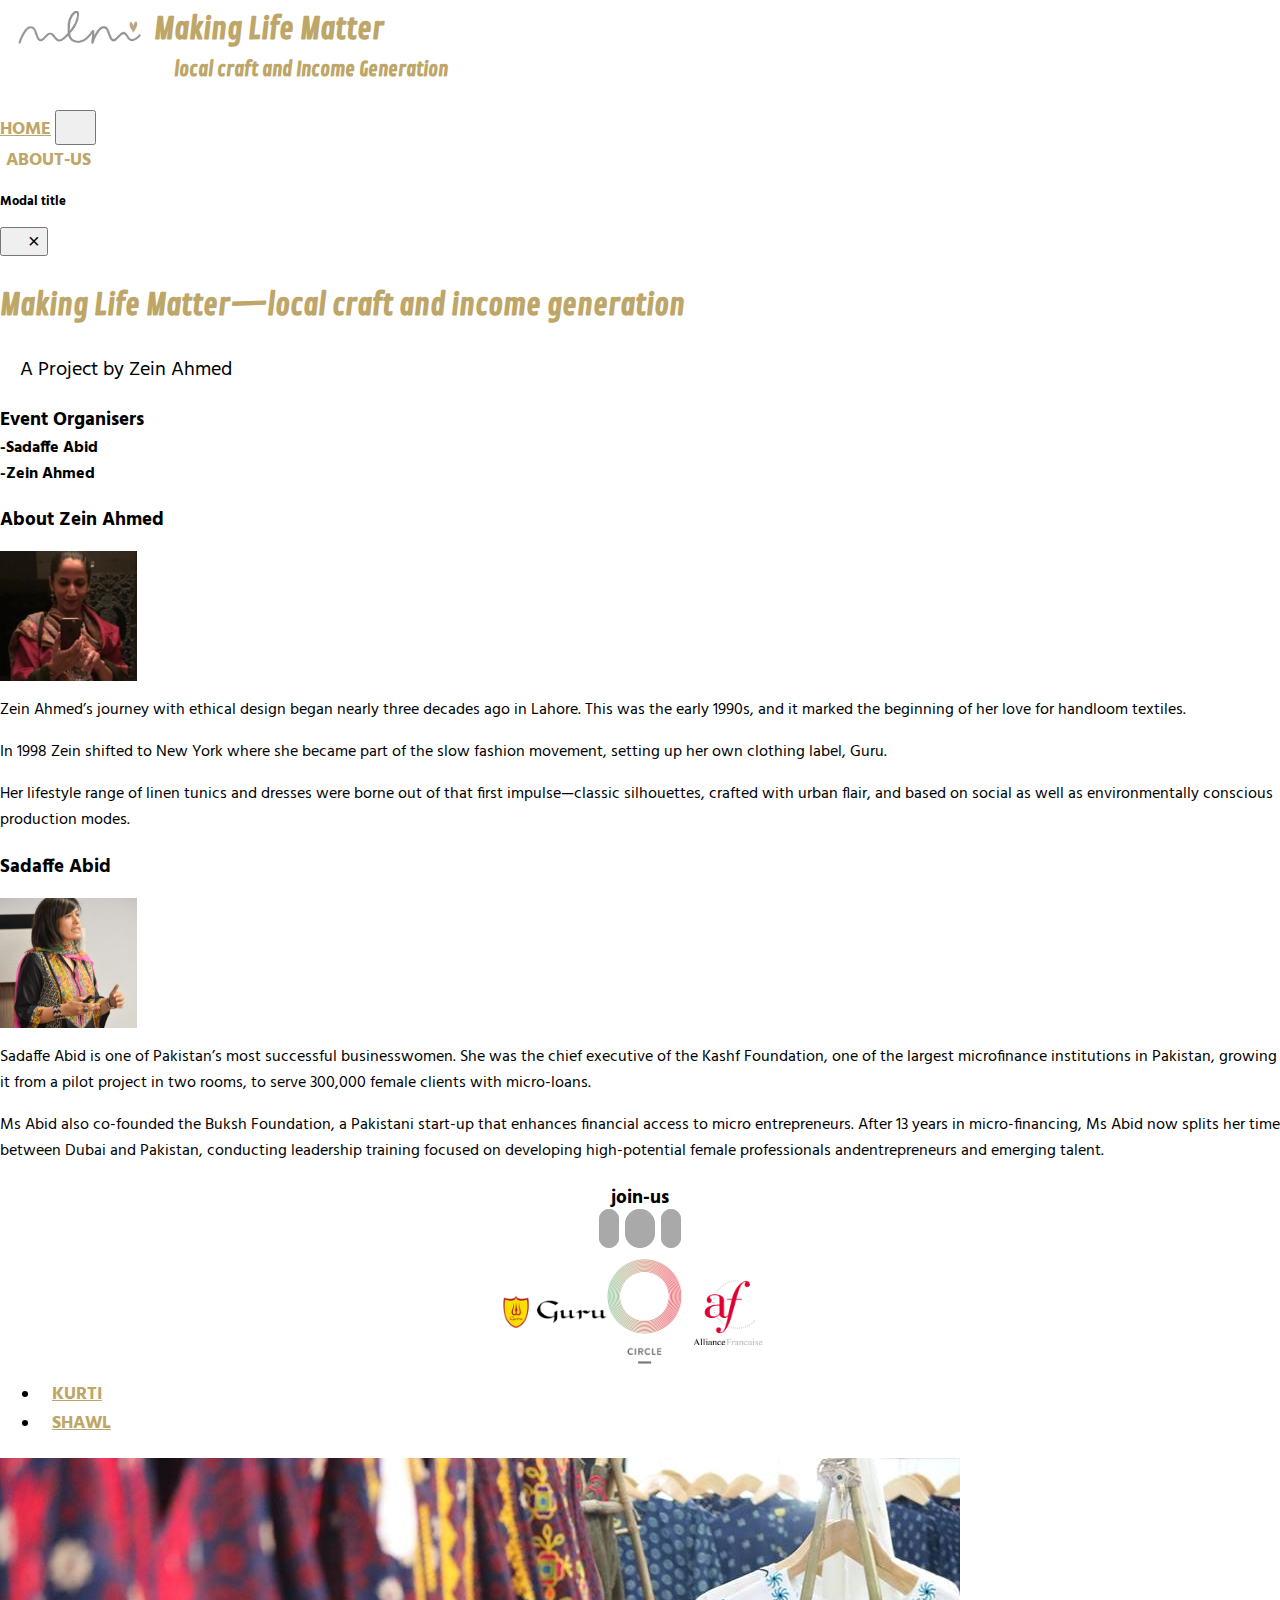
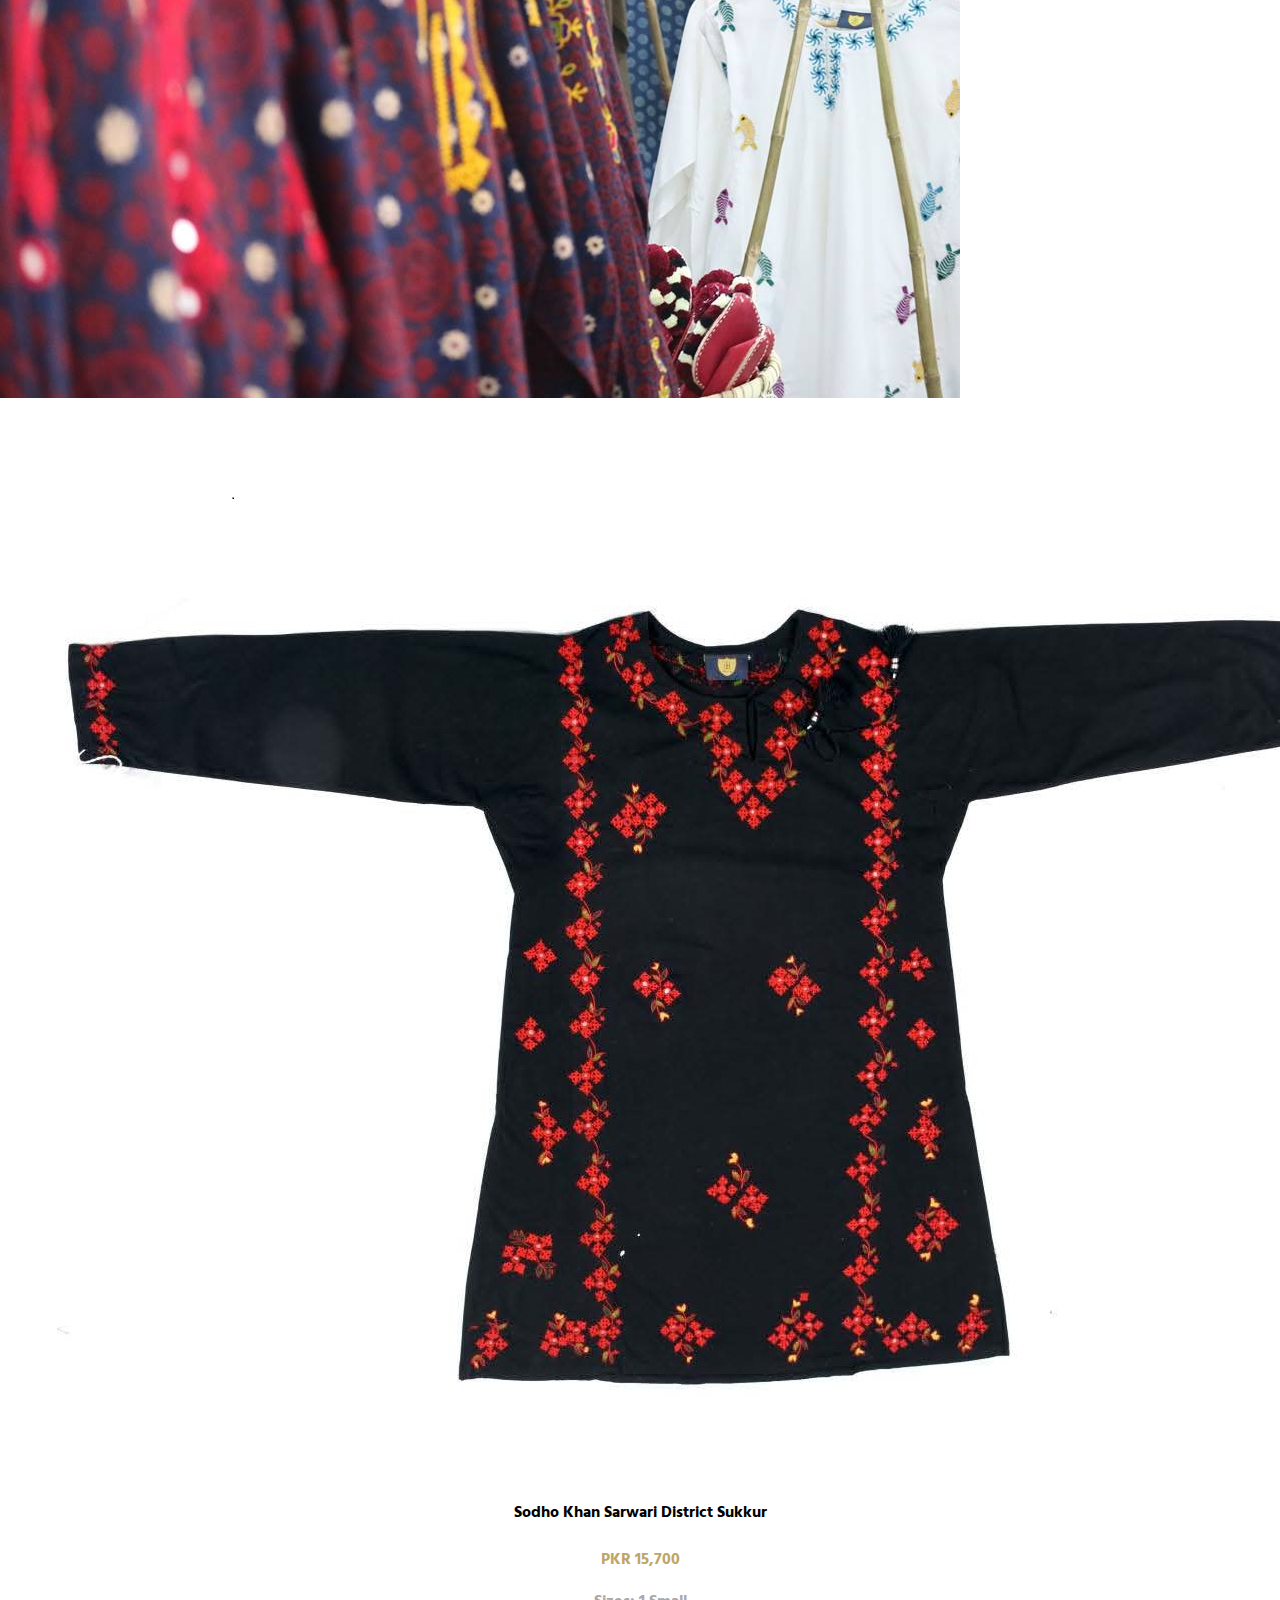
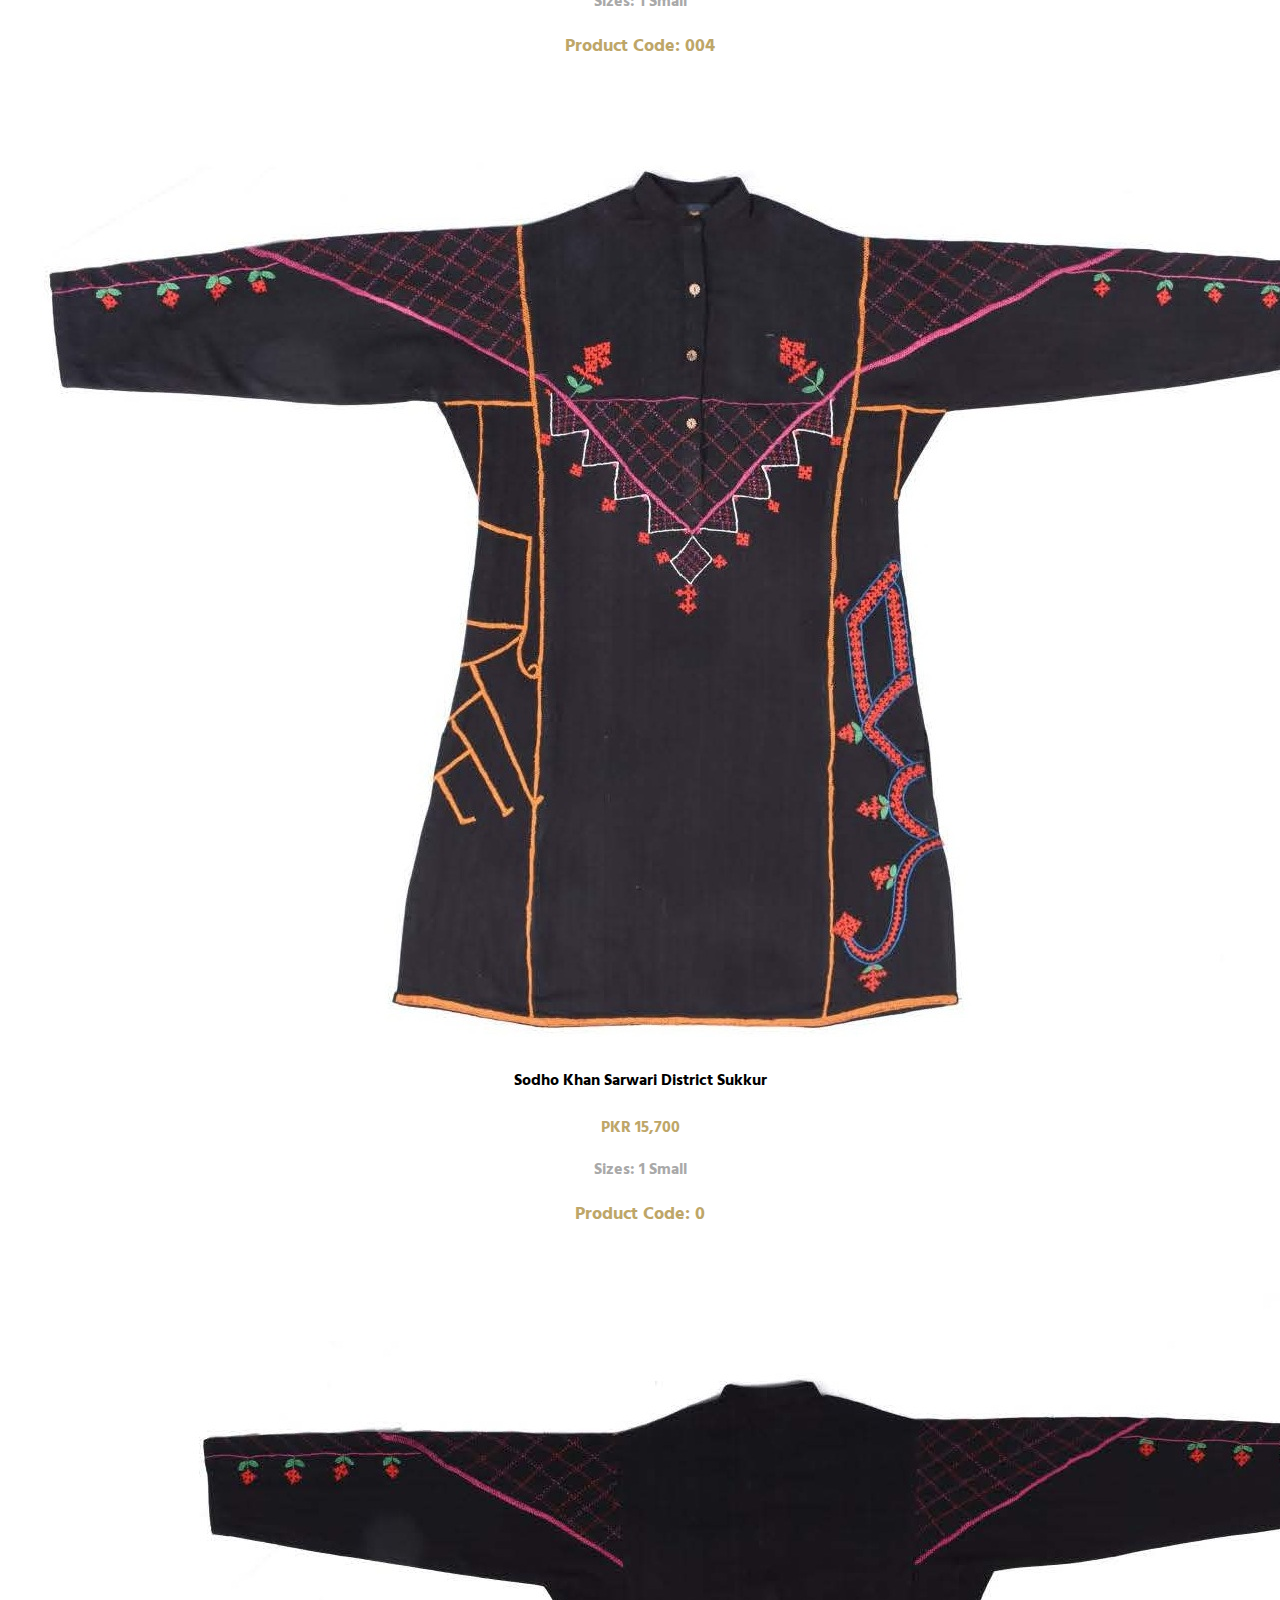
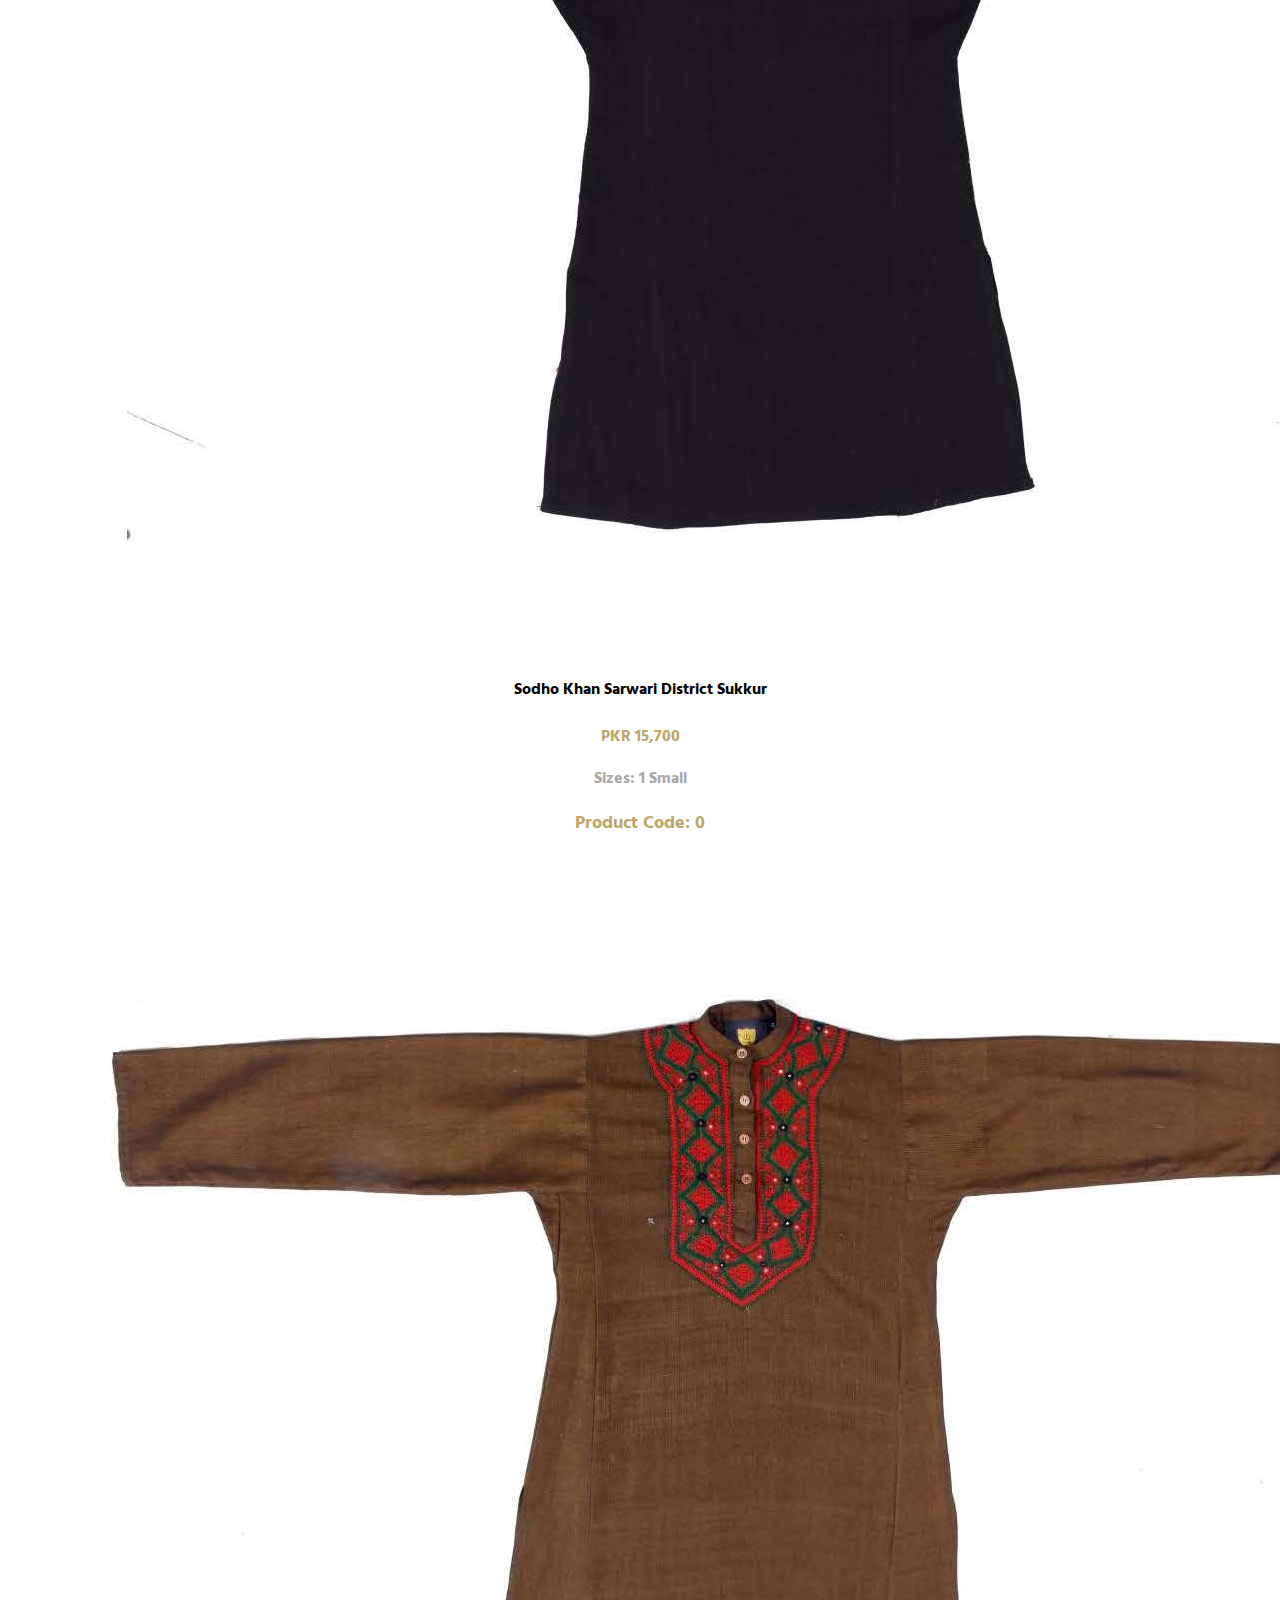
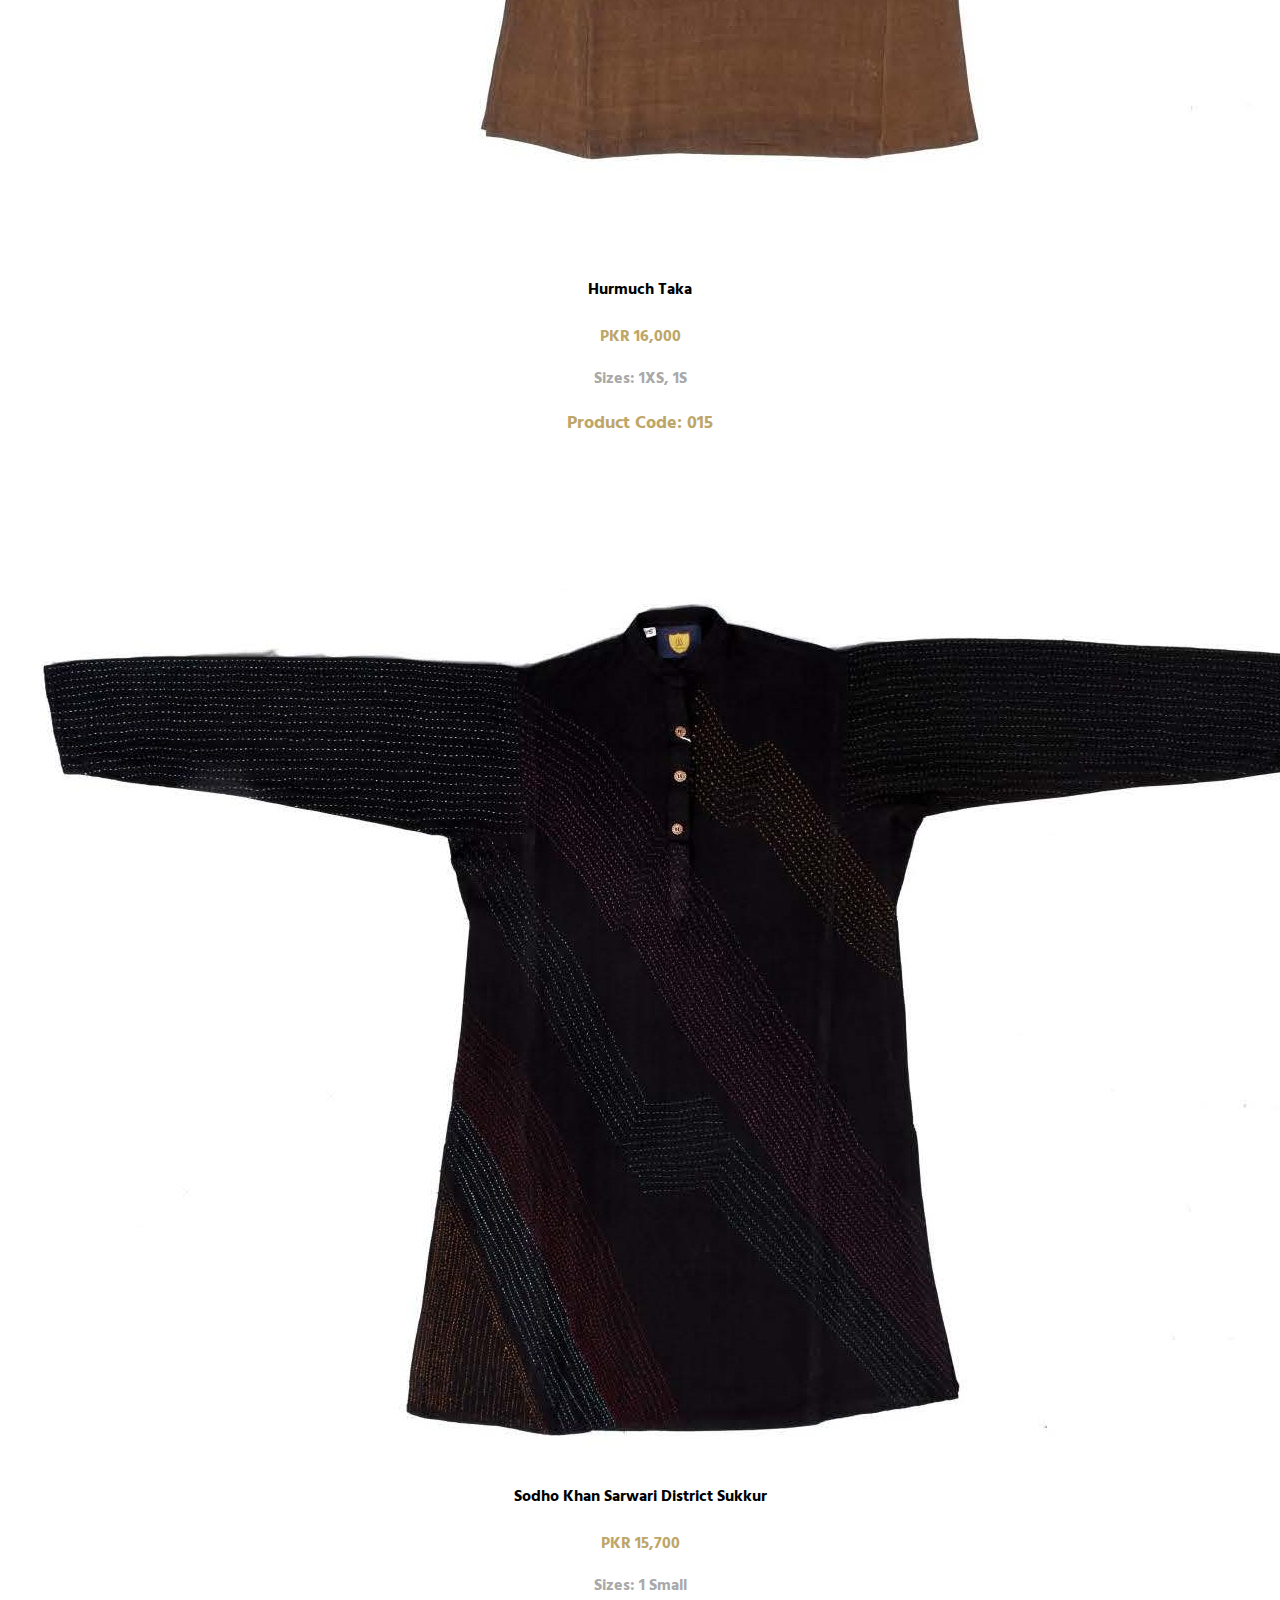
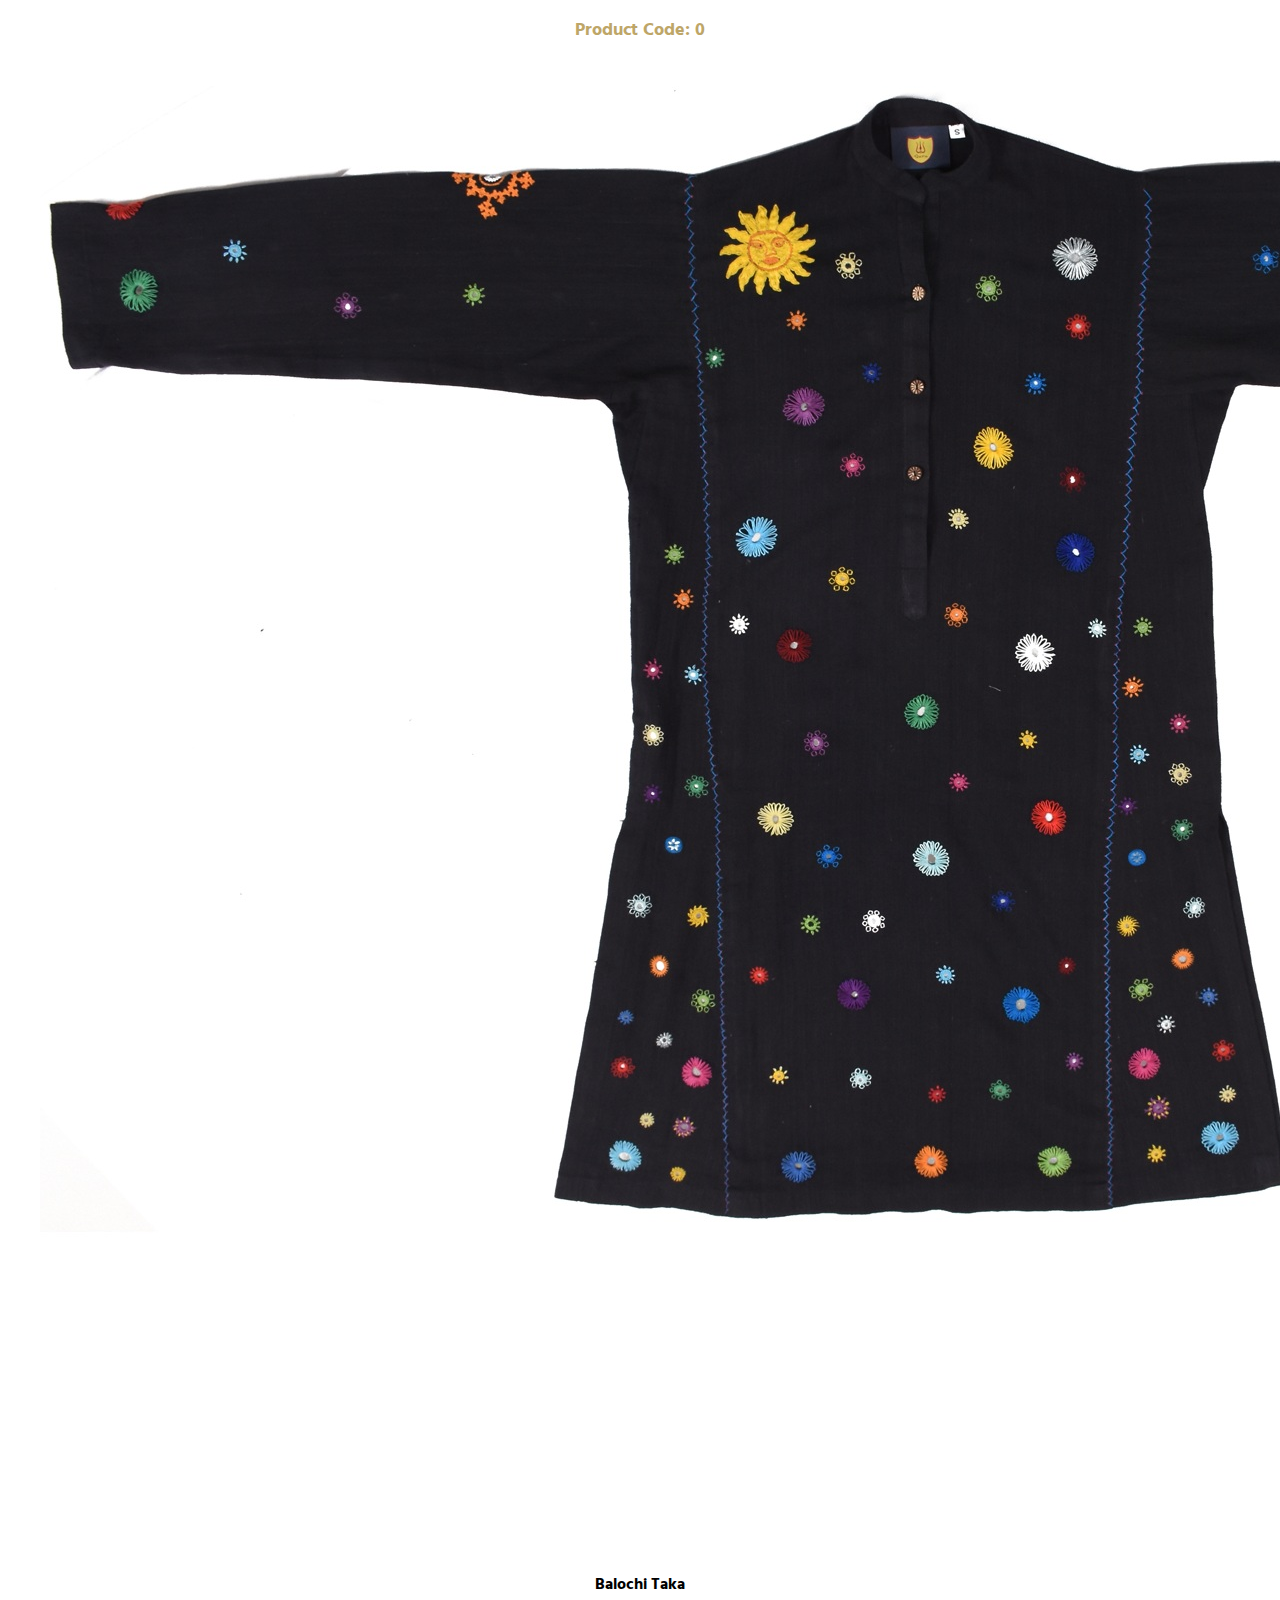
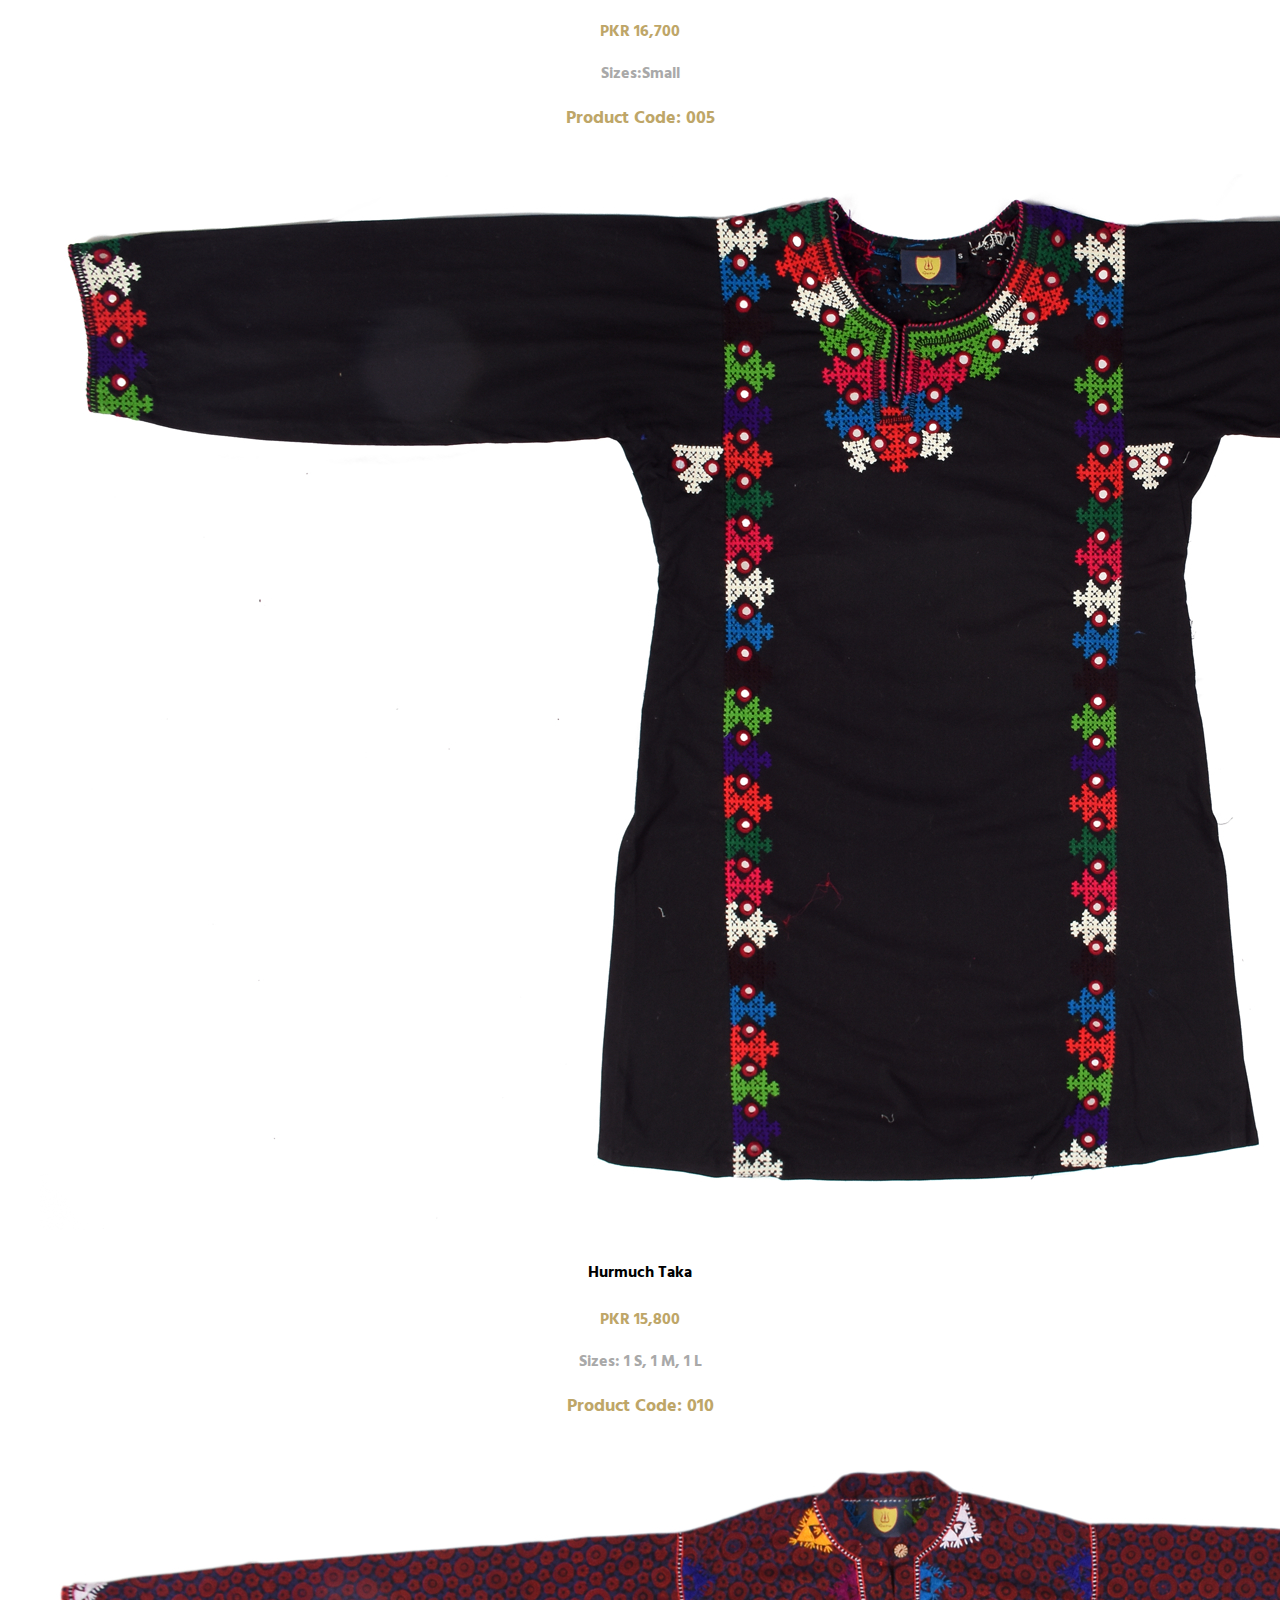
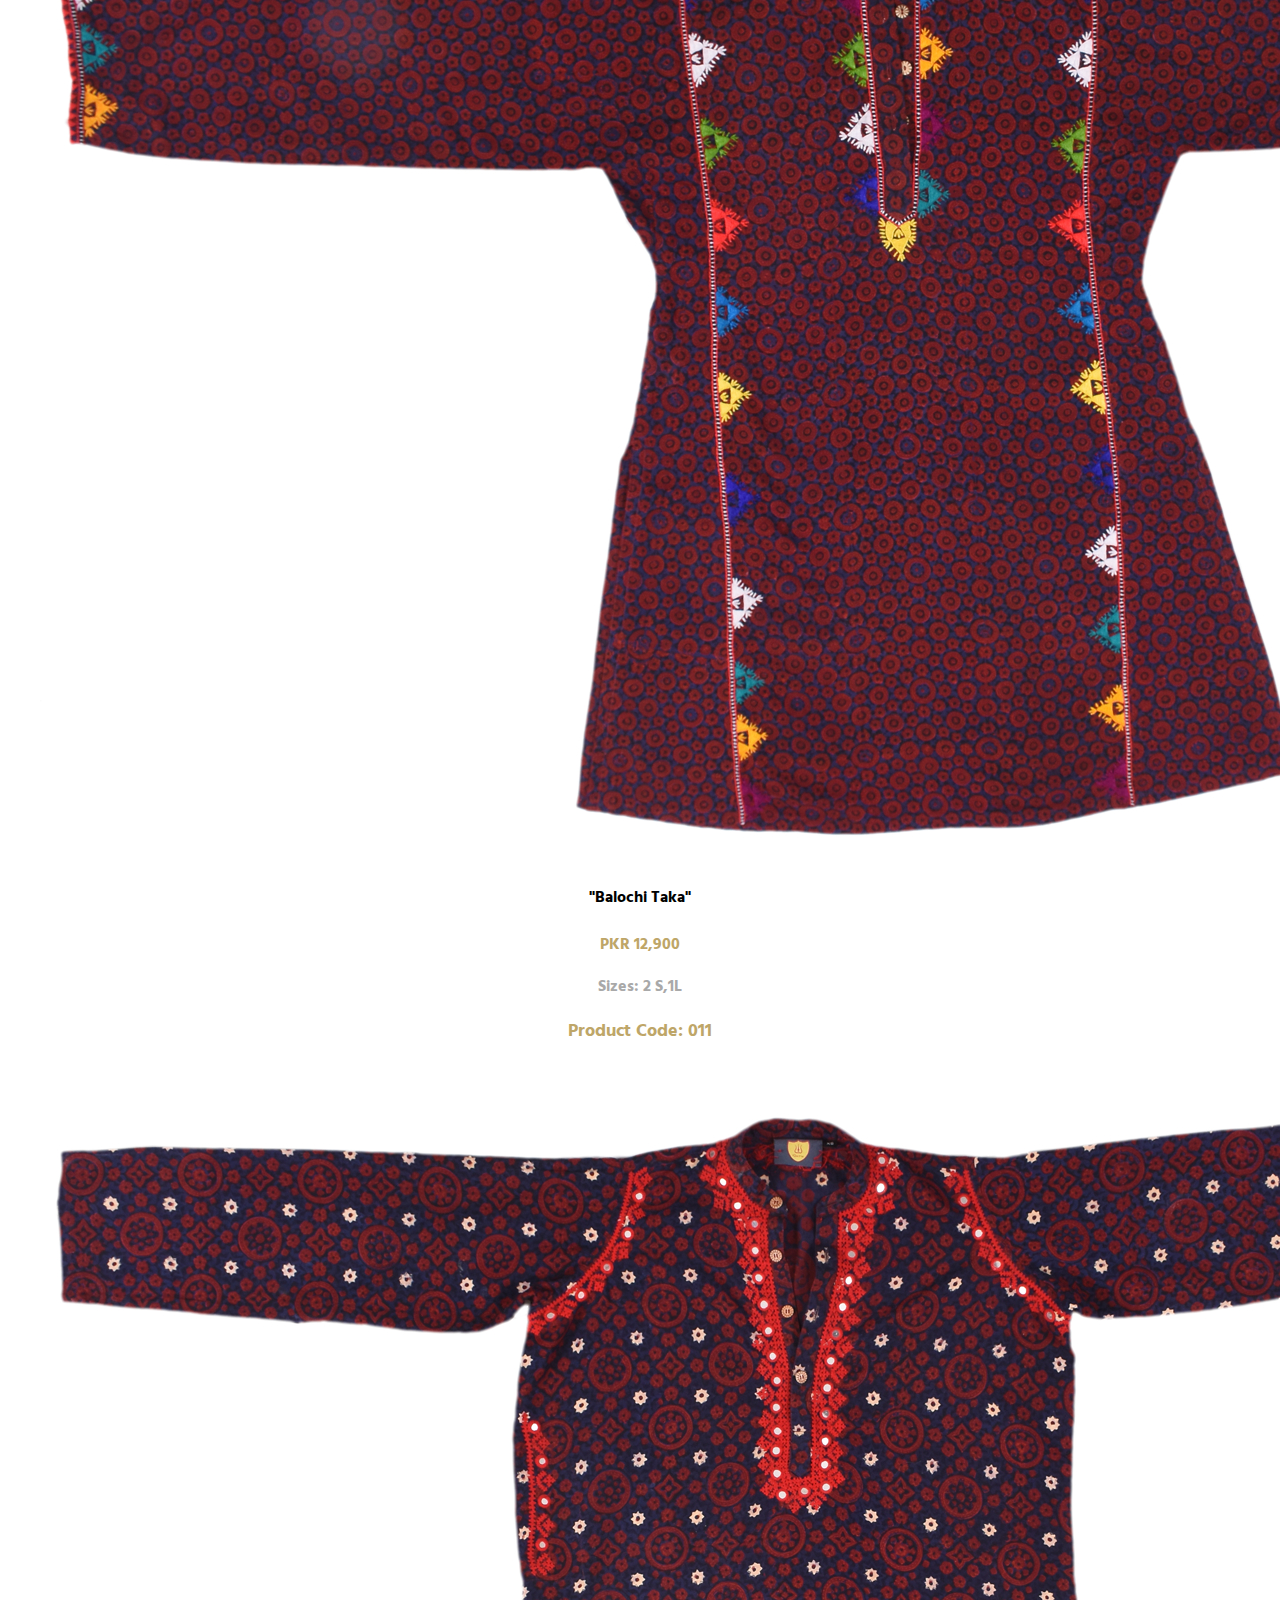
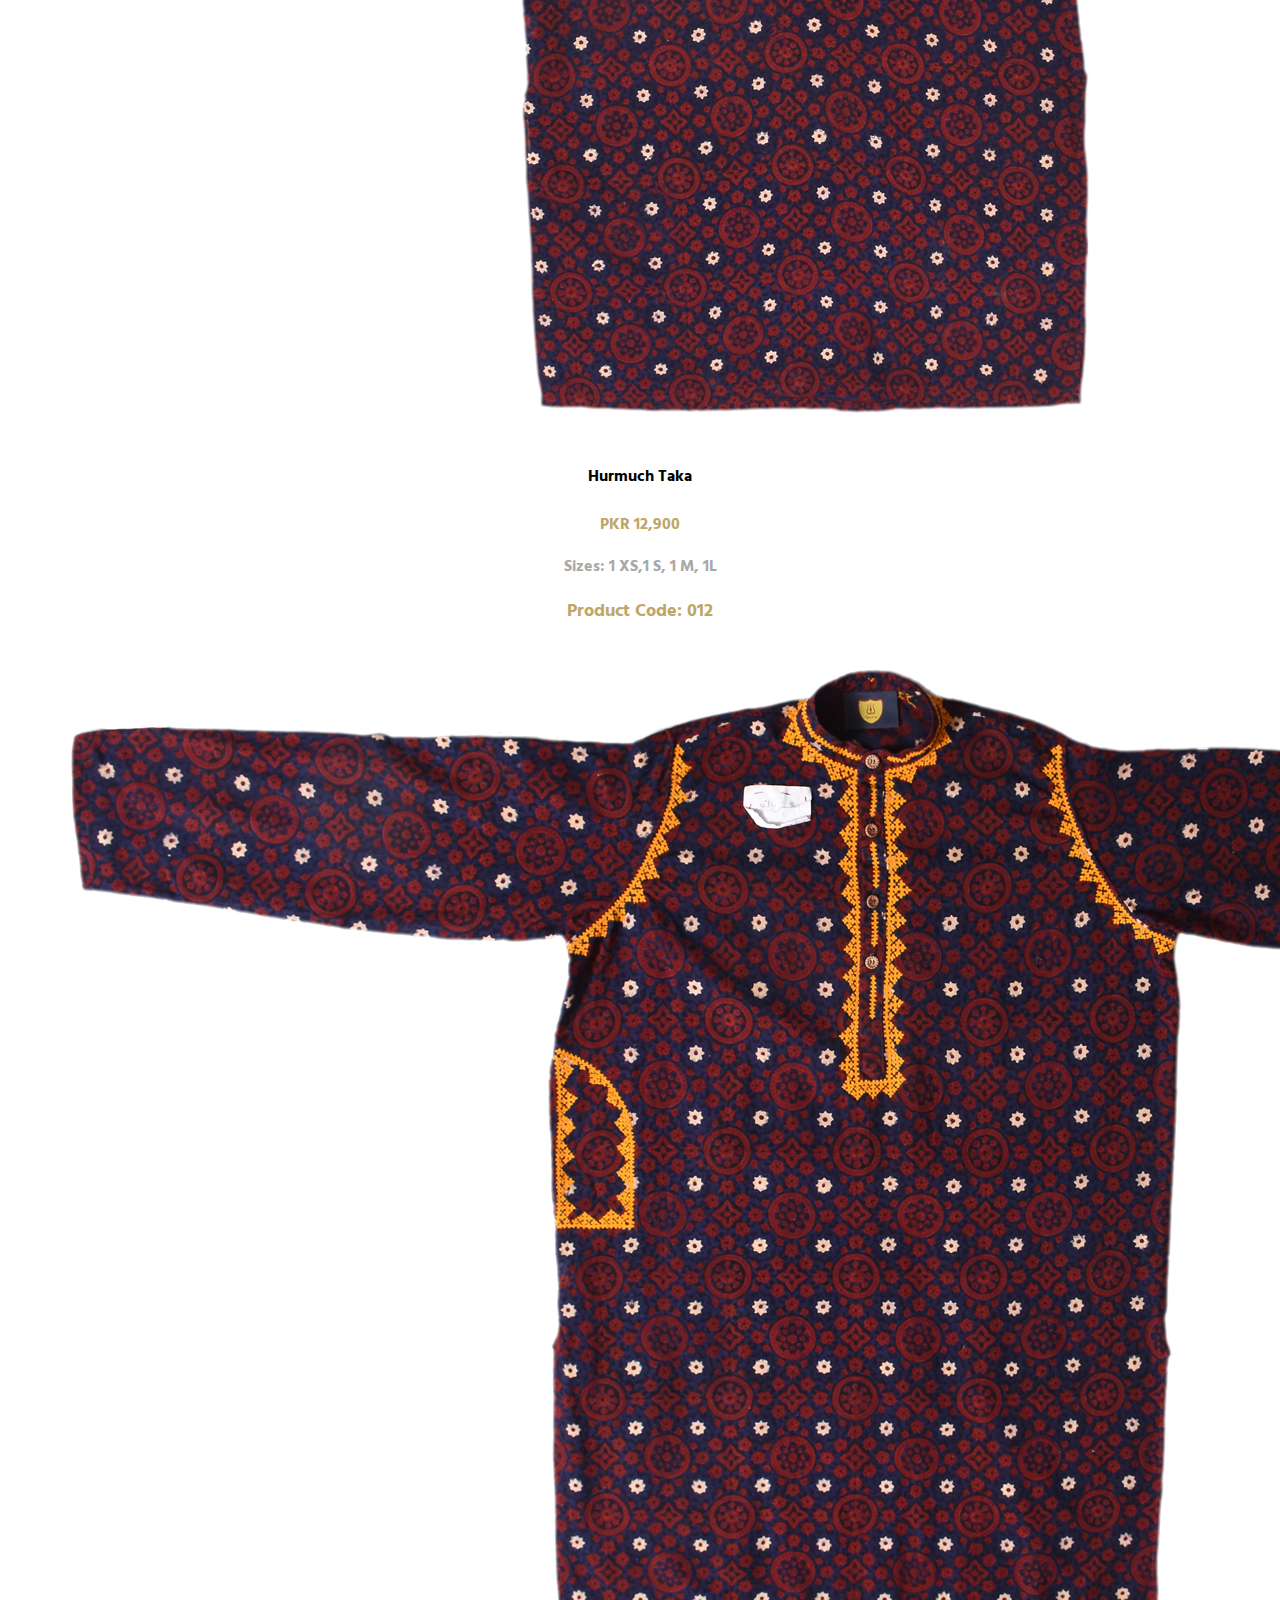
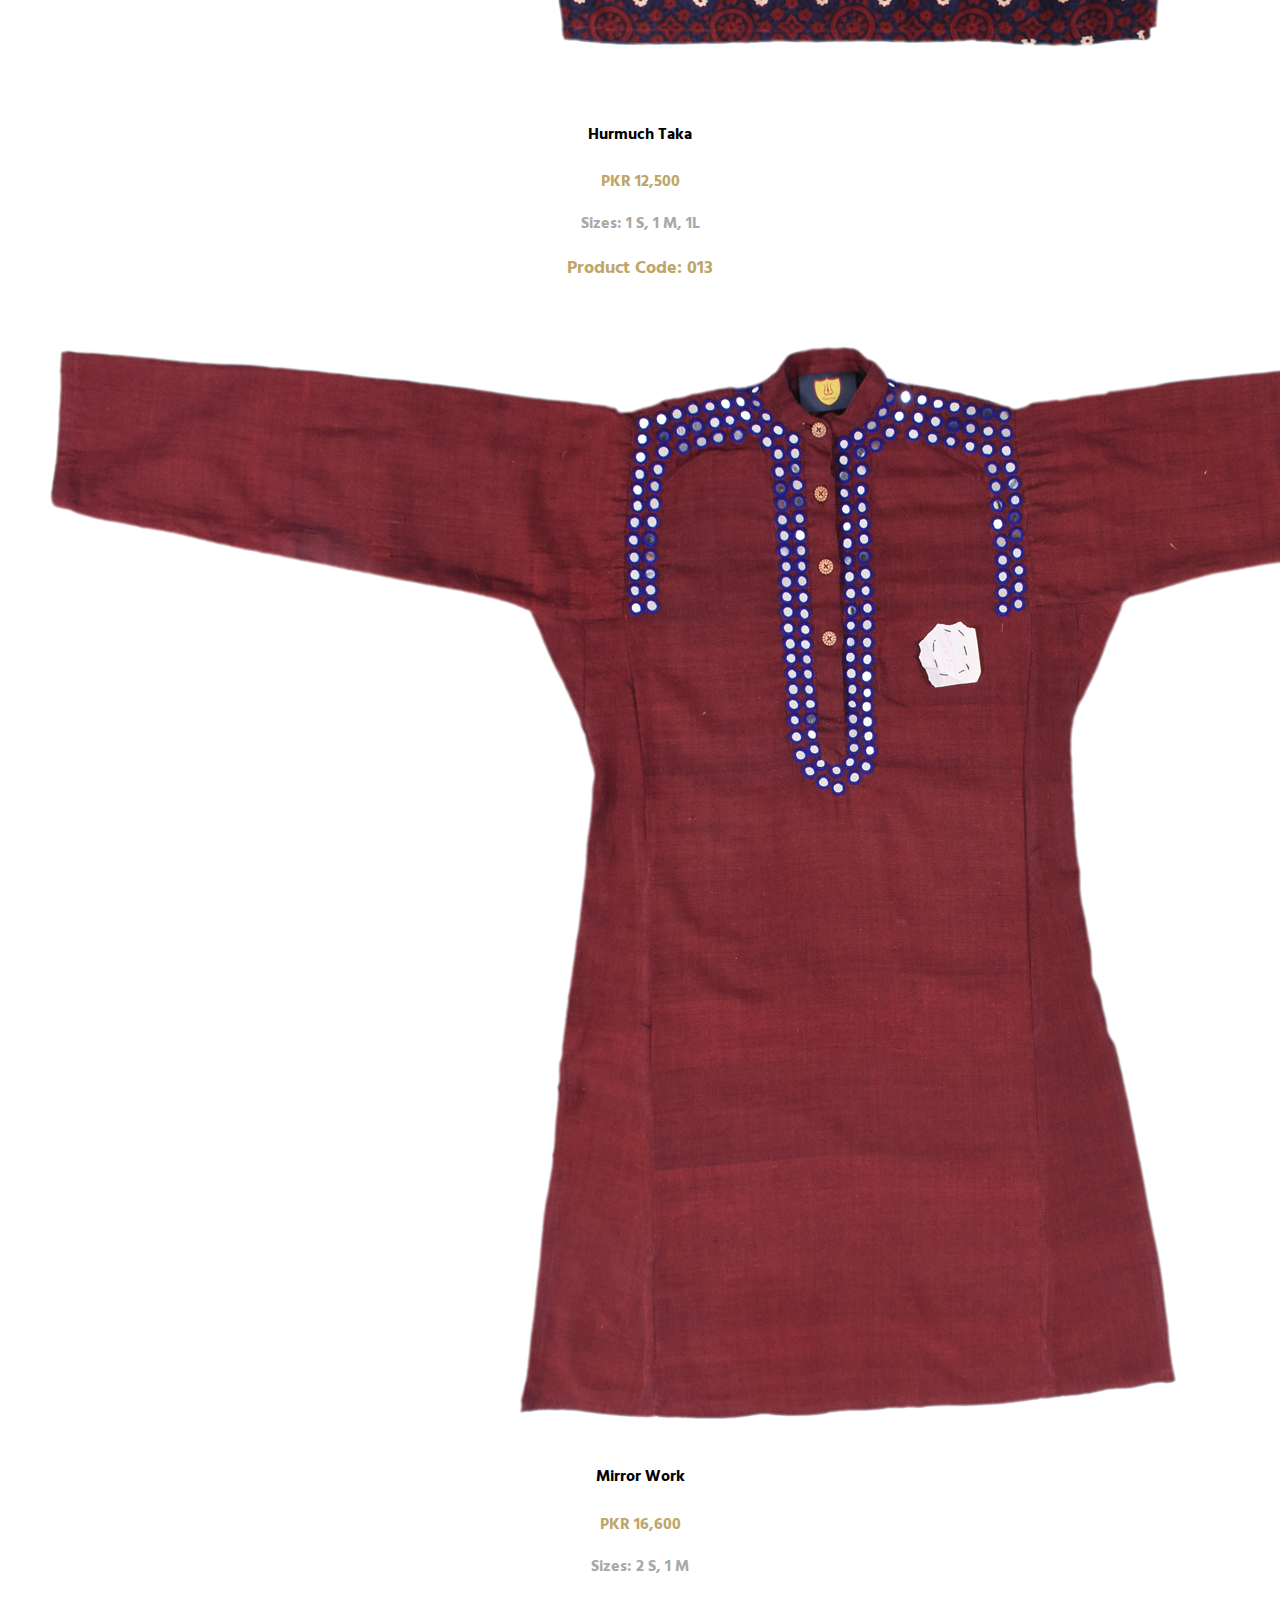
==== commit 08353a75: "fixed min width" ====
--- a/index-kurti.html
+++ b/index-kurti.html
@@ -125,7 +125,7 @@
             <img class="card-img" src="images/32117036_1928816567152382_8906016375072358400_n.jpg" alt="Card image">
                
         </div>
-    <section class="contrainer">
+    <!-- <section class="contrainer"> -->
         <div class="card-deck">
             <div class="card shadow p-3 mb-5 bg-white rounded"><img src="New folder (3)/Binder1_Page_01.jpg" class="img-fluid" alt="Card image">
                 <h4 class="card-title-1">Sodho Khan Sarwari District Sukkur</h4>
@@ -147,9 +147,9 @@
                 <p class="project-size">Sizes: 1 Small</p>
                 <button type="button" class="btn btn-light">Product Code: 0</button>
             </div>
-        </div>
-
-        <div class="card-deck">
+        <!-- </div>
+
+        <div class="card-deck"> -->
             <div class="card shadow p-3 mb-5 bg-white rounded"><img src="New folder (3)/Binder1_Page_04.jpg" class="img-fluid" alt="Card image">
                 <h4 class="card-title-1">Hurmuch Taka</h4>
                 <p class="project-price">PKR 16,000</p>
@@ -170,9 +170,9 @@
                 <p class="project-size">Sizes:Small</p>
                 <button type="button" class=" btn btn-light ">Product Code: 005</button>
             </div>
-        </div>
-
-        <div class="card-deck">
+        <!-- </div>
+
+        <div class="card-deck"> -->
             <div class="card shadow p-3 mb-5 bg-white rounded"><img src="New folder (3)/Binder1_Page_12.jpg" class="img-fluid" alt="Card image">
                 <h4 class="card-title-1">Hurmuch Taka</h4>
                 <p class="project-price">PKR 15,800</p>
@@ -193,9 +193,9 @@
                 <p class="project-size">Sizes: 1 XS,1 S, 1 M, 1L</p>
                 <button type="button" class="btn btn-light">Product Code: 012</button>
             </div>
-        </div>
-
-        <div class="card-deck">
+        <!-- </div>
+
+        <div class="card-deck"> -->
             <div class="card shadow p-3 mb-5 bg-white rounded"><img src="New folder (3)/Binder1_Page_15.jpg" class="img-fluid" alt="Card image">
                 <h4 class="card-title-1">Hurmuch Taka</h4>
                 <p class="project-price">PKR 12,500</p>
@@ -216,9 +216,9 @@
                 <p class="project-size">Sizes: 1 S,1 M,1 L</p>
                 <button type="button" class="btn btn-light">Product Code: 0</button>
             </div>
-        </div>
-
-        <div class="card-deck">
+        <!-- </div>
+
+        <div class="card-deck"> -->
             <div class="card shadow p-3 mb-5 bg-white rounded"><img src="New folder (3)/Binder1_Page_18.jpg" class="img-fluid" alt="Card image">
                 <h4 class="card-title-1">Hurmuch Apliq Work</h4>
                 <p class="project-price">PKR 16,800</p>
@@ -239,9 +239,9 @@
                 <p class="project-size">Sizes:2 M</p>
                 <button type="button" class="btn btn-light">Product Code: 026</button>
             </div>
-        </div>
-
-        <div class="card-deck">
+        <!-- </div>
+
+        <div class="card-deck"> -->
             <div class="card shadow p-3 mb-5 bg-white rounded"><img src="New folder (3)/Binder1_Page_21.jpg" class="img-fluid" alt="Card image">
                 <h4 class="card-title-1">Kundi Work</h4>
                 <p class="project-price">PKR 24,700</p>
@@ -256,7 +256,7 @@
                 <button type="button" class="btn btn-light">Product Code: 009</button>
             </div>
         </div>            
-    </section>
+    <!-- </section> -->
     
     <div class="jumbotron ">
         <h4 class="display-4">Exhibition Details </h4>
--- a/style-kurti.css
+++ b/style-kurti.css
@@ -172,16 +172,18 @@
     align-items: center;
     justify-content: center;
 }
-section
+.card-deck
 {
     display: flex;
     flex-wrap: wrap; 
+    margin: 20px;
+}
+.card-deck > .card
+{
+    text-align: center;
+    min-width: 280px;
     margin:20px  ;
-    padding: 20px;
-}
-.card-deck > .card
-{
-    text-align: center;
+    
 }
 .card
 {
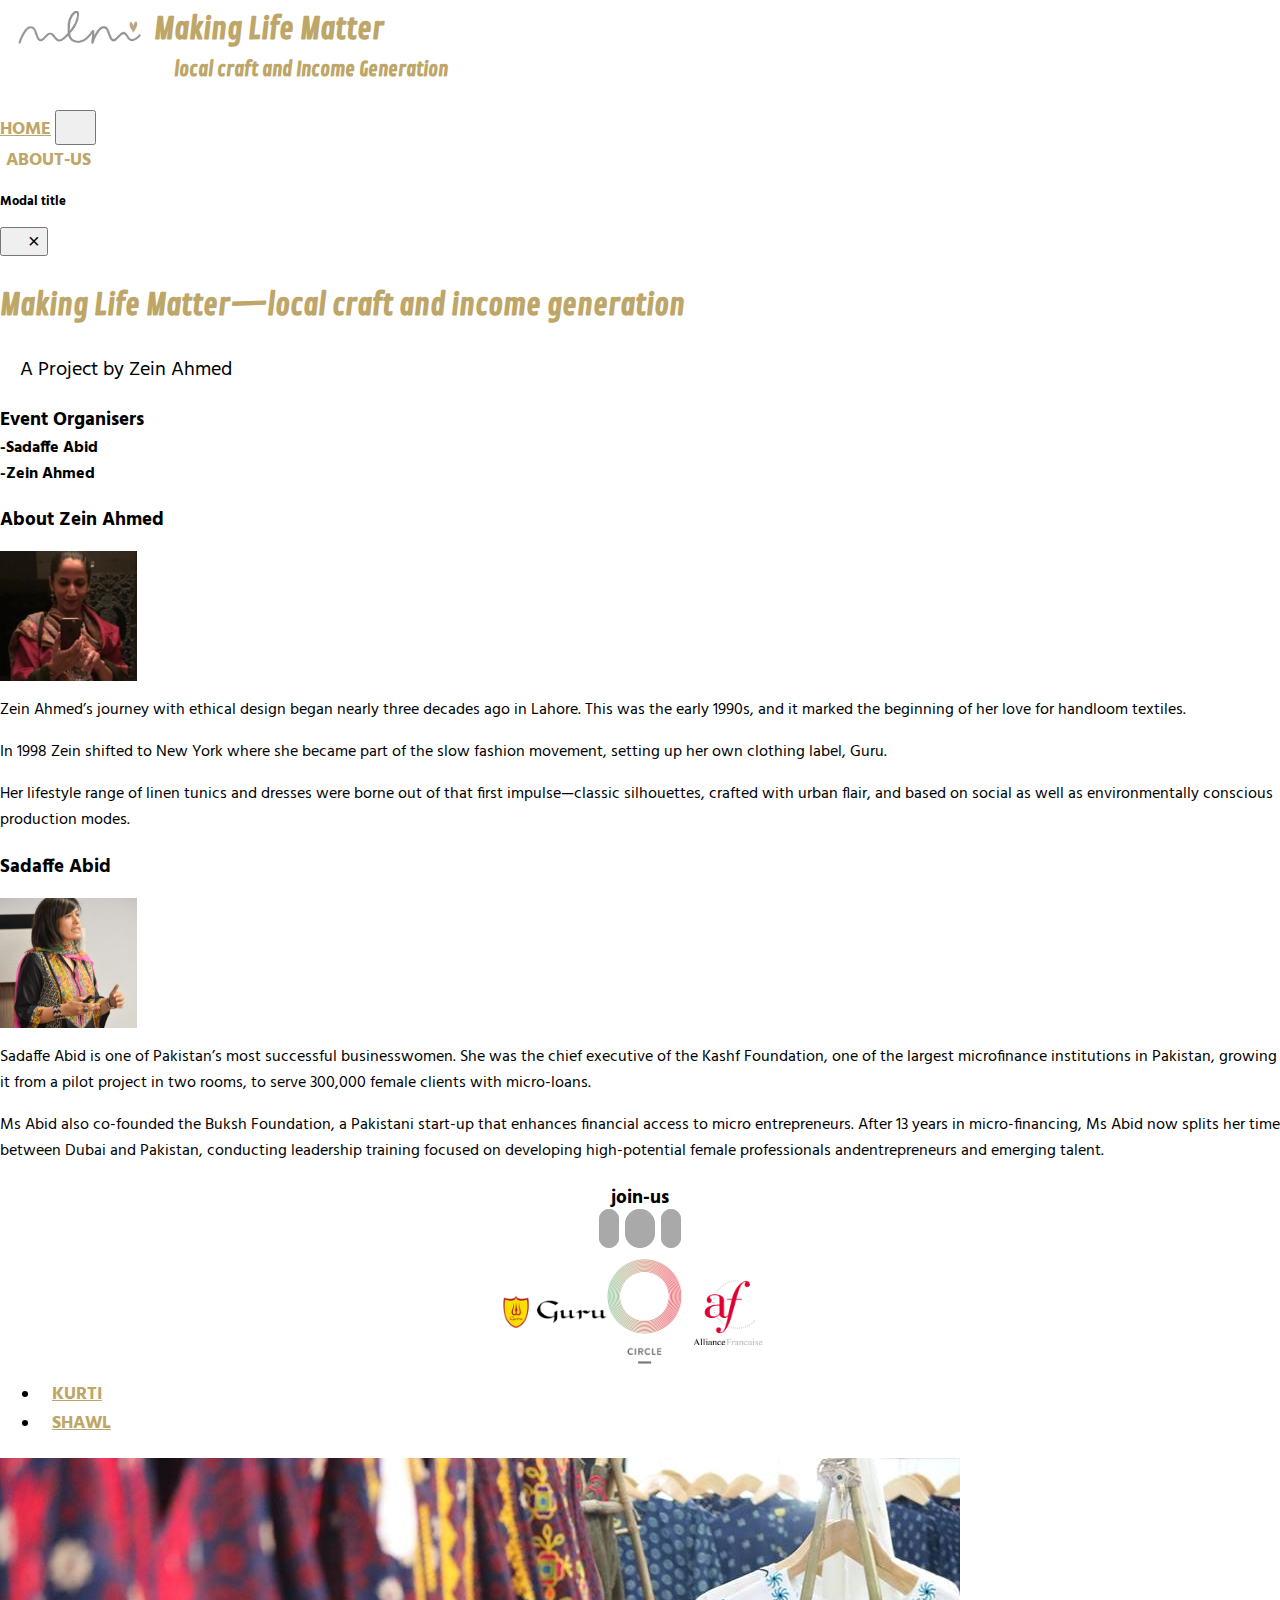
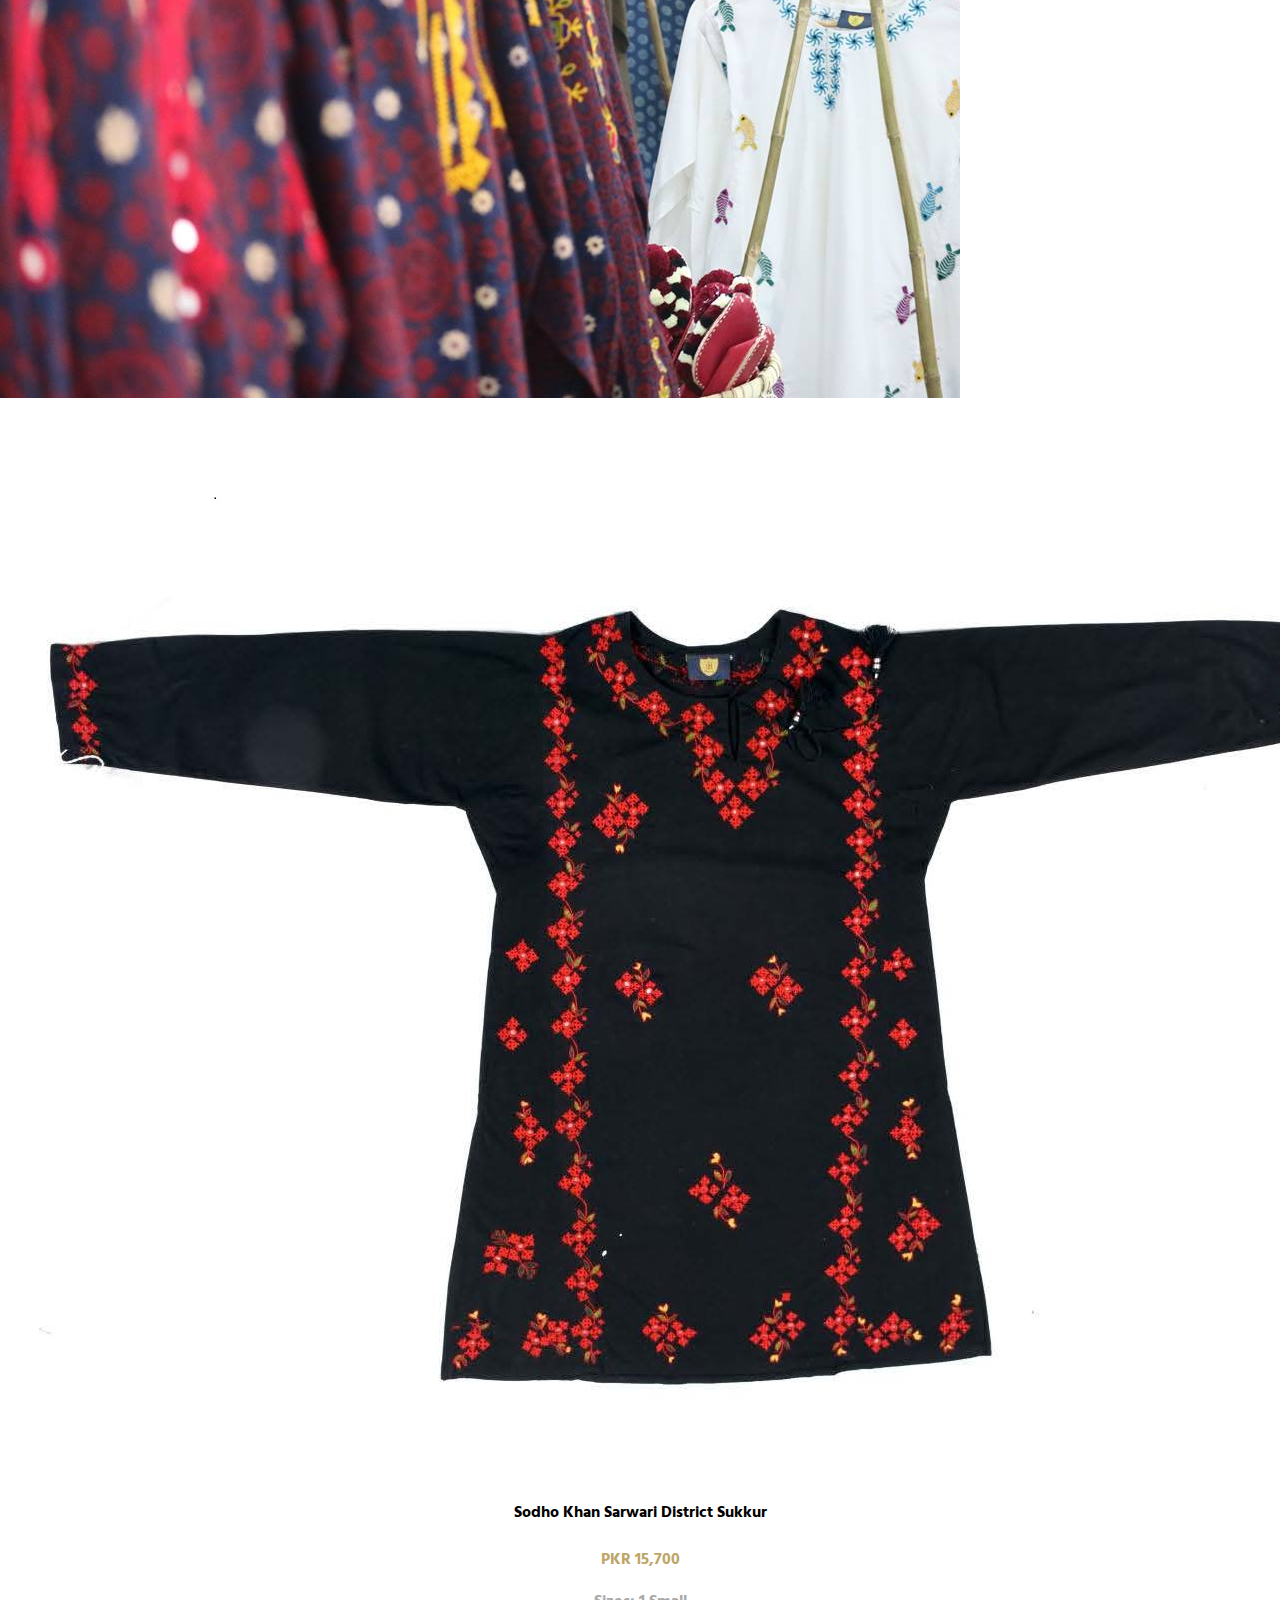
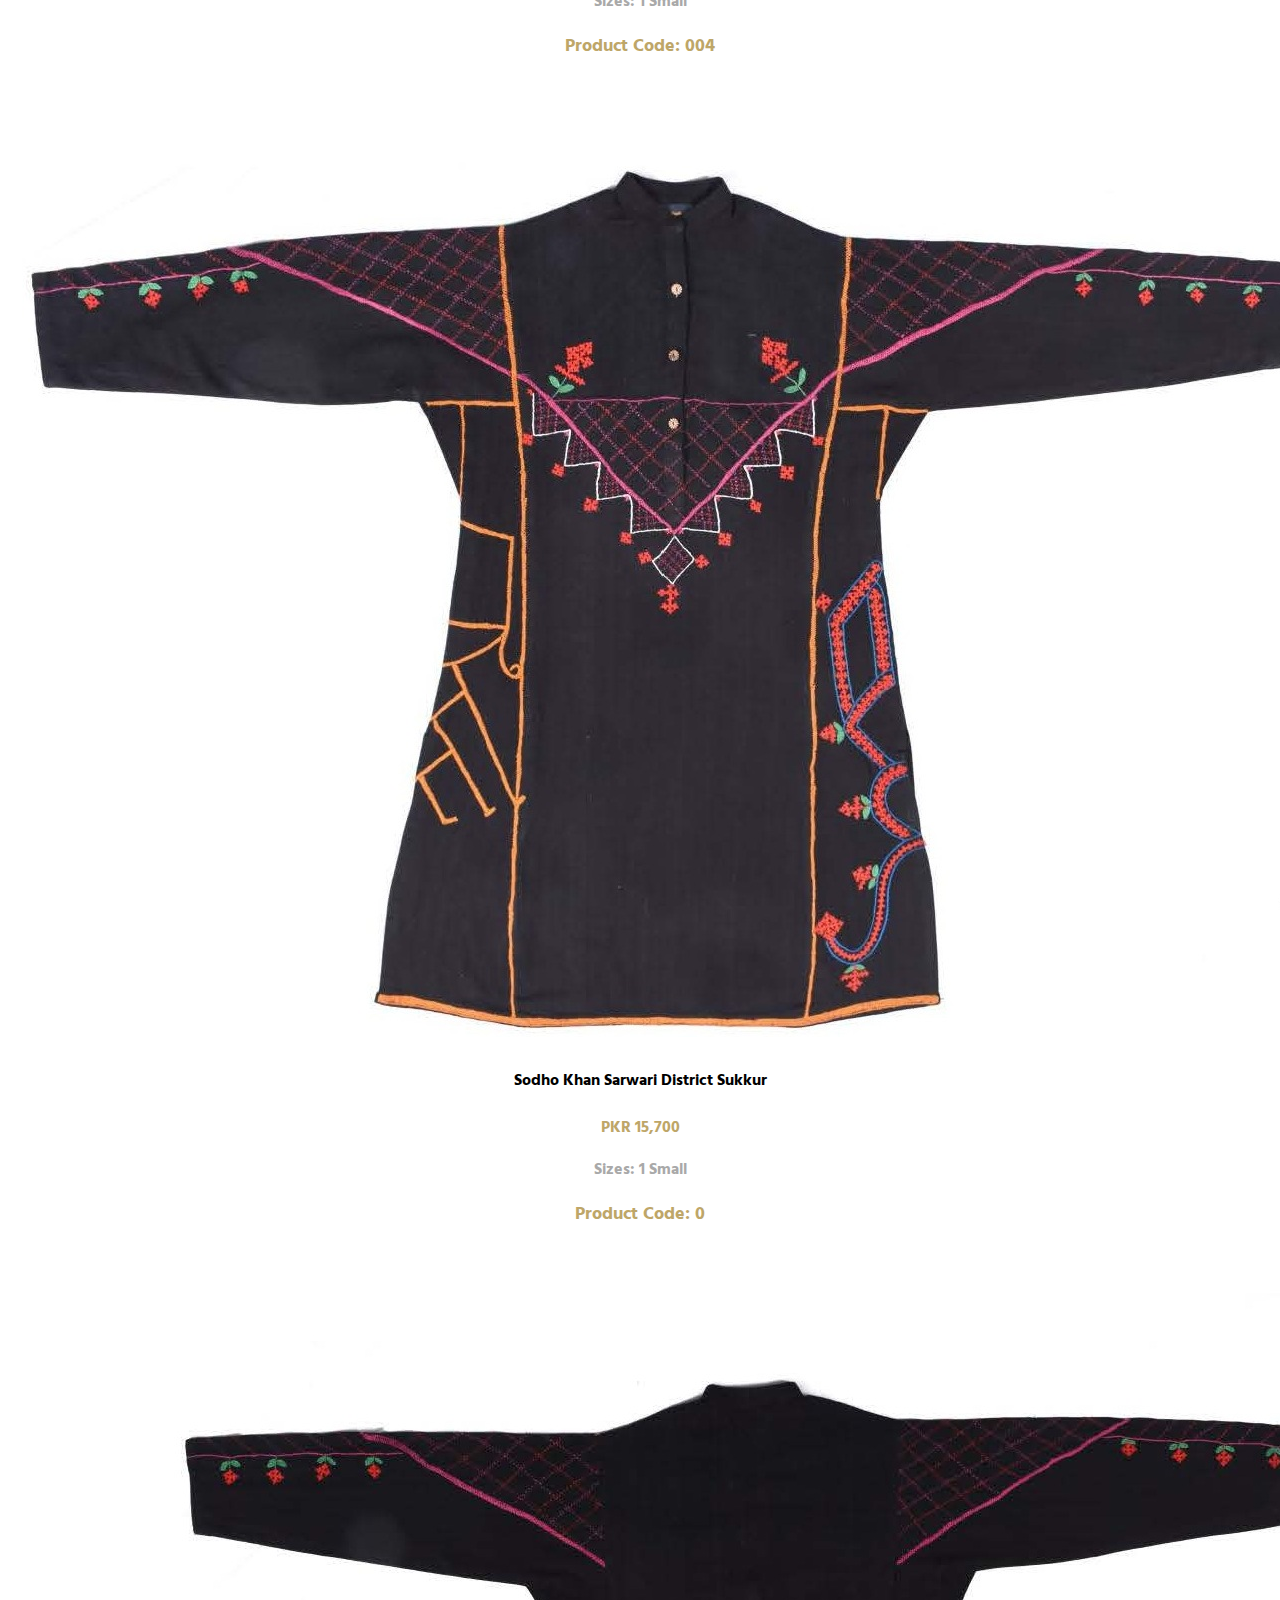
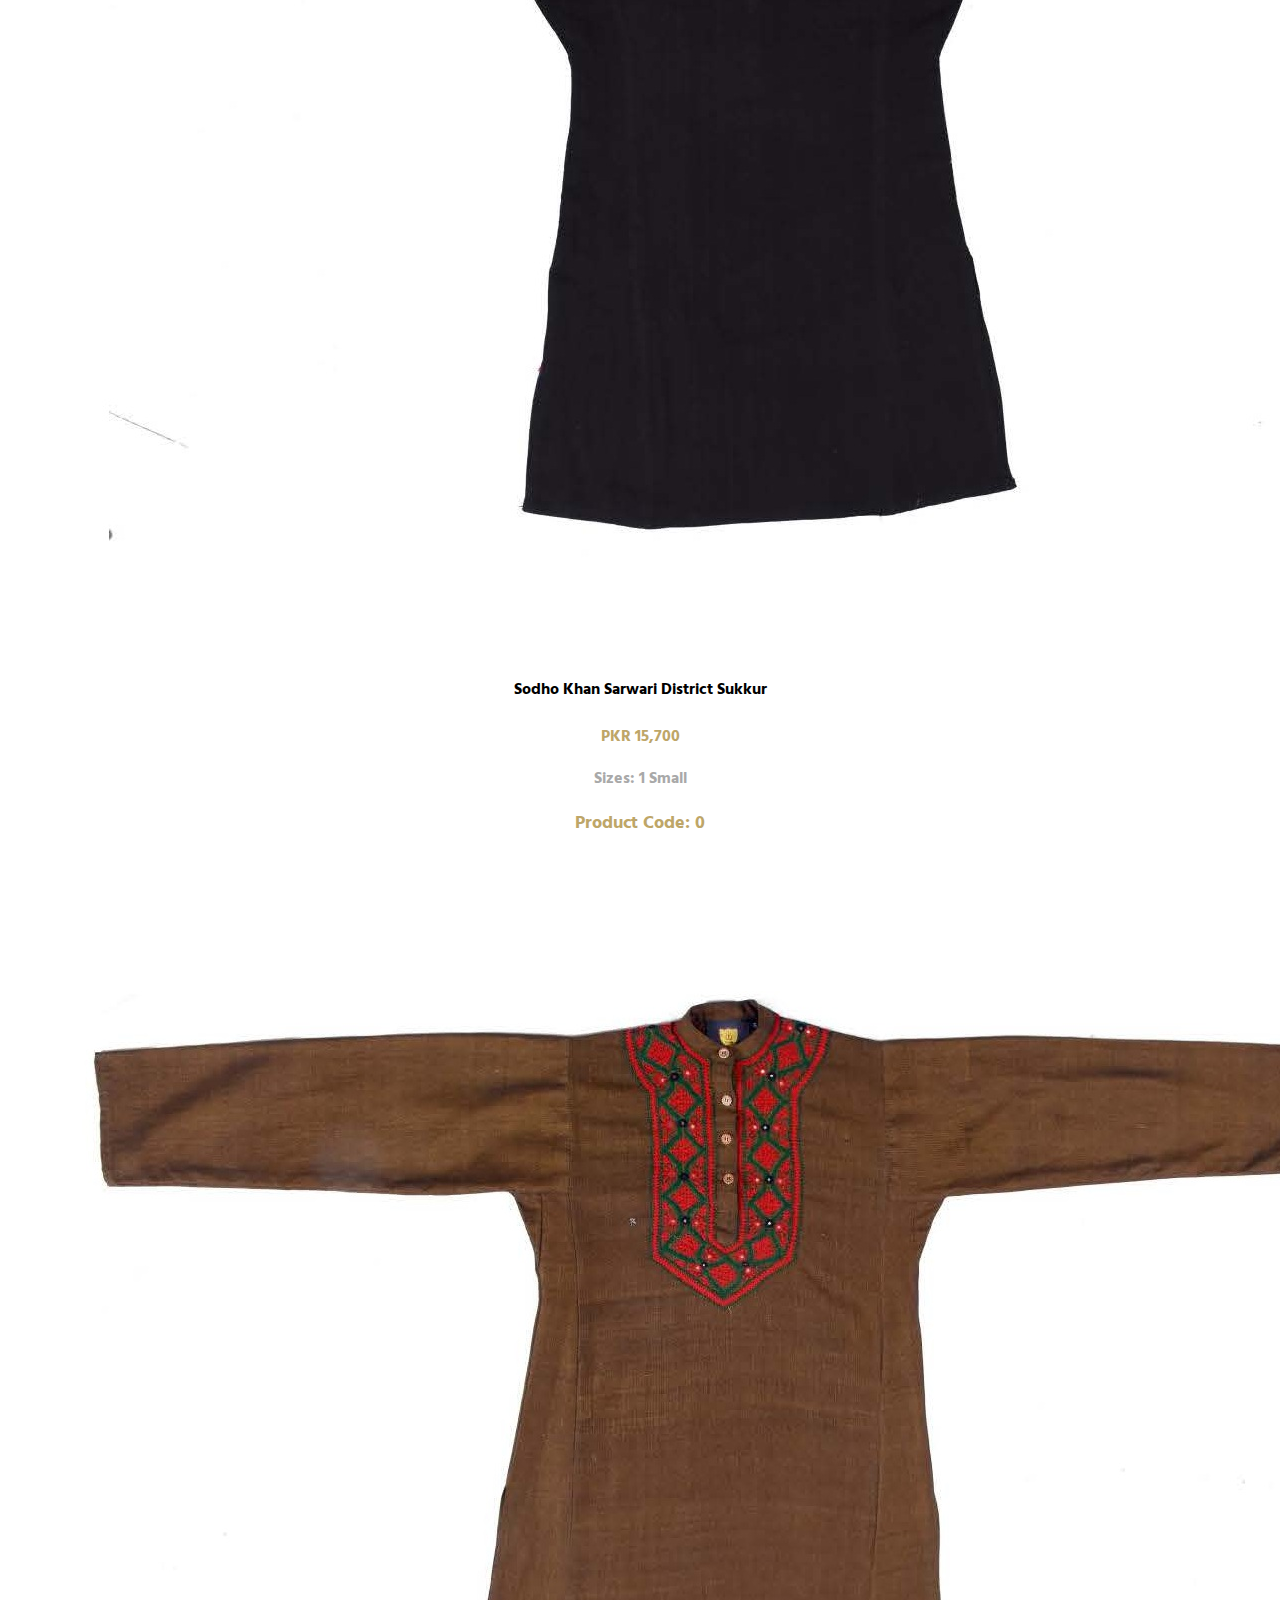
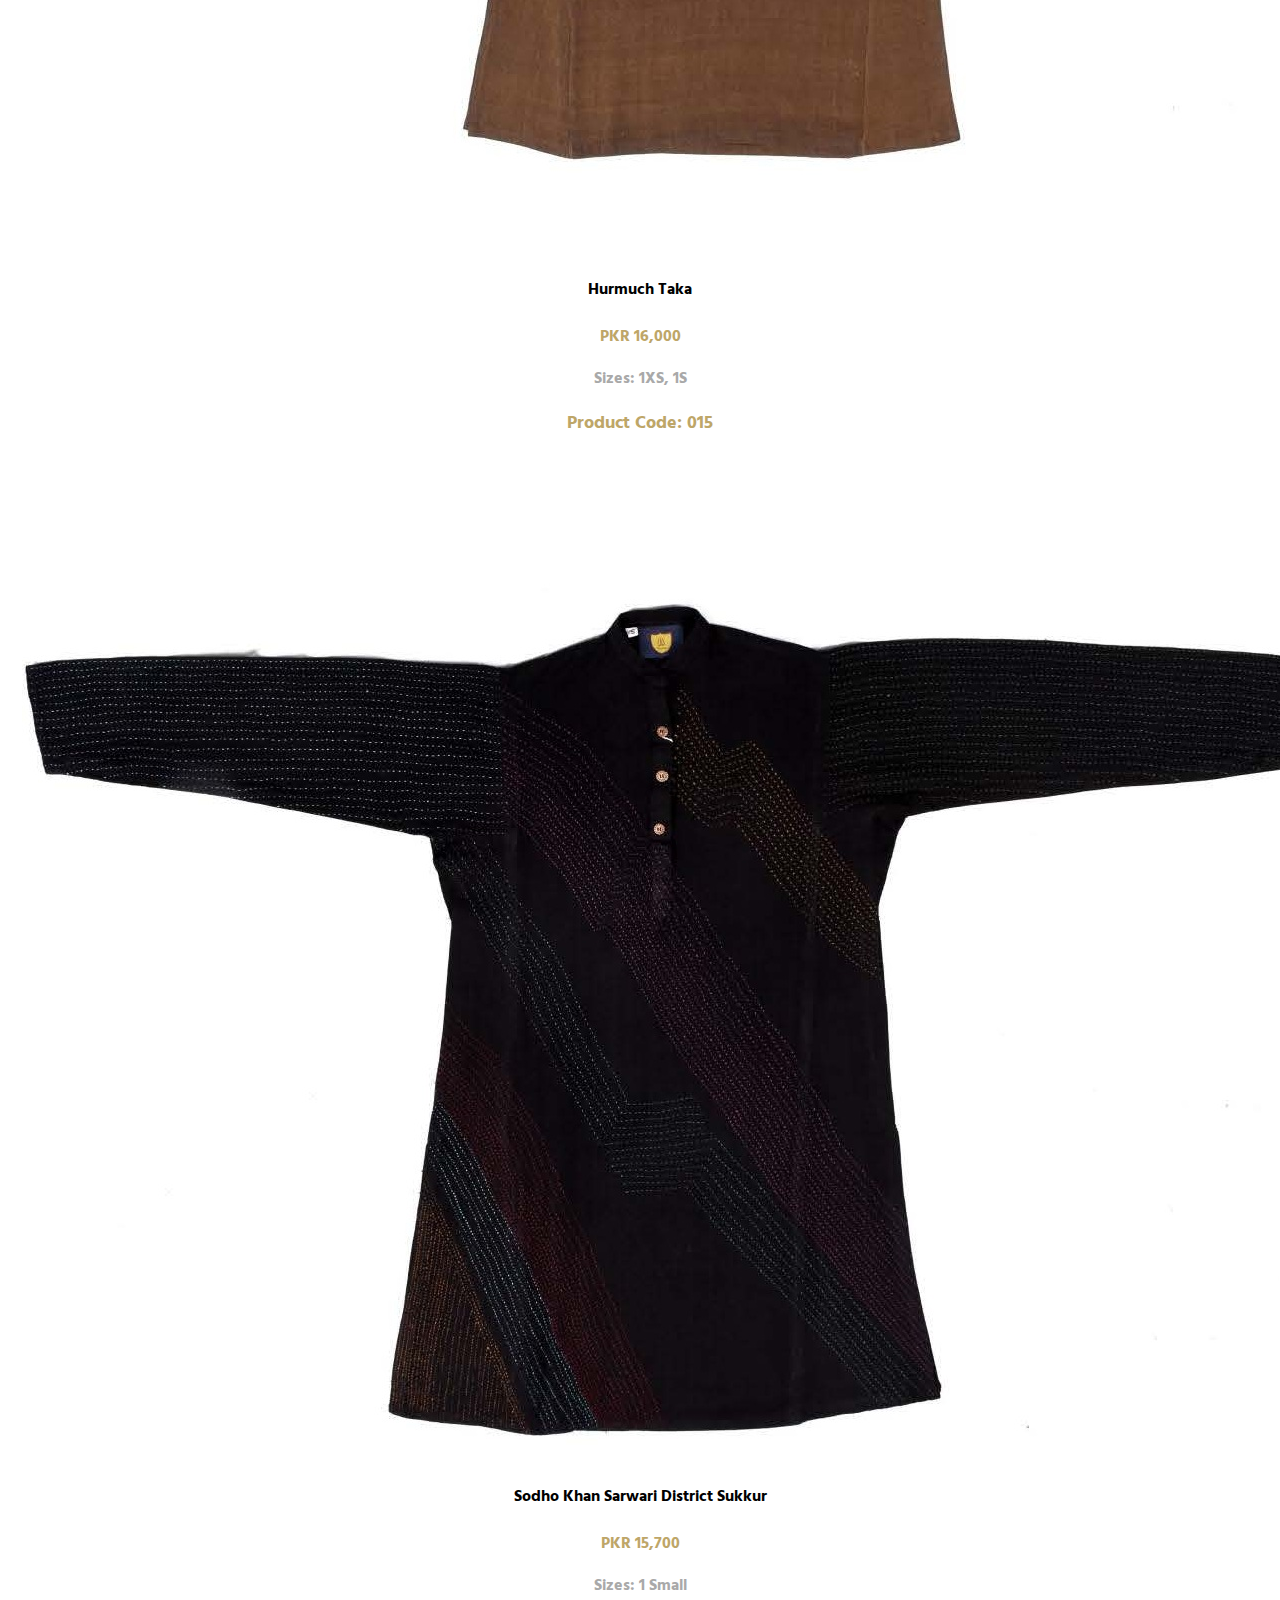
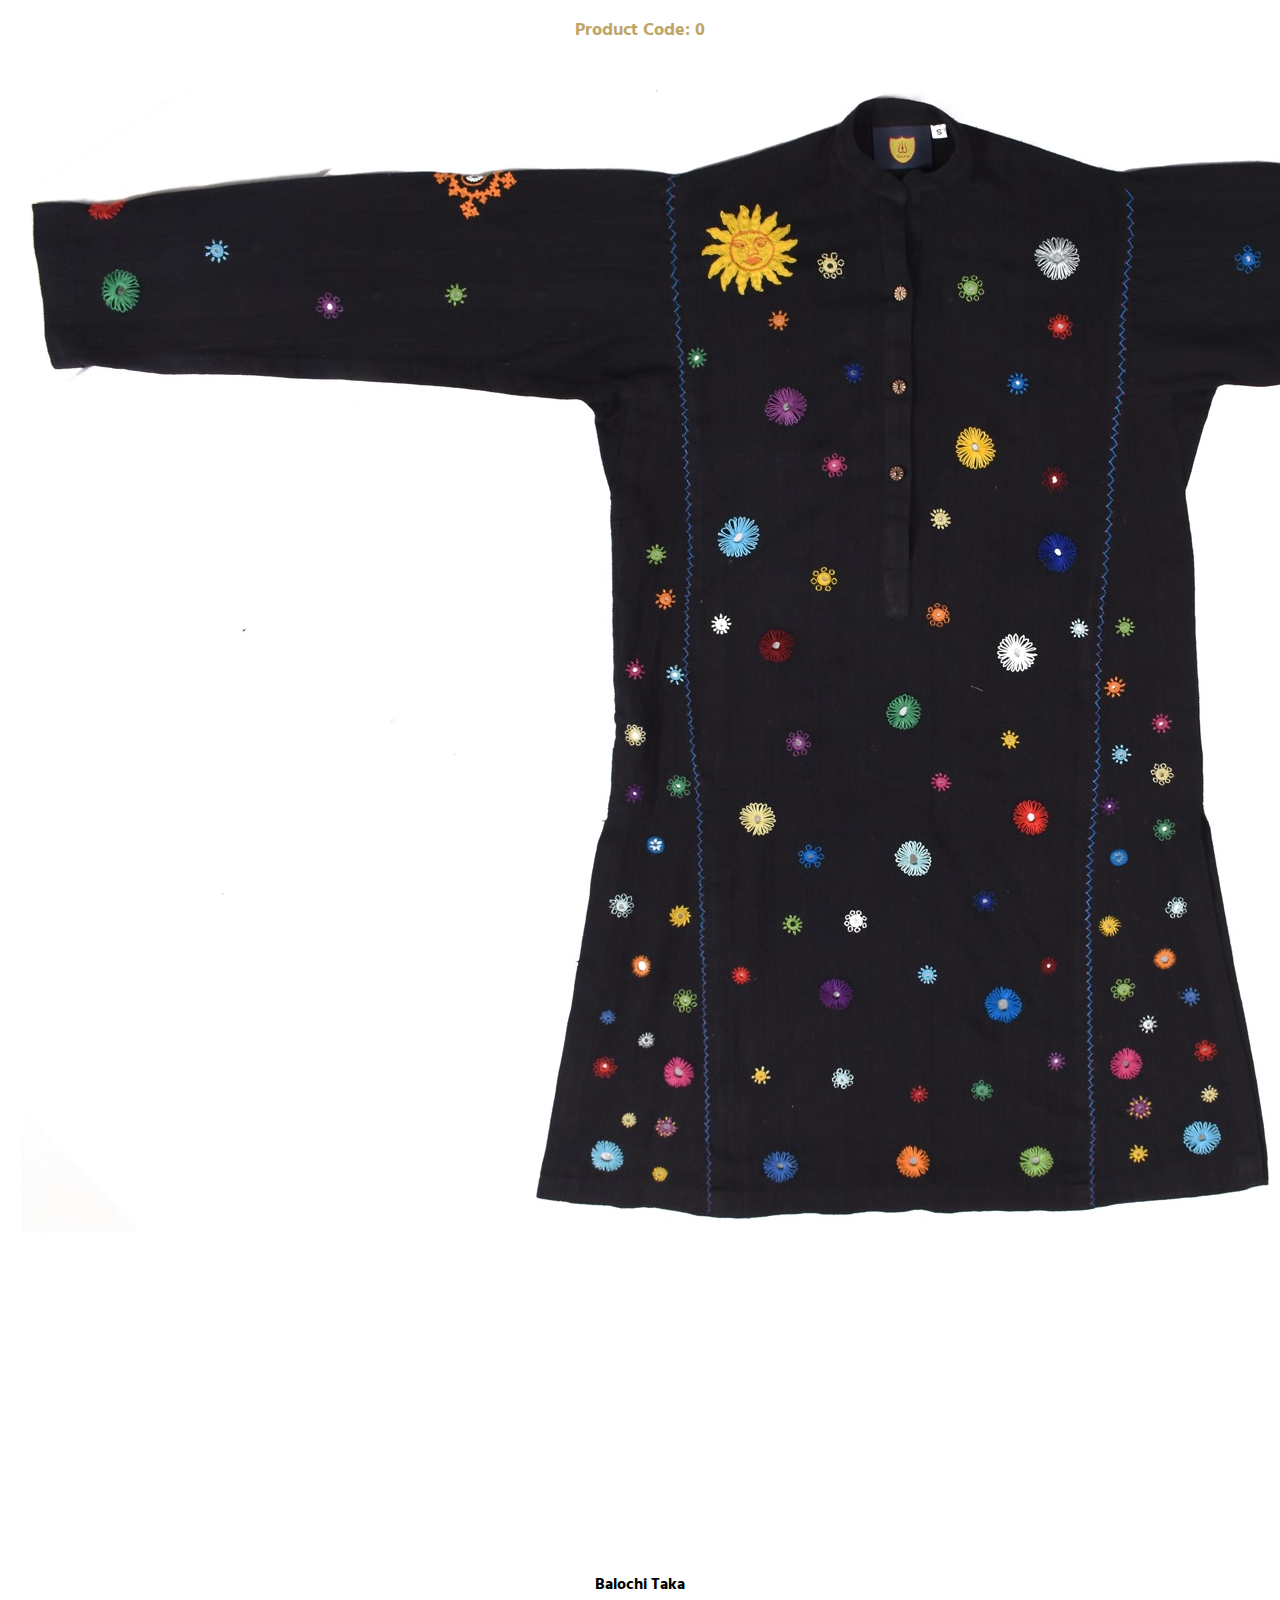
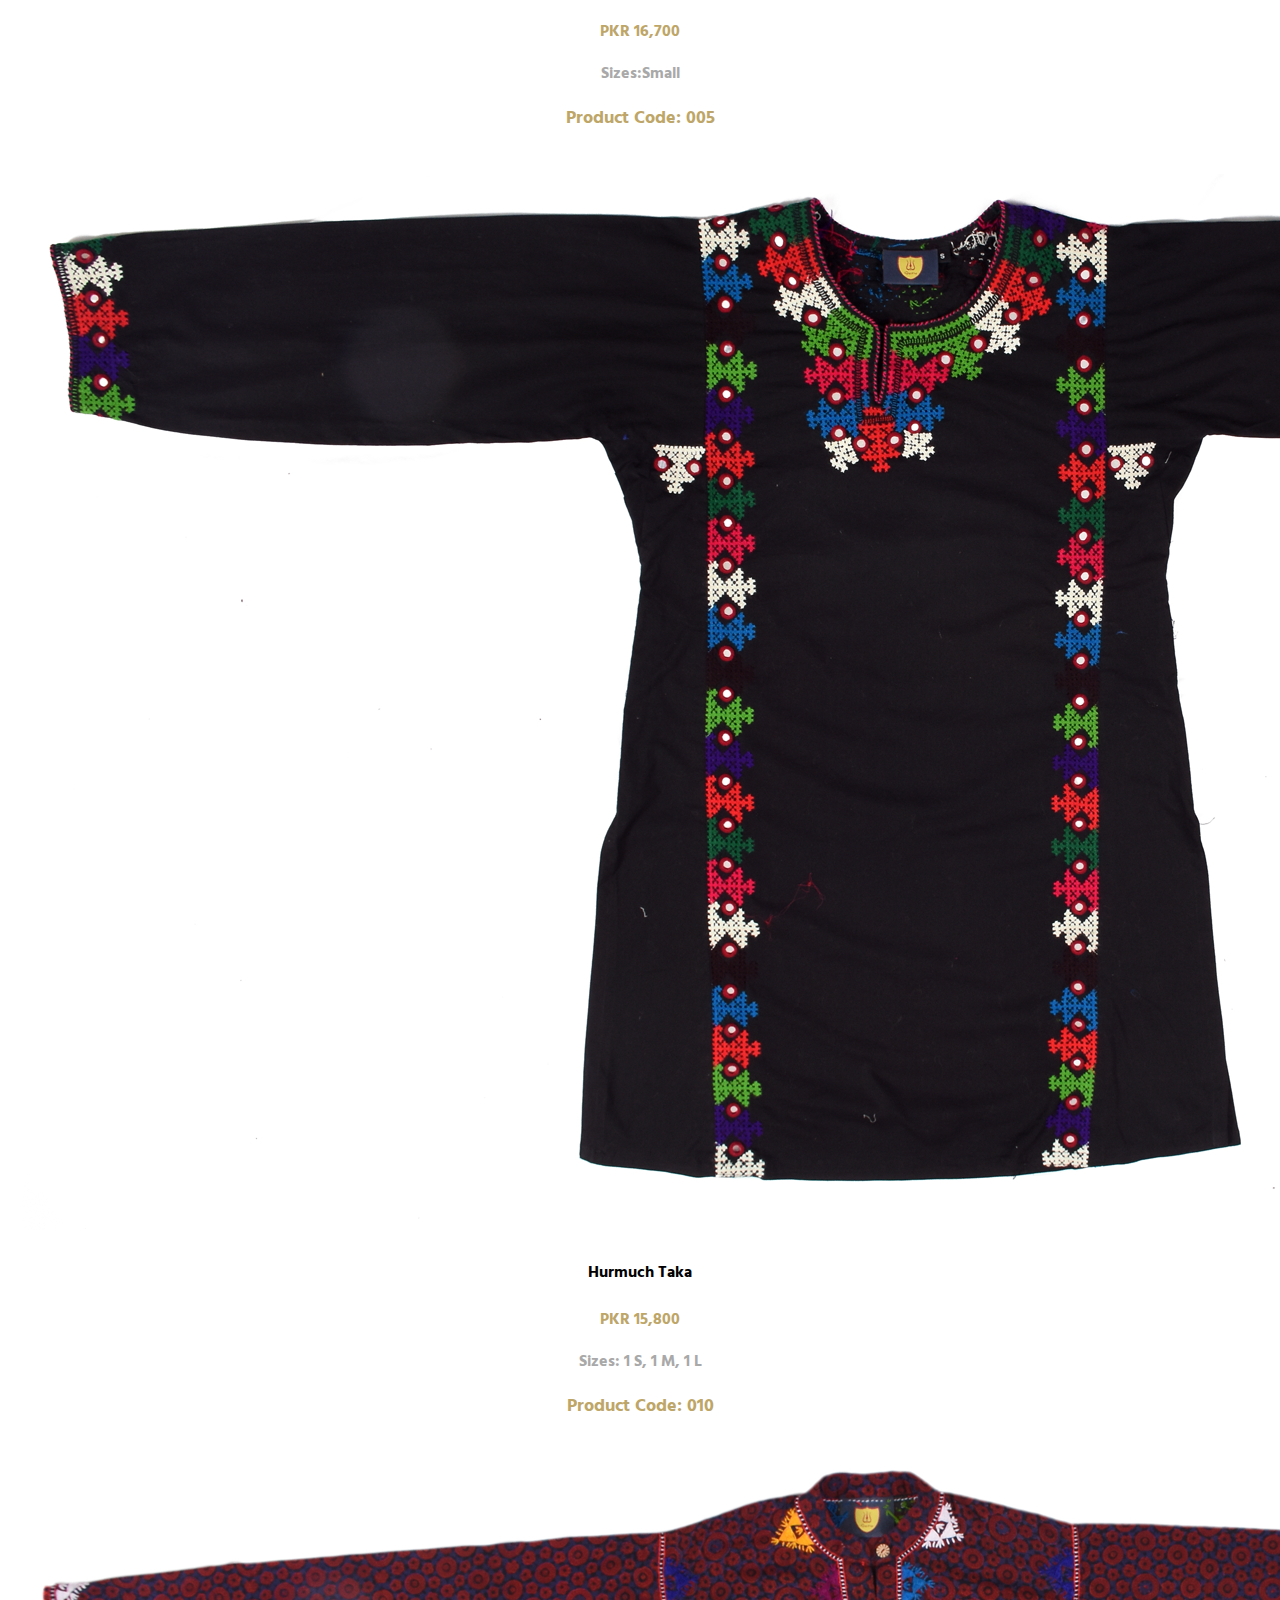
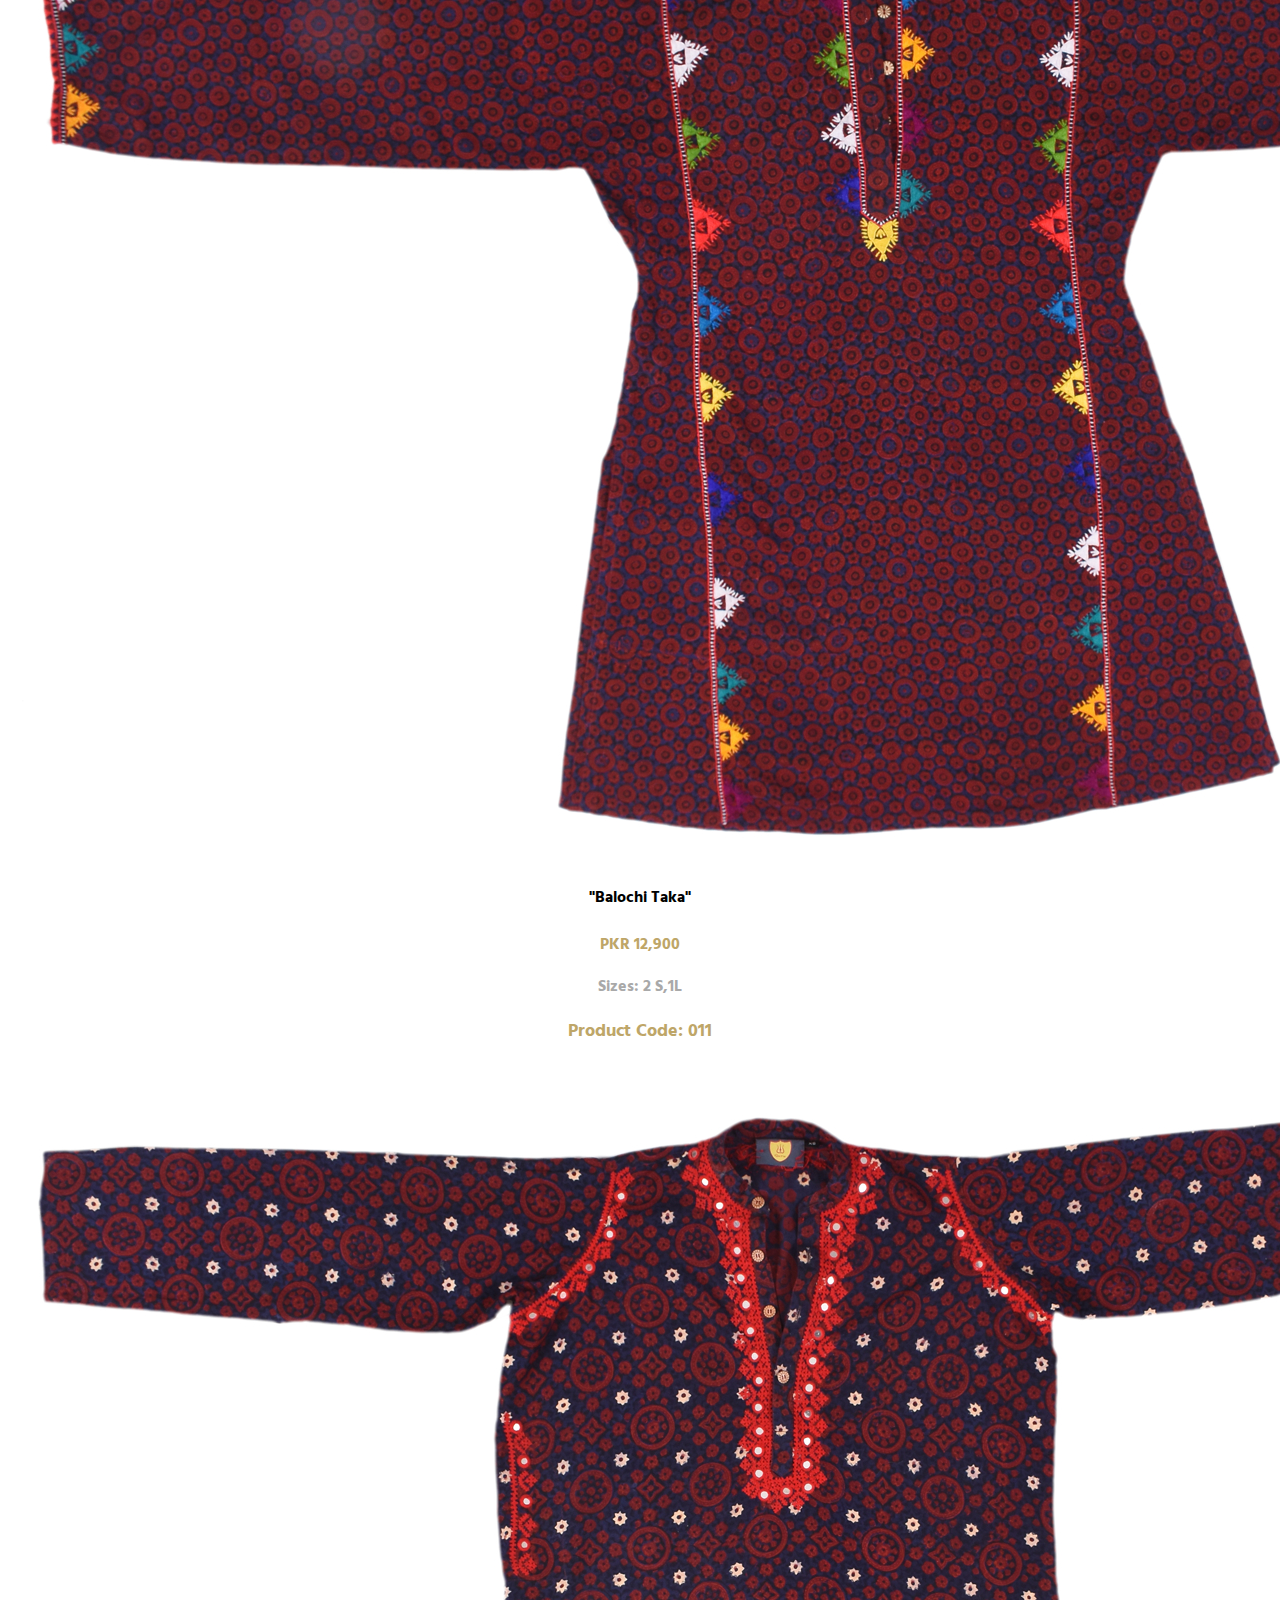
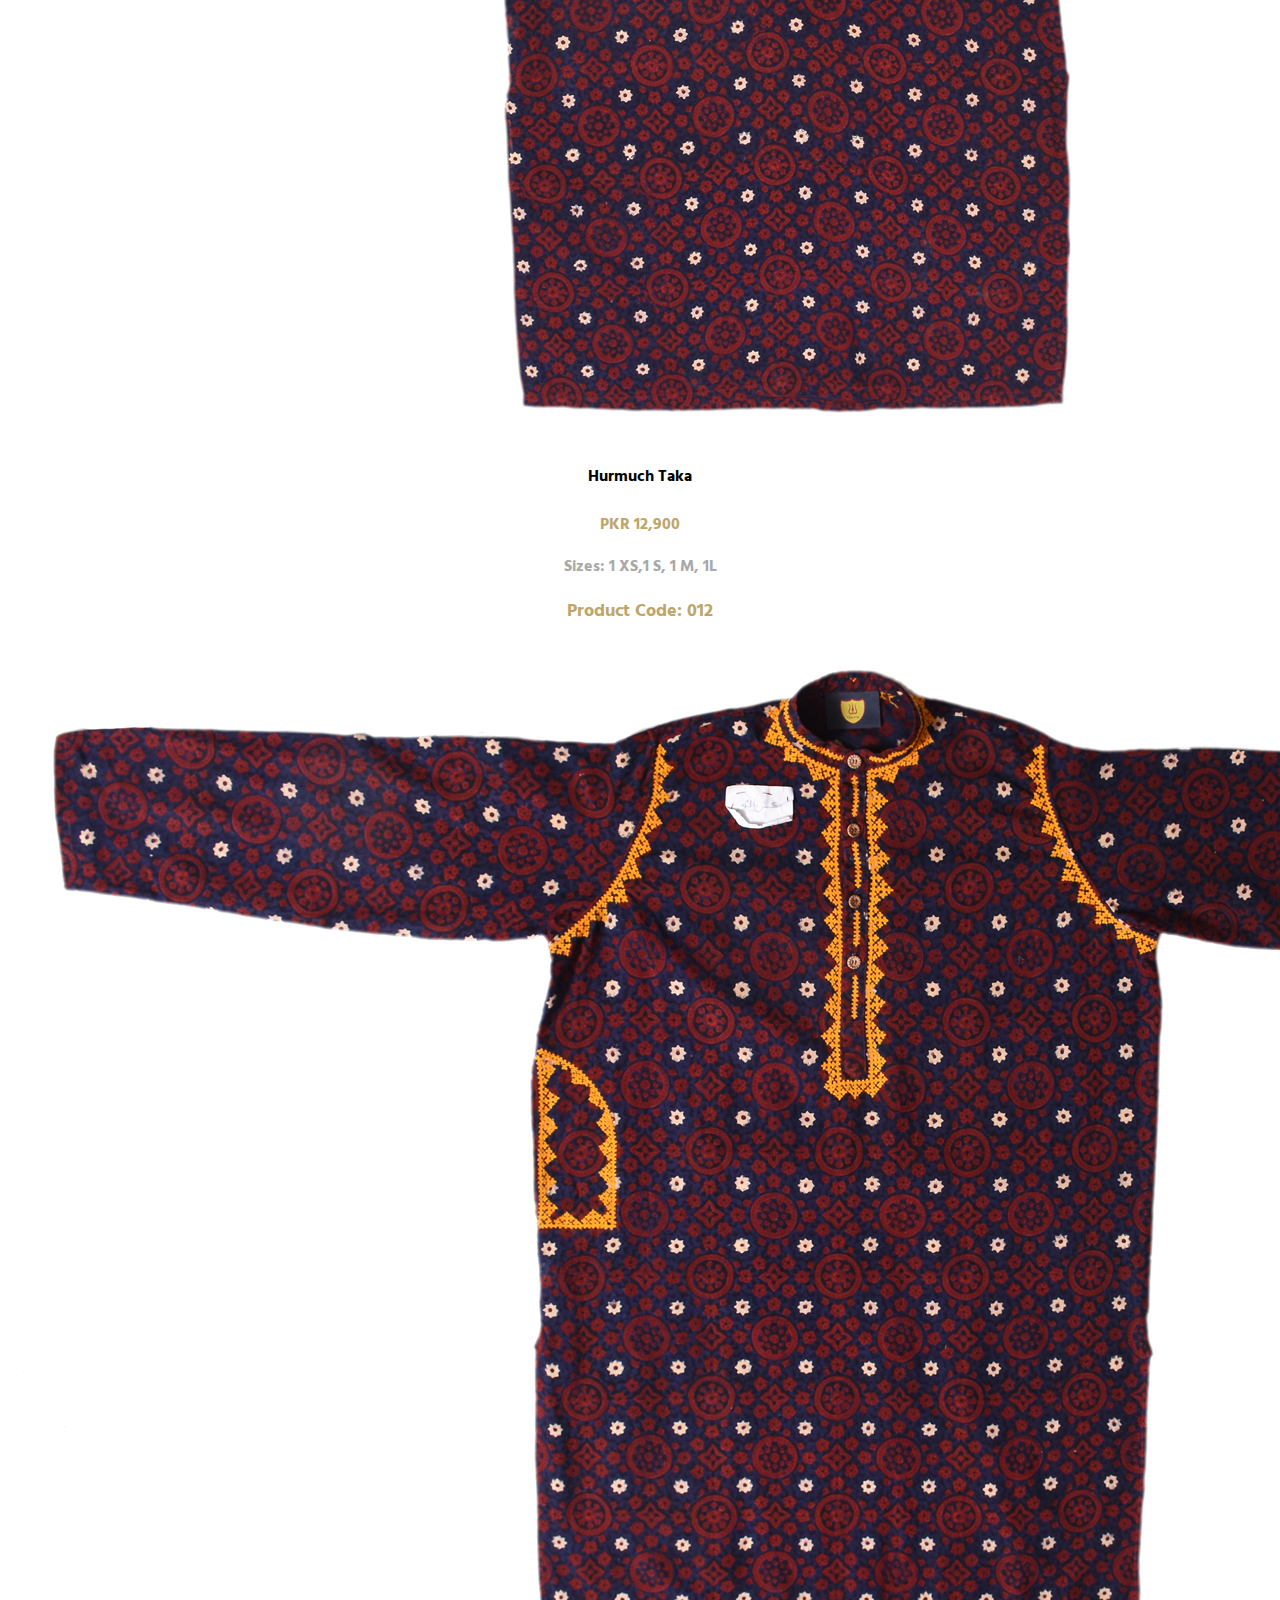
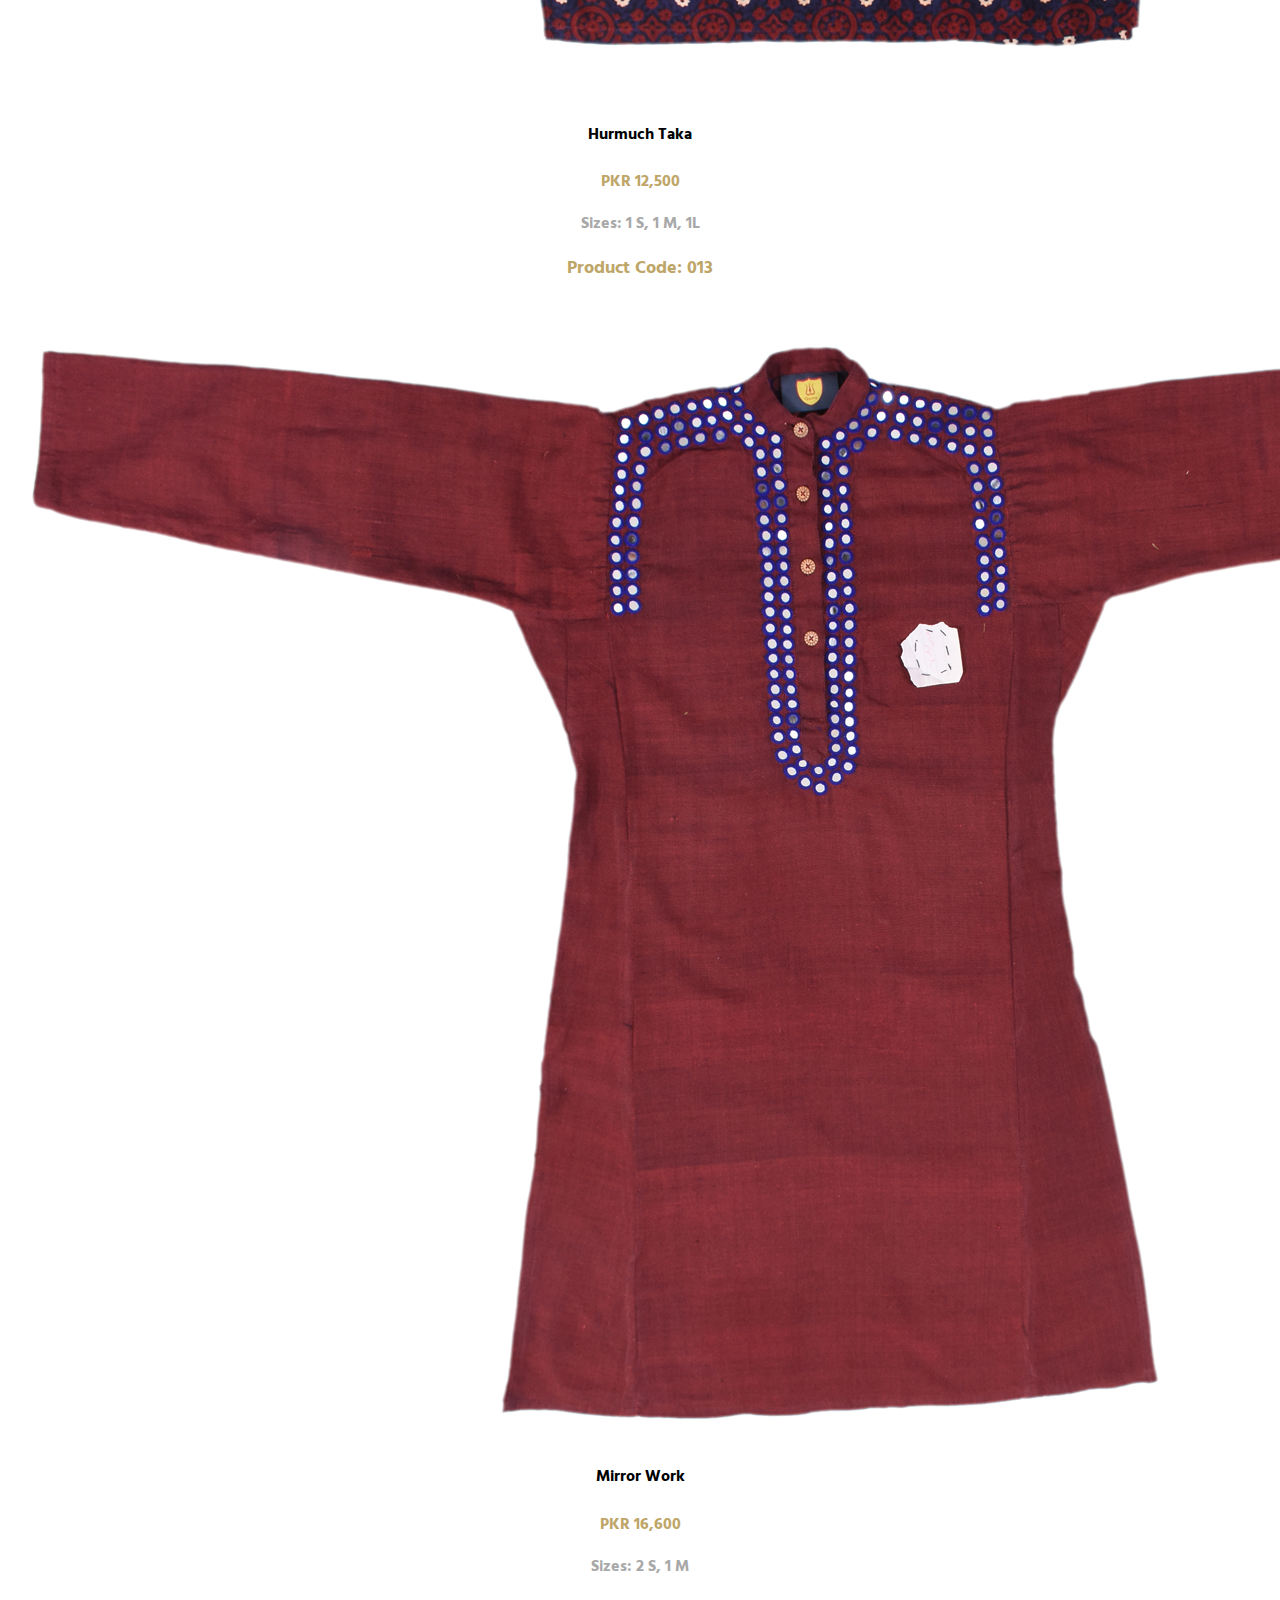
==== commit 3d93073e: "mt-file" ====
--- a/index-kurti.html
+++ b/index-kurti.html
@@ -249,12 +249,12 @@
                 <button type="button" class="btn btn-light">Product Code: 034</button>
             </div>
 
-            <div class="card shadow p-3 mb-5 bg-white rounded"><img src="New folder (3)/Binder1_Page_22.jpg" class="img-fluid" alt="Card image">
+            <!--<div class="card shadow p-3 mb-5 bg-white rounded"><img src="New folder (3)/Binder1_Page_22.jpg" class="img-fluid" alt="Card image">
                 <h4 class="card-title"> Balochi Taka</h4>
                 <p class="project-price">PKR 13,800</p>
                 <p class="project-size">Sizes: 1 XS, 1 M, 1 L</p>
                 <button type="button" class="btn btn-light">Product Code: 009</button>
-            </div>
+            </div>-->
         </div>            
     <!-- </section> -->
     
--- a/style-kurti.css
+++ b/style-kurti.css
@@ -176,7 +176,7 @@
 {
     display: flex;
     flex-wrap: wrap; 
-    margin: 20px;
+    margin: 2px;
 }
 .card-deck > .card
 {
